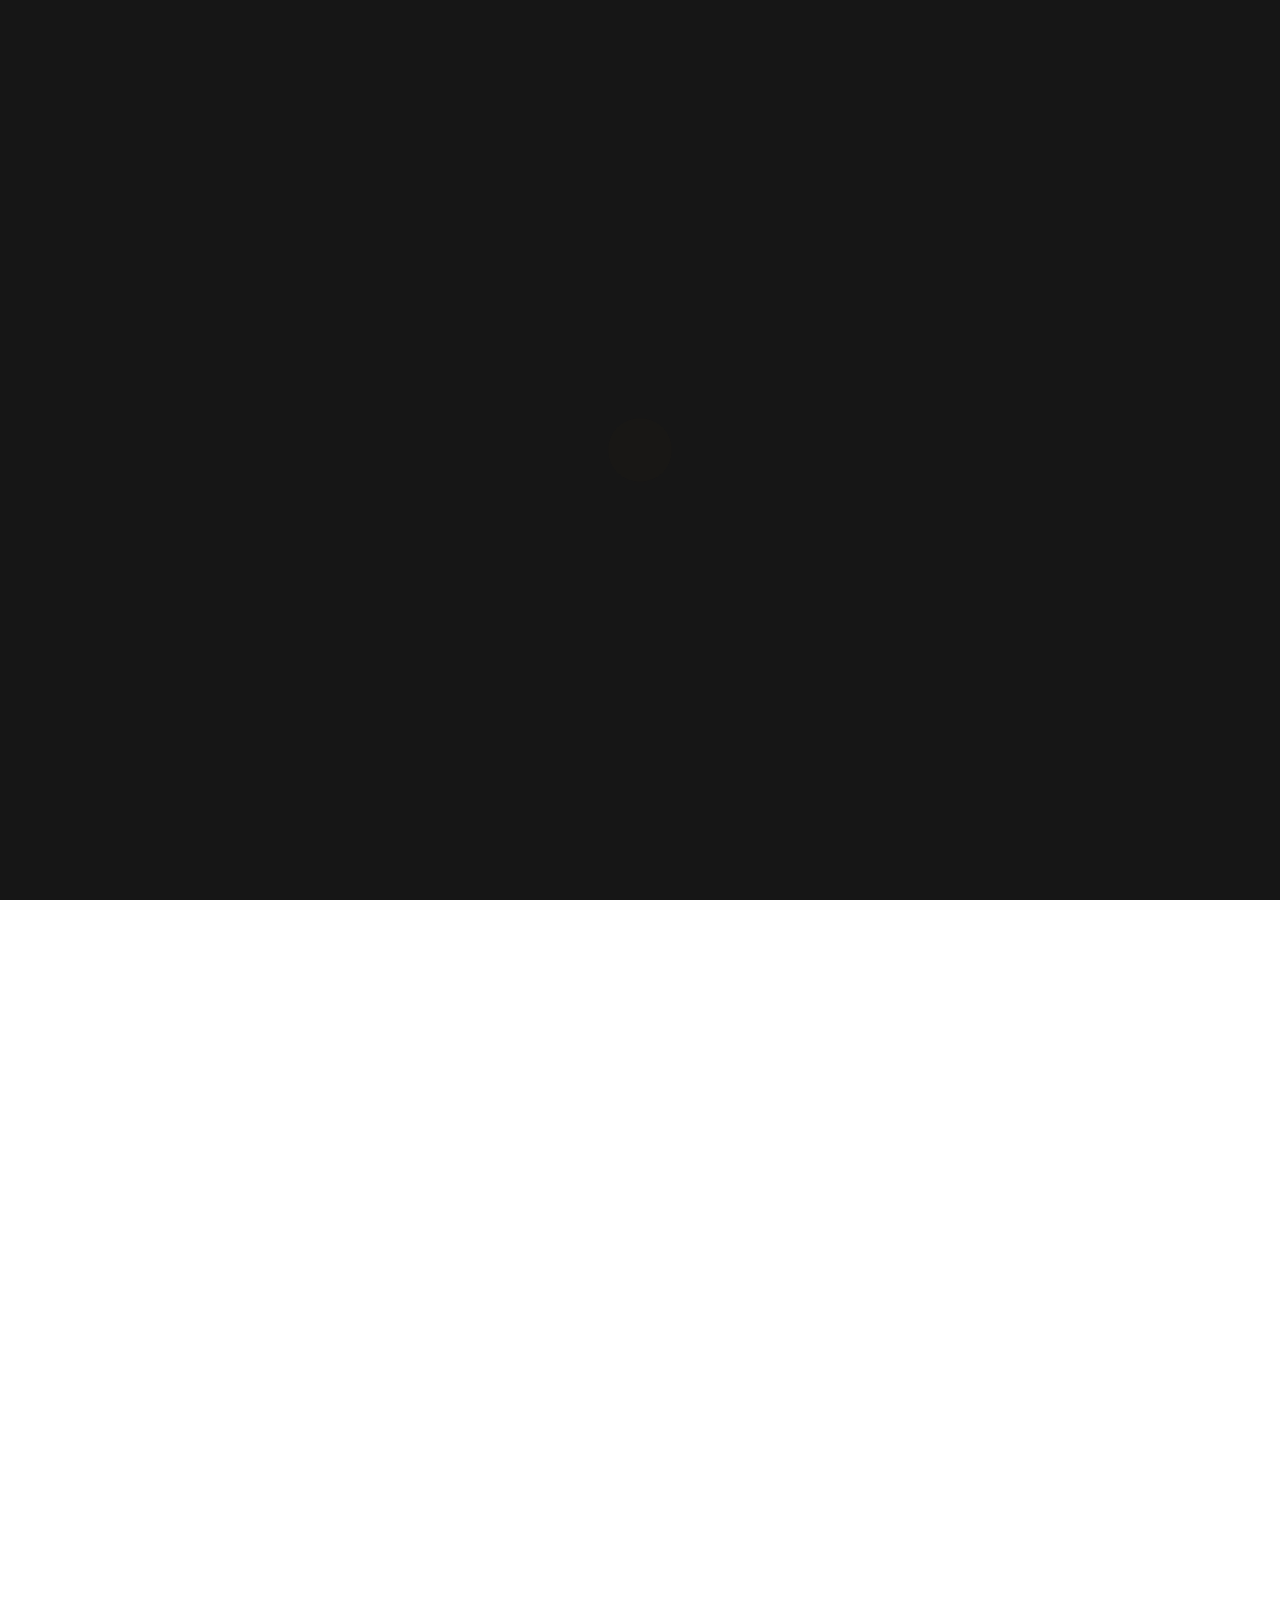
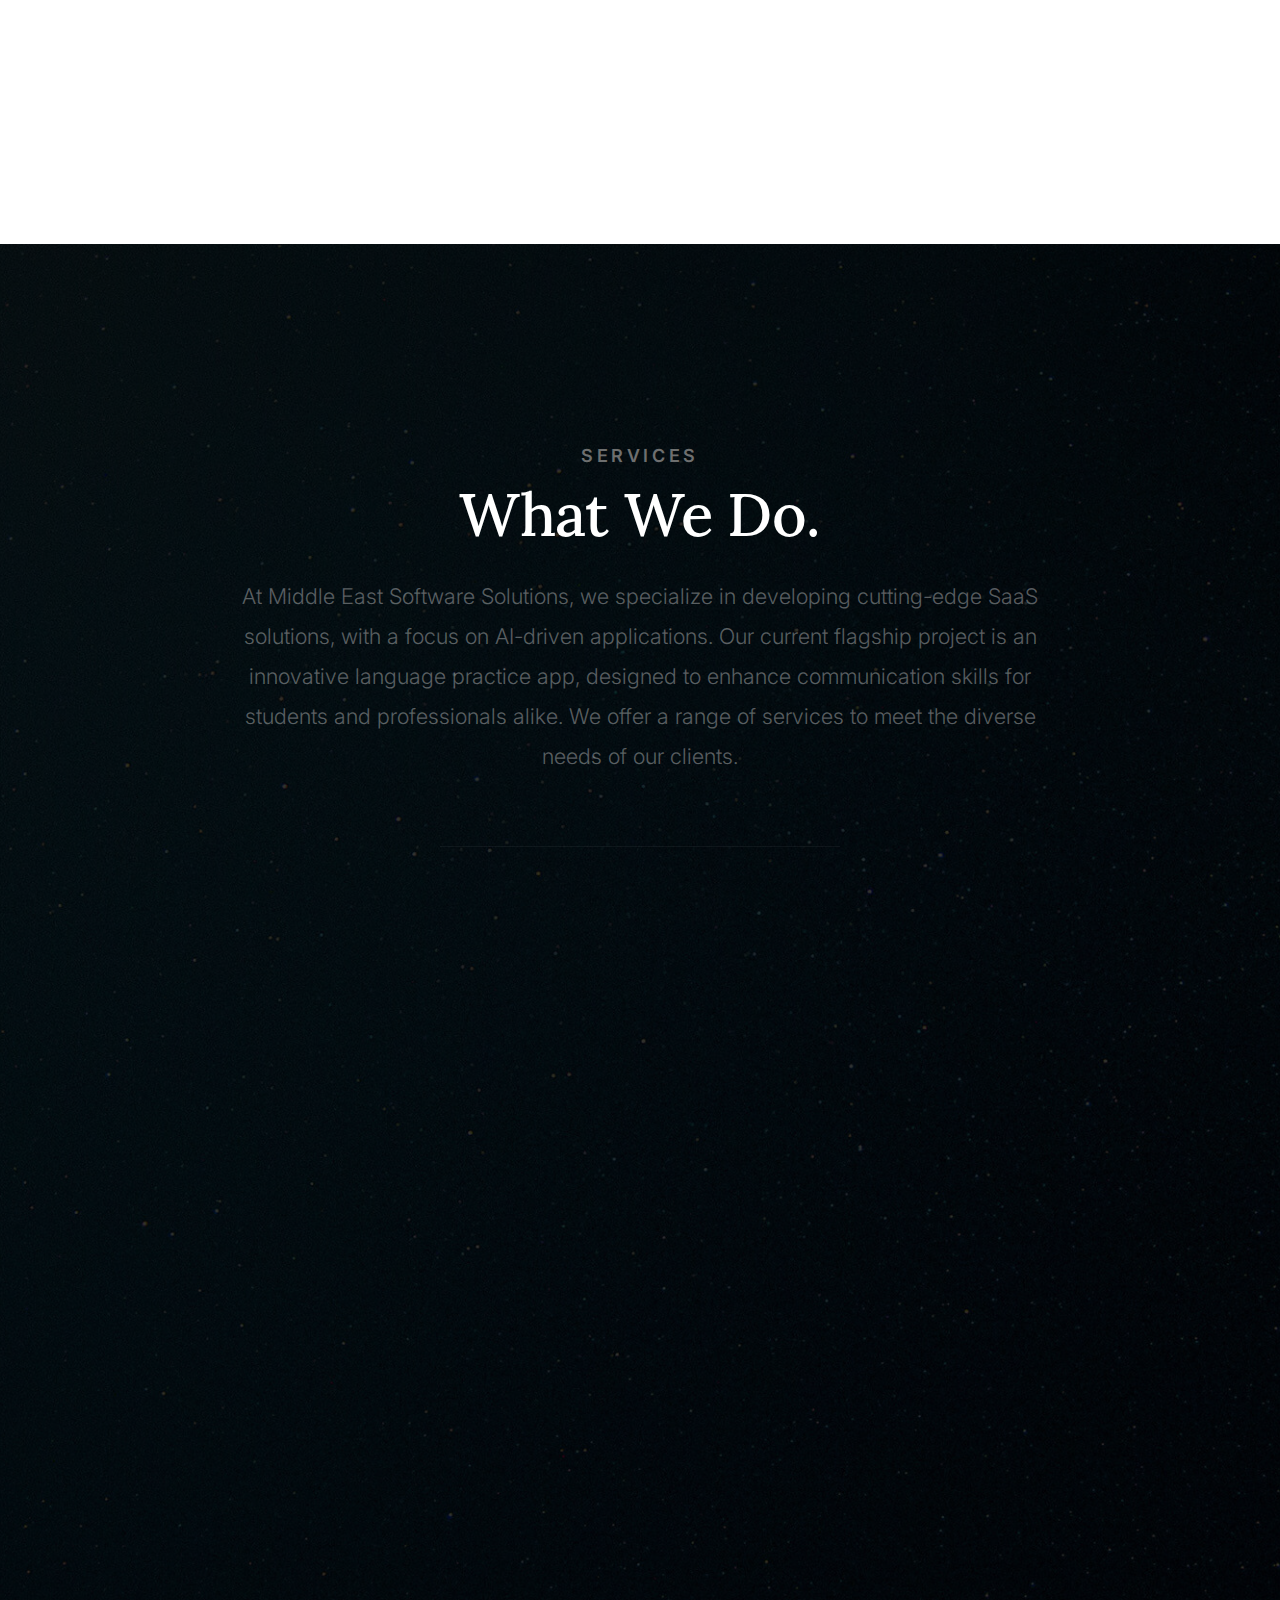
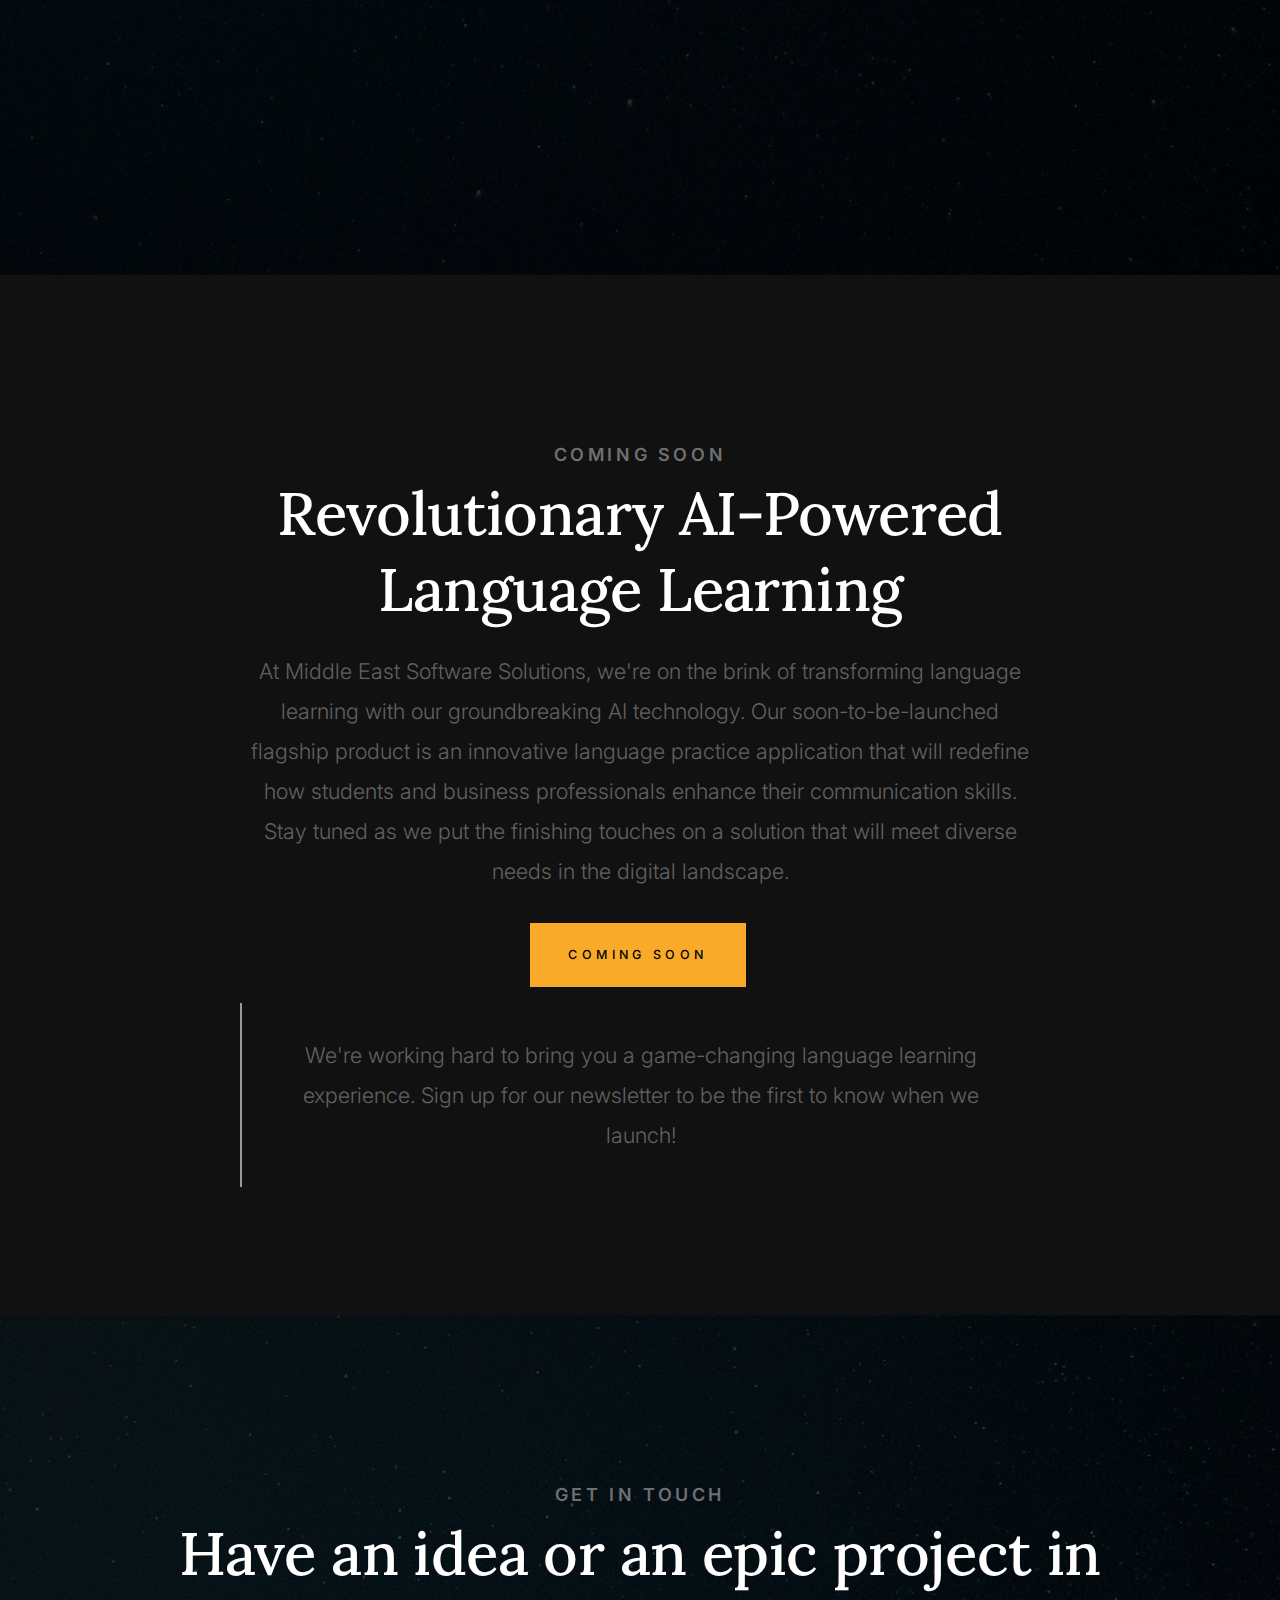
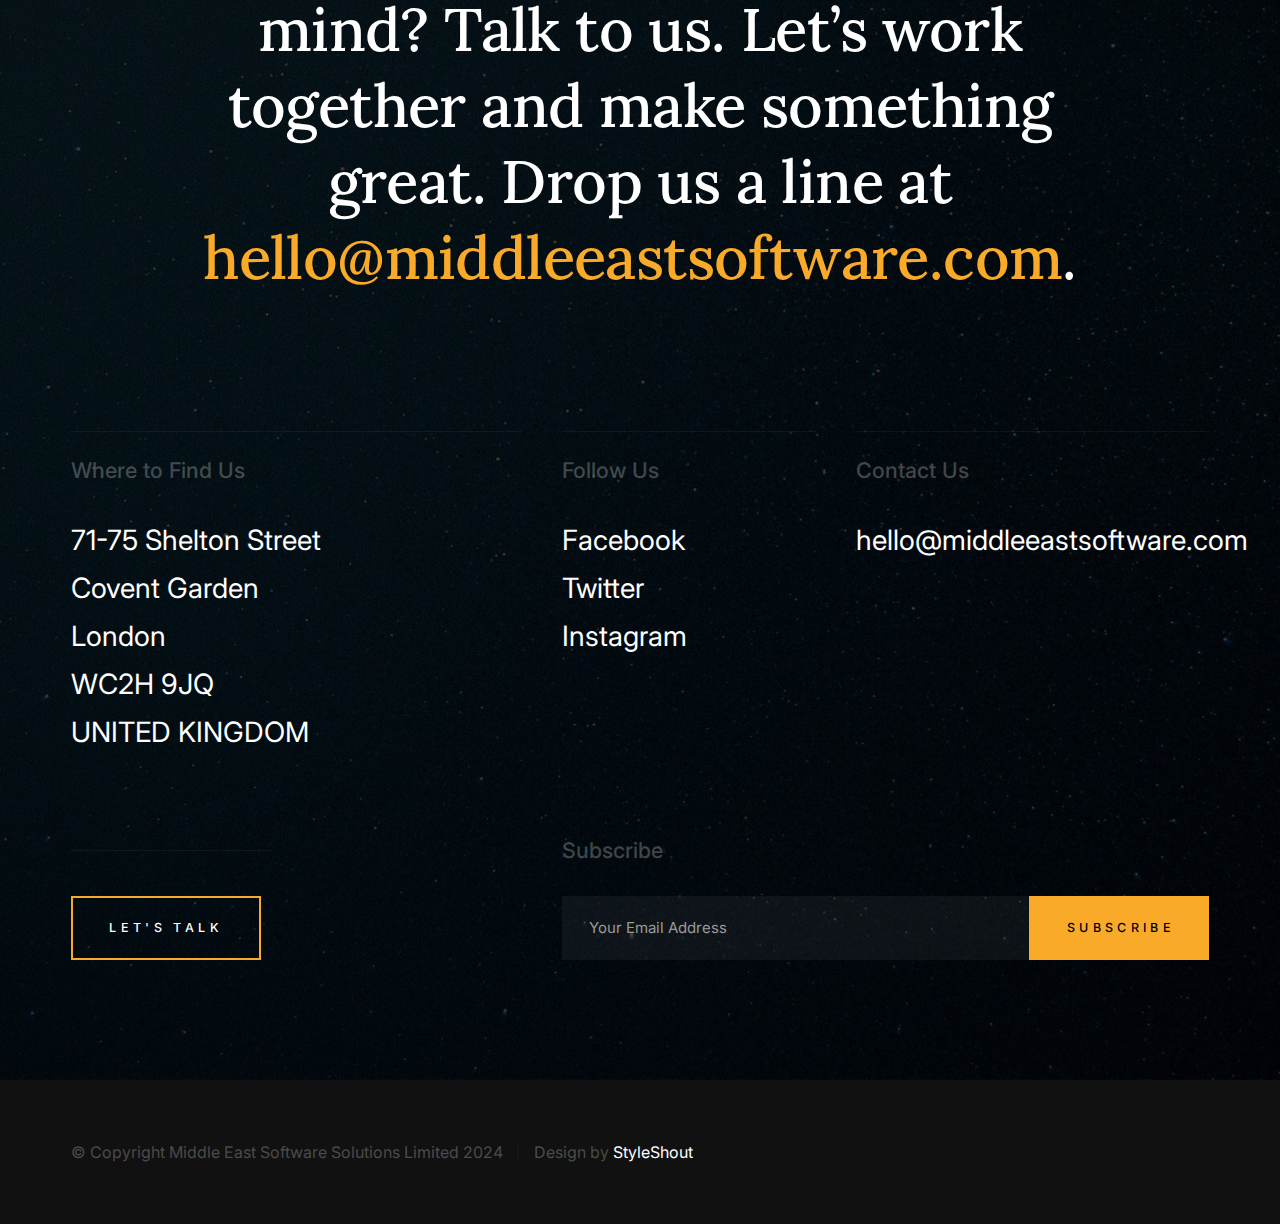
==== index.html @ d4809c3f "Services and Portolio updates.." ====
<!DOCTYPE html>
<html lang="en" class="no-js" >
<head>

    <!--- basic page needs
    ================================================== -->
    <meta charset="utf-8">
    <meta name="viewport" content="width=device-width, initial-scale=1">
    <title>Middle East Software Solutions</title>

    <script>
        document.documentElement.classList.remove('no-js');
        document.documentElement.classList.add('js');
    </script>

    <!-- CSS
    ================================================== -->
    <link rel="stylesheet" href="css/vendor.css">
    <link rel="stylesheet" href="css/styles.css">

    <!-- favicons
    ================================================== -->
    <link rel="apple-touch-icon" sizes="180x180" href="apple-touch-icon.png">
    <link rel="icon" type="image/png" sizes="32x32" href="favicon-32x32.png">
    <link rel="icon" type="image/png" sizes="16x16" href="favicon-16x16.png">
    <link rel="manifest" href="site.webmanifest">

</head>


<body id="top">


    <!-- preloader
    ================================================== -->
    <div id="preloader">
        <div id="loader">
        </div>
    </div>


    <!-- page wrap
    ================================================== -->
    <div id="page" class="s-pagewrap">


        <!-- # site header
        ================================================== -->
        <header class="s-header">

            <div class="s-header__logo">
                <a class="logo" href="index.html">
                    <img src="images/logo.svg" alt="Homepage">
                </a>
            </div>

            <a class="s-header__menu-toggle" href="#0" class="">
                <span class="s-header__menu-text">Menu</span>
                <span class="s-header__menu-icon"></span>
            </a>

            <nav class="s-header__nav">

                <a href="#0" class="s-header__nav-close-btn" title="close"><span>Close</span></a>
                <h3>Middle East Software Solutions</h3>

                <ul class="s-header__nav-list">
                    <li><a href="#intro" class="smoothscroll">Intro</a></li>
                    <li><a href="#about" class="smoothscroll">About</a></li>
                    <li><a href="#services" class="smoothscroll">Services</a></li>
                    <li><a href="#portfolio" class="smoothscroll">Works</a></li>
                    <li><a href="#contact" class="smoothscroll">Contact</a></li>
                </ul>


                <ul class="s-header__social">
                    <li>
                        <a href="#0">
                            <svg xmlns="http://www.w3.org/2000/svg" width="24" height="24" viewBox="0 0 24 24" style="fill:rgba(0, 0, 0, 1);transform:;-ms-filter:"><path d="M20,3H4C3.447,3,3,3.448,3,4v16c0,0.552,0.447,1,1,1h8.615v-6.96h-2.338v-2.725h2.338v-2c0-2.325,1.42-3.592,3.5-3.592 c0.699-0.002,1.399,0.034,2.095,0.107v2.42h-1.435c-1.128,0-1.348,0.538-1.348,1.325v1.735h2.697l-0.35,2.725h-2.348V21H20 c0.553,0,1-0.448,1-1V4C21,3.448,20.553,3,20,3z"></path></svg>
                            <span class="u-screen-reader-text">Facebook</span>
                        </a>
                    </li>
                    <li>
                        <a href="https://x.com/MidEastSoftware">
                            <svg xmlns="http://www.w3.org/2000/svg" width="24" height="24" viewBox="0 0 24 24" style="fill:rgba(0, 0, 0, 1);transform:;-ms-filter:"><path d="M19.633,7.997c0.013,0.175,0.013,0.349,0.013,0.523c0,5.325-4.053,11.461-11.46,11.461c-2.282,0-4.402-0.661-6.186-1.809 c0.324,0.037,0.636,0.05,0.973,0.05c1.883,0,3.616-0.636,5.001-1.721c-1.771-0.037-3.255-1.197-3.767-2.793 c0.249,0.037,0.499,0.062,0.761,0.062c0.361,0,0.724-0.05,1.061-0.137c-1.847-0.374-3.23-1.995-3.23-3.953v-0.05 c0.537,0.299,1.16,0.486,1.82,0.511C3.534,9.419,2.823,8.184,2.823,6.787c0-0.748,0.199-1.434,0.548-2.032 c1.983,2.443,4.964,4.04,8.306,4.215c-0.062-0.3-0.1-0.611-0.1-0.923c0-2.22,1.796-4.028,4.028-4.028 c1.16,0,2.207,0.486,2.943,1.272c0.91-0.175,1.782-0.512,2.556-0.973c-0.299,0.935-0.936,1.721-1.771,2.22 c0.811-0.088,1.597-0.312,2.319-0.624C21.104,6.712,20.419,7.423,19.633,7.997z"></path></svg>
                            <span class="u-screen-reader-text">Twitter</span>
                        </a>
                    </li>
                    <li>
                        <a href="#0">
                            <svg xmlns="http://www.w3.org/2000/svg" width="24" height="24" viewBox="0 0 24 24" style="fill:rgba(0, 0, 0, 1);transform:;-ms-filter:"><path d="M11.999,7.377c-2.554,0-4.623,2.07-4.623,4.623c0,2.554,2.069,4.624,4.623,4.624c2.552,0,4.623-2.07,4.623-4.624 C16.622,9.447,14.551,7.377,11.999,7.377L11.999,7.377z M11.999,15.004c-1.659,0-3.004-1.345-3.004-3.003 c0-1.659,1.345-3.003,3.004-3.003s3.002,1.344,3.002,3.003C15.001,13.659,13.658,15.004,11.999,15.004L11.999,15.004z"></path><circle cx="16.806" cy="7.207" r="1.078"></circle><path d="M20.533,6.111c-0.469-1.209-1.424-2.165-2.633-2.632c-0.699-0.263-1.438-0.404-2.186-0.42 c-0.963-0.042-1.268-0.054-3.71-0.054s-2.755,0-3.71,0.054C7.548,3.074,6.809,3.215,6.11,3.479C4.9,3.946,3.945,4.902,3.477,6.111 c-0.263,0.7-0.404,1.438-0.419,2.186c-0.043,0.962-0.056,1.267-0.056,3.71c0,2.442,0,2.753,0.056,3.71 c0.015,0.748,0.156,1.486,0.419,2.187c0.469,1.208,1.424,2.164,2.634,2.632c0.696,0.272,1.435,0.426,2.185,0.45 c0.963,0.042,1.268,0.055,3.71,0.055s2.755,0,3.71-0.055c0.747-0.015,1.486-0.157,2.186-0.419c1.209-0.469,2.164-1.424,2.633-2.633 c0.263-0.7,0.404-1.438,0.419-2.186c0.043-0.962,0.056-1.267,0.056-3.71s0-2.753-0.056-3.71C20.941,7.57,20.801,6.819,20.533,6.111z M19.315,15.643c-0.007,0.576-0.111,1.147-0.311,1.688c-0.305,0.787-0.926,1.409-1.712,1.711c-0.535,0.199-1.099,0.303-1.67,0.311 c-0.95,0.044-1.218,0.055-3.654,0.055c-2.438,0-2.687,0-3.655-0.055c-0.569-0.007-1.135-0.112-1.669-0.311 c-0.789-0.301-1.414-0.923-1.719-1.711c-0.196-0.534-0.302-1.099-0.311-1.669c-0.043-0.95-0.053-1.218-0.053-3.654 c0-2.437,0-2.686,0.053-3.655c0.007-0.576,0.111-1.146,0.311-1.687c0.305-0.789,0.93-1.41,1.719-1.712 c0.534-0.198,1.1-0.303,1.669-0.311c0.951-0.043,1.218-0.055,3.655-0.055c2.437,0,2.687,0,3.654,0.055 c0.571,0.007,1.135,0.112,1.67,0.311c0.786,0.303,1.407,0.925,1.712,1.712c0.196,0.534,0.302,1.099,0.311,1.669 c0.043,0.951,0.054,1.218,0.054,3.655c0,2.436,0,2.698-0.043,3.654H19.315z"></path></svg>
                            <span class="u-screen-reader-text">Instagram</span>
                        </a>
                    </li>
                    <li>

                    </li>
                </ul>

            </nav>

        </header> <!-- end s-header -->


        <!-- # site-content
        ================================================== -->
        <section id="content" class="s-content">


            <!-- intro
            ----------------------------------------------- -->
            <section id="intro" class="s-intro target-section">

                <div class="s-intro__bg rellax" data-rellax-speed="-5"></div>

                <div class="row s-intro__content">

                    <div class="column lg-12 s-intro__content-inner">
                        <h3 class="s-intro__pretitle">We are Middle East Software Solutions.</h3>
                        <h1 class="s-intro__title">
                        We Craft Innovative  <br>
                        AI-Powered Solutions.
                        </h1>

                        <div class="s-intro__more">
                            <a class="smoothscroll btn btn--stroke s-intro__more-btn" href="#about">
                                Learn More
                            </a>
                        </div>
                    </div> <!-- s-intro__content-inner -->

                </div> <!-- s-intro__content -->

                <ul class="s-intro__social">
                    <li>
                        <a href="#0">
                            <svg xmlns="http://www.w3.org/2000/svg" width="24" height="24" viewBox="0 0 24 24" style="fill:rgba(0, 0, 0, 1);transform:;-ms-filter:"><path d="M20,3H4C3.447,3,3,3.448,3,4v16c0,0.552,0.447,1,1,1h8.615v-6.96h-2.338v-2.725h2.338v-2c0-2.325,1.42-3.592,3.5-3.592 c0.699-0.002,1.399,0.034,2.095,0.107v2.42h-1.435c-1.128,0-1.348,0.538-1.348,1.325v1.735h2.697l-0.35,2.725h-2.348V21H20 c0.553,0,1-0.448,1-1V4C21,3.448,20.553,3,20,3z"></path></svg>
                            <span class="u-screen-reader-text">Facebook</span>
                        </a>
                    </li>
                    <li>
                        <a href="https://x.com/MidEastSoftware">
                            <svg xmlns="http://www.w3.org/2000/svg" width="24" height="24" viewBox="0 0 24 24" style="fill:rgba(0, 0, 0, 1);transform:;-ms-filter:"><path d="M19.633,7.997c0.013,0.175,0.013,0.349,0.013,0.523c0,5.325-4.053,11.461-11.46,11.461c-2.282,0-4.402-0.661-6.186-1.809 c0.324,0.037,0.636,0.05,0.973,0.05c1.883,0,3.616-0.636,5.001-1.721c-1.771-0.037-3.255-1.197-3.767-2.793 c0.249,0.037,0.499,0.062,0.761,0.062c0.361,0,0.724-0.05,1.061-0.137c-1.847-0.374-3.23-1.995-3.23-3.953v-0.05 c0.537,0.299,1.16,0.486,1.82,0.511C3.534,9.419,2.823,8.184,2.823,6.787c0-0.748,0.199-1.434,0.548-2.032 c1.983,2.443,4.964,4.04,8.306,4.215c-0.062-0.3-0.1-0.611-0.1-0.923c0-2.22,1.796-4.028,4.028-4.028 c1.16,0,2.207,0.486,2.943,1.272c0.91-0.175,1.782-0.512,2.556-0.973c-0.299,0.935-0.936,1.721-1.771,2.22 c0.811-0.088,1.597-0.312,2.319-0.624C21.104,6.712,20.419,7.423,19.633,7.997z"></path></svg>
                            <span class="u-screen-reader-text">Twitter</span>
                        </a>
                    </li>
                    <li>
                        <a href="#0">
                            <svg xmlns="http://www.w3.org/2000/svg" width="24" height="24" viewBox="0 0 24 24" style="fill:rgba(0, 0, 0, 1);transform:;-ms-filter:"><path d="M11.999,7.377c-2.554,0-4.623,2.07-4.623,4.623c0,2.554,2.069,4.624,4.623,4.624c2.552,0,4.623-2.07,4.623-4.624 C16.622,9.447,14.551,7.377,11.999,7.377L11.999,7.377z M11.999,15.004c-1.659,0-3.004-1.345-3.004-3.003 c0-1.659,1.345-3.003,3.004-3.003s3.002,1.344,3.002,3.003C15.001,13.659,13.658,15.004,11.999,15.004L11.999,15.004z"></path><circle cx="16.806" cy="7.207" r="1.078"></circle><path d="M20.533,6.111c-0.469-1.209-1.424-2.165-2.633-2.632c-0.699-0.263-1.438-0.404-2.186-0.42 c-0.963-0.042-1.268-0.054-3.71-0.054s-2.755,0-3.71,0.054C7.548,3.074,6.809,3.215,6.11,3.479C4.9,3.946,3.945,4.902,3.477,6.111 c-0.263,0.7-0.404,1.438-0.419,2.186c-0.043,0.962-0.056,1.267-0.056,3.71c0,2.442,0,2.753,0.056,3.71 c0.015,0.748,0.156,1.486,0.419,2.187c0.469,1.208,1.424,2.164,2.634,2.632c0.696,0.272,1.435,0.426,2.185,0.45 c0.963,0.042,1.268,0.055,3.71,0.055s2.755,0,3.71-0.055c0.747-0.015,1.486-0.157,2.186-0.419c1.209-0.469,2.164-1.424,2.633-2.633 c0.263-0.7,0.404-1.438,0.419-2.186c0.043-0.962,0.056-1.267,0.056-3.71s0-2.753-0.056-3.71C20.941,7.57,20.801,6.819,20.533,6.111z M19.315,15.643c-0.007,0.576-0.111,1.147-0.311,1.688c-0.305,0.787-0.926,1.409-1.712,1.711c-0.535,0.199-1.099,0.303-1.67,0.311 c-0.95,0.044-1.218,0.055-3.654,0.055c-2.438,0-2.687,0-3.655-0.055c-0.569-0.007-1.135-0.112-1.669-0.311 c-0.789-0.301-1.414-0.923-1.719-1.711c-0.196-0.534-0.302-1.099-0.311-1.669c-0.043-0.95-0.053-1.218-0.053-3.654 c0-2.437,0-2.686,0.053-3.655c0.007-0.576,0.111-1.146,0.311-1.687c0.305-0.789,0.93-1.41,1.719-1.712 c0.534-0.198,1.1-0.303,1.669-0.311c0.951-0.043,1.218-0.055,3.655-0.055c2.437,0,2.687,0,3.654,0.055 c0.571,0.007,1.135,0.112,1.67,0.311c0.786,0.303,1.407,0.925,1.712,1.712c0.196,0.534,0.302,1.099,0.311,1.669 c0.043,0.951,0.054,1.218,0.054,3.655c0,2.436,0,2.698-0.043,3.654H19.315z"></path></svg>
                            <span class="u-screen-reader-text">Instagram</span>
                        </a>
                    </li>
                </ul>  <!-- s-intro__social -->

                <div class="s-intro__scroll">
                    <a href="#about" class="smoothscroll">
                        <span>Scroll Down</span>
                        <svg xmlns="http://www.w3.org/2000/svg" width="24" height="24" viewBox="0 0 24 24" style="fill: rgba(0, 0, 0, 1);transform: rotate(180deg);msFilter:progid:DXImageTransform.Microsoft.BasicImage(rotation=2);"><path d="M21 11H6.414l5.293-5.293-1.414-1.414L2.586 12l7.707 7.707 1.414-1.414L6.414 13H21z"></path></svg>
                    </a>
                </div> <!-- s-intro__scroll -->

            </section> <!-- end s-intro -->


            <!-- about
            ----------------------------------------------- -->
            <section id="about" class="s-about target-section">

                <div class="row s-about__content" data-animate-block>
                    <div class="column lg-12">
                        <h2 class="text-pretitle" data-animate-el>About Us</h2>
                        <p class="s-about__desc" data-animate-el>
                            <span>Middle East Software Solutions</span> is a creative technology firm based in the United Kingdom.
                            We are composed of creative designers and experienced developers, specializing in web projects
                        </p>
                    </div> <!-- end column  -->
                </div> <!-- end s-about__content  -->

            </section> <!-- end about -->


            <!-- services
            ----------------------------------------------- -->
            <section id="services" class="s-services">

                <div class="s-services__bg"></div>

                <div class="row narrow section-header section-header--dark has-bottom-sep">
                    <div class="column lg-12">

                        <h3 class="text-pretitle">Services</h3>
                        <h1 class="text-display-title">What We Do.</h1>

                        <p class="lead">At Middle East Software Solutions, we specialize in developing cutting-edge SaaS solutions, with a focus on AI-driven applications. Our current flagship project is an innovative language practice app, designed to enhance communication skills for students and professionals alike. We offer a range of services to meet the diverse needs of our clients.</p>

                    </div> <!-- end column -->
                </div> <!-- end section header -->

                <div class="s-services__content">

                    <div class="row services-list block-lg-one-half block-tab-whole" data-animate-block>

                        <div class="column service-item" data-animate-el>

                            <span class="service-icon-block">
                                <svg xmlns="http://www.w3.org/2000/svg" width="24" height="24" viewBox="0 0 24 24"><path d="M22 4c-1.5 0-2.662 1.685-1.598 3.194.535.759.406 1.216.045 1.749-.765 1.127-1.872 2.057-3.447 2.057-2.521 0-3.854-2.083-4.131-3.848-.096-.614-.15-1.074.436-1.644.402-.39.695-.904.695-1.508 0-1.104-.896-2-2-2s-2 .896-2 2c0 .604.293 1.118.695 1.508.586.57.531 1.03.436 1.644-.277 1.765-1.61 3.848-4.131 3.848-1.575 0-2.682-.93-3.447-2.058-.362-.532-.491-.989.045-1.748 1.064-1.509-.098-3.194-1.598-3.194-1.104 0-2 .896-2 2 0 .797.464 1.495 1.144 1.808.825.38.856 1.317.856 2.171v12.021h20v-12.021c0-.854.031-1.792.856-2.172.68-.313 1.144-1.011 1.144-1.808 0-1.104-.896-2-2-2zm-10 6.297c1.977 2.96 5.58 3.354 8 1.851v3.852h-16v-3.852c2.398 1.49 6.01 1.131 8-1.851zm-8 9.703v-2h16v2h-16z"/></svg>
                            </span>

                            <div class="service-content">
                                <h3 class="h4">AI Model Development</h3>

                                <p>
                                Our team excels in developing state-of-the-art AI models, leveraging our expertise to create intelligent solutions. We focus on natural language processing, machine learning, and deep learning techniques to build robust AI systems that power our language practice app and other innovative projects.
                                </p>
                            </div>

                        </div> <!-- end service-item -->

                        <div class="column service-item" data-animate-el>

                            <span class="service-icon-block">
                                <svg xmlns="http://www.w3.org/2000/svg" width="24" height="24" viewBox="0 0 24 24"><path d="M17 8c.552 0 1 .449 1 1s-.448 1-1 1-1-.449-1-1 .448-1 1-1zm0-2c-1.657 0-3 1.343-3 3s1.343 3 3 3 3-1.343 3-3-1.343-3-3-3zm-10 6c-1.657 0-3 1.343-3 3s1.343 3 3 3 3-1.343 3-3-1.343-3-3-3zm10-8c.343 0 .677.035 1 .101v-2.101c0-.552-.447-1-1-1s-1 .448-1 1v2.101c.323-.066.657-.101 1-.101zm-10 6c.343 0 .677.035 1 .101v-8.101c0-.552-.447-1-1-1s-1 .448-1 1v8.101c.323-.066.657-.101 1-.101zm10 4c-.343 0-.677-.035-1-.101v8.101c0 .552.447 1 1 1s1-.448 1-1v-8.101c-.323.066-.657.101-1 .101z"/></svg>
                            </span>

                            <div class="service-content">
                                <h3 class="h4">Mobile App Development</h3>

                                <p>
                                We design and develop user-friendly, high-performance mobile applications for both iOS and Android platforms. Our mobile app development services focus on creating intuitive interfaces and seamless user experiences, ensuring our language practice app and other solutions are accessible on-the-go.
                                </p>
                            </div>

                        </div> <!-- end service-item -->

                        <div class="column service-item" data-animate-el>

                            <span class="service-icon-block">
                                <svg width="24" height="24" viewBox="0 0 24 24" xmlns="http://www.w3.org/2000/svg" fill-rule="evenodd" clip-rule="evenodd"><path d="M10 16v2.5c0 2.483-2.017 4.5-4.5 4.5-2.484 0-4.5-2.017-4.5-4.5 0-2.484 2.016-4.5 4.5-4.5h2.5v-4h-2.5c-2.484 0-4.5-2.016-4.5-4.5 0-2.483 2.016-4.5 4.5-4.5 2.483 0 4.5 2.017 4.5 4.5v2.5h4v-2.5c0-2.483 2.017-4.5 4.5-4.5 2.484 0 4.5 2.017 4.5 4.5 0 2.484-2.016 4.5-4.5 4.5h-2.5v4h2.5c2.484 0 4.5 2.016 4.5 4.5 0 2.483-2.016 4.5-4.5 4.5-2.483 0-4.5-2.017-4.5-4.5v-2.5h-4zm-2 0h-2.5c-1.379 0-2.5 1.122-2.5 2.5s1.121 2.5 2.5 2.5 2.5-1.122 2.5-2.5v-2.5zm10.5 0h-2.5v2.5c0 1.378 1.121 2.5 2.5 2.5s2.5-1.122 2.5-2.5-1.121-2.5-2.5-2.5zm-4.5-6h-4v4.132h4v-4.132zm-6-2v-2.5c0-1.378-1.121-2.5-2.5-2.5s-2.5 1.122-2.5 2.5 1.121 2.5 2.5 2.5h2.5zm10.5 0c1.379 0 2.5-1.122 2.5-2.5s-1.121-2.5-2.5-2.5-2.5 1.122-2.5 2.5v2.5h2.5z"/></svg>
                            </span>

                            <div class="service-content">
                                <h3 class="h4">Web Development</h3>

                                <p>
                                Our web development services cover a wide range of technologies and frameworks. We specialize in creating responsive, scalable, and secure web applications. From e-commerce platforms to complex web-based systems, we deliver tailored solutions that meet our clients' specific needs and enhance their online presence.
                                </p>
                            </div>

                        </div> <!-- end service-item -->

                        <div class="column service-item" data-animate-el>

                            <span class="service-icon-block">
                                <svg xmlns="http://www.w3.org/2000/svg" width="24" height="24" viewBox="0 0 24 24"><path d="M12 0l-11 6v12.131l11 5.869 11-5.869v-12.066l-11-6.065zm-1 21.2l-6.664-3.555 4.201-2.801c1.08-.719-.066-2.359-1.243-1.575l-4.294 2.862v-7.901l8 4.363v8.607zm-6.867-14.63l6.867-3.746v4.426c0 1.323 2 1.324 2 0v-4.415l6.91 3.811-7.905 4.218-7.872-4.294zm8.867 6.03l8-4.269v7.8l-4.263-2.842c-1.181-.785-2.323.855-1.245 1.574l4.172 2.781-6.664 3.556v-8.6z"/></svg>
                            </span>

                            <div class="service-content">
                                <h3 class="h4">IT Consultancy</h3>

                                <p>
                                Leveraging our diverse expertise, we provide comprehensive IT consultancy services to businesses and individuals. Our team offers strategic guidance on technology adoption, digital transformation, and IT infrastructure optimization. We help our clients navigate the complex tech landscape and make informed decisions to drive growth and efficiency.
                                </p>
                            </div>

                        </div> <!-- end service-item -->

                    </div> <!-- end services-list -->

                </div> <!-- end services-content -->

            </section> <!-- end services -->


            <!-- portfolio
            ----------------------------------------------- -->
            <section id="portfolio" class="s-portfolio">

                <div class="s-portfolio__header">

                    <div class="row narrow section-header section-header--dark">
                        <div class="column lg-12">

                            <h3 class="text-pretitle">Coming Soon</h3>
                            <h1 class="text-display-title">Revolutionary AI-Powered Language Learning</h1>

                            <p class="lead">
                            At Middle East Software Solutions, we're on the brink of transforming language learning with our groundbreaking AI technology. Our soon-to-be-launched flagship product is an innovative language practice application that will redefine how students and business professionals enhance their communication skills. Stay tuned as we put the finishing touches on a solution that will meet diverse needs in the digital landscape.
                            </p>

                            
                            <div class="btn-wrap">
                                <button class="btn btn--primary btn--disabled" disabled>Coming Soon</button>
                                <blockquote class="btn-subtext lead">
                                    We're working hard to bring you a game-changing language learning experience. Sign up for our newsletter to be the first to know when we launch!
                                </blockquote>
                            </div>
                        </div> <!-- end column -->
                    </div> <!-- end section header -->

                </div> <!-- end s-portfolio__header -->

            </section> <!-- end portfolio -->

            <!-- contact
            ----------------------------------------------- -->
            <section id="contact" class="s-contact target-section">

                <div class="row section-header section-header--dark">
                    <div class="column lg-12">

                        <h3 class="text-pretitle">Get In Touch</h3>
                        <h1 class="text-display-title">
                            Have an idea or an epic project in mind? Talk to us.
                            Let’s work together and make something great.
                            Drop us a line at <a href="mailto:#0">hello@middleeastsoftware.com</a>.
                        </h1>

                    </div> <!-- end column -->
                </div> <!-- end section header -->

                <div class="row s-contact__infos">

                    <div class="column lg-5 md-6 stack-on-900 s-contact__block-address">
                        <h5 class="with-top-line">Where to Find Us</h5>

                        <p>
                            71-75 Shelton Street<br>
                            Covent Garden<br>
                            London<br>
                            WC2H 9JQ<br>
                            UNITED KINGDOM
                        </p>
                    </div>

                    <div class="column lg-3 md-6 stack-on-900 s-contact__block-social">
                        <h5 class="with-top-line">Follow Us</h5>

                        <ul class="s-contact__list">
                            <li><a href="#0">Facebook</a></li>
                            <li><a href="https://x.com/MidEastSoftware">Twitter</a></li>
                            <li><a href="#0">Instagram</a></li>
                        </ul>
                    </div>

                    <div class="column lg-4 md-12 stack-on-900 s-contact__block-number">
                        <h5 class="with-top-line">Contact Us</h5>

                        <ul class="s-contact__list">
                            <li><a href="mailto:#0">hello@middleeastsoftware.com</a></li>
                            <!--<li><a href="tel:197-123-9876">+197 123 9876</a></li>-->
                        </ul>
                    </div>

                </div> <!-- end s-contact__infos -->

                <div class="row s-contact__bottom">

                    <div class="column lg-5 tab-12 s-contact__mail-block">
                        <a href="mailto:#0" class="btn btn--stroke btn--mail">
                            Let's Talk
                        </a>
                    </div>

                    <div class="column lg-7 tab-12 s-contact__subscribe">
                        <h5>Subscribe</h5>

                        <div class="subscribe-form">
                            <form id="mc-form" class="mc-form" novalidate="true">
                                <input type="email" name="EMAIL" id="mce-EMAIL" class="u-fullwidth text-center" placeholder="Your Email Address" title="The domain portion of the email address is invalid (the portion after the @)." pattern="^([^\x00-\x20\x22\x28\x29\x2c\x2e\x3a-\x3c\x3e\x40\x5b-\x5d\x7f-\xff]+|\x22([^\x0d\x22\x5c\x80-\xff]|\x5c[\x00-\x7f])*\x22)(\x2e([^\x00-\x20\x22\x28\x29\x2c\x2e\x3a-\x3c\x3e\x40\x5b-\x5d\x7f-\xff]+|\x22([^\x0d\x22\x5c\x80-\xff]|\x5c[\x00-\x7f])*\x22))*\x40([^\x00-\x20\x22\x28\x29\x2c\x2e\x3a-\x3c\x3e\x40\x5b-\x5d\x7f-\xff]+|\x5b([^\x0d\x5b-\x5d\x80-\xff]|\x5c[\x00-\x7f])*\x5d)(\x2e([^\x00-\x20\x22\x28\x29\x2c\x2e\x3a-\x3c\x3e\x40\x5b-\x5d\x7f-\xff]+|\x5b([^\x0d\x5b-\x5d\x80-\xff]|\x5c[\x00-\x7f])*\x5d))*(\.\w{2,})+$" required="">
                                <input type="submit" name="subscribe" value="Subscribe" class="btn btn--primary u-fullwidth">
                                <!-- <div style="position: absolute; left: -5000px;" aria-hidden="true"><input type="text" name="b_cdb7b577e41181934ed6a6a44_9a91cfe7b3" tabindex="-1" value=""></div> -->
                                <div class="mc-status"></div>
                            </form>
                        </div>
                    </div>

                </div> <!-- end s-contact__button -->


            </section> <!-- end contact -->

        </section>
        <!-- end s-content -->


        <!-- footer
        ================================================== -->
        <footer id="colophon" class="s-footer">
            <div class="row">
                <div class="column lg-12 ss-copyright">
                    <span>© Copyright Middle East Software Solutions Limited 2024</span>
                    <span>Design by <a href="https://www.styleshout.com/">StyleShout</a></span>
                </div>
            </div>

            <div class="ss-go-top">
                <a class="smoothscroll" title="Back to Top" href="#top">
                    <svg xmlns="http://www.w3.org/2000/svg" width="24" height="24" viewBox="0 0 24 24" style="fill: rgba(0, 0, 0, 1);transform: ;msFilter:;"><path d="M6 4h12v2H6zm5 10v6h2v-6h5l-6-6-6 6z"></path></svg>
                </a>
            </div> <!-- end ss-go-top -->
        </footer> <!-- end s-footer -->


    </div> <!-- end s-pagewrap -->


    <!-- photoswipe background
    ================================================== -->
    <div aria-hidden="true" class="pswp" role="dialog" tabindex="-1">

        <div class="pswp__bg"></div>
        <div class="pswp__scroll-wrap">

            <div class="pswp__container">
                <div class="pswp__item"></div>
                <div class="pswp__item"></div>
                <div class="pswp__item"></div>
            </div>

            <div class="pswp__ui pswp__ui--hidden">
                <div class="pswp__top-bar">
                    <div class="pswp__counter"></div><button class="pswp__button pswp__button--close" title="Close (Esc)"></button> <button class="pswp__button pswp__button--share" title=
                    "Share"></button> <button class="pswp__button pswp__button--fs" title="Toggle fullscreen"></button> <button class="pswp__button pswp__button--zoom" title=
                    "Zoom in/out"></button>
                    <div class="pswp__preloader">
                        <div class="pswp__preloader__icn">
                            <div class="pswp__preloader__cut">
                                <div class="pswp__preloader__donut"></div>
                            </div>
                        </div>
                    </div>
                </div>
                <div class="pswp__share-modal pswp__share-modal--hidden pswp__single-tap">
                    <div class="pswp__share-tooltip"></div>
                </div><button class="pswp__button pswp__button--arrow--left" title="Previous (arrow left)"></button> <button class="pswp__button pswp__button--arrow--right" title=
                "Next (arrow right)"></button>
                <div class="pswp__caption">
                    <div class="pswp__caption__center"></div>
                </div>
            </div>

        </div>

    </div> <!-- end photoSwipe background -->


    <!-- Java Script
    ================================================== -->
    <script src="js/plugins.js"></script>
    <script src="js/main.js"></script>

</body>
</html>
---- css/vendor.css ----
/* ===================================================================
 * Infinity Third-party Stylesheets
 * Template Ver. 2.0.0
 * 12-17-2021
 * -------------------------------------------------------------------
 *
 * TOC:
 * # PrismJS 
 * # Swiper
 * # PhotoSwipe main CSS
 * # PhotoSwipe Skin
 *
 * ------------------------------------------------------------------- */

/* ===================================================================
 * # PrismJS 1.20.0
 *   https://prismjs.com/download.html#themes=prism-tomorrow&languages=markup+css+clike+javascript+markup-templating+php
 *   
 *   prism.js tomorrow night eighties for JavaScript, CoffeeScript, CSS and HTML
 *   Based on https://github.com/chriskempson/tomorrow-theme
 *   @author Rose Pritchard
 * ------------------------------------------------------------------- */
code[class*="language-"],
pre[class*="language-"] {
    color           : #ccc;
    background      : none;
    font-family     : var(--font-mono);
    font-size       : calc(var(--text-size) * 0.9444);
    text-align      : left;
    white-space     : pre;
    word-spacing    : normal;
    word-break      : normal;
    word-wrap       : normal;
    line-height     : var(--vspace-1);
    -moz-tab-size   : 4;
    -o-tab-size     : 4;
    tab-size        : 4;
    -webkit-hyphens : none;
    -moz-hyphens    : none;
    -ms-hyphens     : none;
    hyphens         : none;
}

/* Code blocks */
pre[class*="language-"] {
    padding  : var(--vspace-0_5) 0 var(--vspace-1);
    margin   : 0;
    overflow : auto;
}

:not(pre)>code[class*="language-"],
pre[class*="language-"] {
    background : #2d2d2d;
}

/* Inline code */
:not(pre)>code[class*="language-"] {
    padding     : .1em;
    white-space : normal;
}

.token.comment,
.token.block-comment,
.token.prolog,
.token.doctype,
.token.cdata {
    color : #999;
}

.token.punctuation {
    color : #ccc;
}

.token.tag,
.token.attr-name,
.token.namespace,
.token.deleted {
    color : #e2777a;
}

.token.function-name {
    color : #6196cc;
}

.token.boolean,
.token.number,
.token.function {
    color : #f08d49;
}

.token.property,
.token.class-name,
.token.constant,
.token.symbol {
    color : #f8c555;
}

.token.selector,
.token.important,
.token.atrule,
.token.keyword,
.token.builtin {
    color : #cc99cd;
}

.token.string,
.token.char,
.token.attr-value,
.token.regex,
.token.variable {
    color : #7ec699;
}

.token.operator,
.token.entity,
.token.url {
    color : #67cdcc;
}

.token.important,
.token.bold {
    font-weight : bold;
}

.token.italic {
    font-style : italic;
}

.token.entity {
    cursor : help;
}

.token.inserted {
    color : green;
}


/* ===================================================================
 * # Swiper 6.4.5
 *   Most modern mobile touch slider and framework with hardware accelerated transitions
 *   https://swiperjs.com
 *
 *   Copyright 2014-2020 Vladimir Kharlampidi
 *
 *   Released under the MIT License
 *
 *   Released on: December 18, 2020
 * ------------------------------------------------------------------- */
@font-face {
    font-family : "swiper-icons";
    src         : url("data:application/font-woff;charset=utf-8;base64, [base64]//wADZ2x5ZgAAAywAAADMAAAD2MHtryVoZWFkAAABbAAAADAAAAA2E2+eoWhoZWEAAAGcAAAAHwAAACQC9gDzaG10eAAAAigAAAAZAAAArgJkABFsb2NhAAAC0AAAAFoAAABaFQAUGG1heHAAAAG8AAAAHwAAACAAcABAbmFtZQAAA/gAAAE5AAACXvFdBwlwb3N0AAAFNAAAAGIAAACE5s74hXjaY2BkYGAAYpf5Hu/j+W2+MnAzMYDAzaX6QjD6/4//Bxj5GA8AuRwMYGkAPywL13jaY2BkYGA88P8Agx4j+/8fQDYfA1AEBWgDAIB2BOoAeNpjYGRgYNBh4GdgYgABEMnIABJzYNADCQAACWgAsQB42mNgYfzCOIGBlYGB0YcxjYGBwR1Kf2WQZGhhYGBiYGVmgAFGBiQQkOaawtDAoMBQxXjg/wEGPcYDDA4wNUA2CCgwsAAAO4EL6gAAeNpj2M0gyAACqxgGNWBkZ2D4/wMA+xkDdgAAAHjaY2BgYGaAYBkGRgYQiAHyGMF8FgYHIM3DwMHABGQrMOgyWDLEM1T9/w8UBfEMgLzE////P/5//f/V/xv+r4eaAAeMbAxwIUYmIMHEgKYAYjUcsDAwsLKxc3BycfPw8jEQA/[base64]/uznmfPFBNODM2K7MTQ45YEAZqGP81AmGGcF3iPqOop0r1SPTaTbVkfUe4HXj97wYE+yNwWYxwWu4v1ugWHgo3S1XdZEVqWM7ET0cfnLGxWfkgR42o2PvWrDMBSFj/IHLaF0zKjRgdiVMwScNRAoWUoH78Y2icB/yIY09An6AH2Bdu/UB+yxopYshQiEvnvu0dURgDt8QeC8PDw7Fpji3fEA4z/PEJ6YOB5hKh4dj3EvXhxPqH/SKUY3rJ7srZ4FZnh1PMAtPhwP6fl2PMJMPDgeQ4rY8YT6Gzao0eAEA409DuggmTnFnOcSCiEiLMgxCiTI6Cq5DZUd3Qmp10vO0LaLTd2cjN4fOumlc7lUYbSQcZFkutRG7g6JKZKy0RmdLY680CDnEJ+UMkpFFe1RN7nxdVpXrC4aTtnaurOnYercZg2YVmLN/d/gczfEimrE/fs/bOuq29Zmn8tloORaXgZgGa78yO9/cnXm2BpaGvq25Dv9S4E9+5SIc9PqupJKhYFSSl47+Qcr1mYNAAAAeNptw0cKwkAAAMDZJA8Q7OUJvkLsPfZ6zFVERPy8qHh2YER+3i/BP83vIBLLySsoKimrqKqpa2hp6+jq6RsYGhmbmJqZSy0sraxtbO3sHRydnEMU4uR6yx7JJXveP7WrDycAAAAAAAH//wACeNpjYGRgYOABYhkgZgJCZgZNBkYGLQZtIJsFLMYAAAw3ALgAeNolizEKgDAQBCchRbC2sFER0YD6qVQiBCv/H9ezGI6Z5XBAw8CBK/m5iQQVauVbXLnOrMZv2oLdKFa8Pjuru2hJzGabmOSLzNMzvutpB3N42mNgZGBg4GKQYzBhYMxJLMlj4GBgAYow/P/PAJJhLM6sSoWKfWCAAwDAjgbRAAB42mNgYGBkAIIbCZo5IPrmUn0hGA0AO8EFTQAA") format("woff");
    font-weight : 400;
    font-style  : normal;
}

:root {
    --swiper-theme-color : #007aff;
}

.swiper-container {
    margin-left  : auto;
    margin-right : auto;
    position     : relative;
    overflow     : hidden;
    list-style   : none;
    padding      : 0;
    /* Fix of Webkit flickering */
    z-index      : 1;
}

.swiper-container-vertical>.swiper-wrapper {
    flex-direction : column;
}

.swiper-wrapper {
    position            : relative;
    width               : 100%;
    height              : 100%;
    z-index             : 1;
    display             : flex;
    transition-property : transform;
    box-sizing          : content-box;
}

.swiper-container-android .swiper-slide,
.swiper-wrapper {
    transform : translate3d(0px, 0, 0);
}

.swiper-container-multirow>.swiper-wrapper {
    flex-wrap : wrap;
}

.swiper-container-multirow-column>.swiper-wrapper {
    flex-wrap      : wrap;
    flex-direction : column;
}

.swiper-container-free-mode>.swiper-wrapper {
    transition-timing-function : ease-out;
    margin                     : 0 auto;
}

.swiper-slide {
    flex-shrink         : 0;
    width               : 100%;
    height              : 100%;
    position            : relative;
    transition-property : transform;
}

.swiper-slide-invisible-blank {
    visibility : hidden;
}

/* Auto Height */
.swiper-container-autoheight,
.swiper-container-autoheight .swiper-slide {
    height : auto;
}

.swiper-container-autoheight .swiper-wrapper {
    align-items         : flex-start;
    transition-property : transform, height;
}

/* 3D Effects */
.swiper-container-3d {
    perspective : 1200px;
}

.swiper-container-3d .swiper-wrapper,
.swiper-container-3d .swiper-slide,
.swiper-container-3d .swiper-slide-shadow-left,
.swiper-container-3d .swiper-slide-shadow-right,
.swiper-container-3d .swiper-slide-shadow-top,
.swiper-container-3d .swiper-slide-shadow-bottom,
.swiper-container-3d .swiper-cube-shadow {
    transform-style : preserve-3d;
}

.swiper-container-3d .swiper-slide-shadow-left,
.swiper-container-3d .swiper-slide-shadow-right,
.swiper-container-3d .swiper-slide-shadow-top,
.swiper-container-3d .swiper-slide-shadow-bottom {
    position       : absolute;
    left           : 0;
    top            : 0;
    width          : 100%;
    height         : 100%;
    pointer-events : none;
    z-index        : 10;
}

.swiper-container-3d .swiper-slide-shadow-left {
    background-image : linear-gradient(to left, rgba(0, 0, 0, 0.5), rgba(0, 0, 0, 0));
}

.swiper-container-3d .swiper-slide-shadow-right {
    background-image : linear-gradient(to right, rgba(0, 0, 0, 0.5), rgba(0, 0, 0, 0));
}

.swiper-container-3d .swiper-slide-shadow-top {
    background-image : linear-gradient(to top, rgba(0, 0, 0, 0.5), rgba(0, 0, 0, 0));
}

.swiper-container-3d .swiper-slide-shadow-bottom {
    background-image : linear-gradient(to bottom, rgba(0, 0, 0, 0.5), rgba(0, 0, 0, 0));
}

/* CSS Mode */
.swiper-container-css-mode>.swiper-wrapper {
    overflow           : auto;
    scrollbar-width    : none;
    /* For Firefox */
    -ms-overflow-style : none;
    /* For Internet Explorer and Edge */
}

.swiper-container-css-mode>.swiper-wrapper::-webkit-scrollbar {
    display : none;
}

.swiper-container-css-mode>.swiper-wrapper>.swiper-slide {
    scroll-snap-align : start start;
}

.swiper-container-horizontal.swiper-container-css-mode>.swiper-wrapper {
    scroll-snap-type : x mandatory;
}

.swiper-container-vertical.swiper-container-css-mode>.swiper-wrapper {
    scroll-snap-type : y mandatory;
}

:root {
    --swiper-navigation-size  : 44px;
    /*
    --swiper-navigation-color : var(--swiper-theme-color);
    */
}

.swiper-button-prev,
.swiper-button-next {
    position        : absolute;
    top             : 50%;
    width           : calc(var(--swiper-navigation-size) / 44 * 27);
    height          : var(--swiper-navigation-size);
    margin-top      : calc(-1 * var(--swiper-navigation-size) / 2);
    z-index         : 10;
    cursor          : pointer;
    display         : flex;
    align-items     : center;
    justify-content : center;
    color           : var(--swiper-navigation-color, var(--swiper-theme-color));
}

.swiper-button-prev.swiper-button-disabled,
.swiper-button-next.swiper-button-disabled {
    opacity        : 0.35;
    cursor         : auto;
    pointer-events : none;
}

.swiper-button-prev:after,
.swiper-button-next:after {
    font-family    : swiper-icons;
    font-size      : var(--swiper-navigation-size);
    text-transform : none !important;
    letter-spacing : 0;
    text-transform : none;
    font-variant   : initial;
    line-height    : 1;
}

.swiper-button-prev,
.swiper-container-rtl .swiper-button-next {
    left  : 10px;
    right : auto;
}

.swiper-button-prev:after,
.swiper-container-rtl .swiper-button-next:after {
    content : "prev";
}

.swiper-button-next,
.swiper-container-rtl .swiper-button-prev {
    right : 10px;
    left  : auto;
}

.swiper-button-next:after,
.swiper-container-rtl .swiper-button-prev:after {
    content : "next";
}

.swiper-button-prev.swiper-button-white,
.swiper-button-next.swiper-button-white {
    --swiper-navigation-color : #ffffff;
}

.swiper-button-prev.swiper-button-black,
.swiper-button-next.swiper-button-black {
    --swiper-navigation-color : #000000;
}

.swiper-button-lock {
    display : none;
}

:root {
    /*
    --swiper-pagination-color: var(--swiper-theme-color);
    */
}

.swiper-pagination {
    position   : absolute;
    text-align : center;
    transition : 300ms opacity;
    transform  : translate3d(0, 0, 0);
    z-index    : 10;
}

.swiper-pagination.swiper-pagination-hidden {
    opacity : 0;
}

/* Common Styles */
.swiper-pagination-fraction,
.swiper-pagination-custom,
.swiper-container-horizontal>.swiper-pagination-bullets {
    bottom : 10px;
    left   : 0;
    width  : 100%;
}

/* Bullets */
.swiper-pagination-bullets-dynamic {
    overflow  : hidden;
    font-size : 0;
}

.swiper-pagination-bullets-dynamic .swiper-pagination-bullet {
    transform : scale(0.33);
    position  : relative;
}

.swiper-pagination-bullets-dynamic .swiper-pagination-bullet-active {
    transform : scale(1);
}

.swiper-pagination-bullets-dynamic .swiper-pagination-bullet-active-main {
    transform : scale(1);
}

.swiper-pagination-bullets-dynamic .swiper-pagination-bullet-active-prev {
    transform : scale(0.66);
}

.swiper-pagination-bullets-dynamic .swiper-pagination-bullet-active-prev-prev {
    transform : scale(0.33);
}

.swiper-pagination-bullets-dynamic .swiper-pagination-bullet-active-next {
    transform : scale(0.66);
}

.swiper-pagination-bullets-dynamic .swiper-pagination-bullet-active-next-next {
    transform : scale(0.33);
}

.swiper-pagination-bullet {
    width         : 8px;
    height        : 8px;
    display       : inline-block;
    border-radius : 100%;
    background    : #000;
    opacity       : 0.2;
}

button.swiper-pagination-bullet {
    border             : none;
    margin             : 0;
    padding            : 0;
    box-shadow         : none;
    -webkit-appearance : none;
    -moz-appearance    : none;
    appearance         : none;
}

.swiper-pagination-clickable .swiper-pagination-bullet {
    cursor : pointer;
}

.swiper-pagination-bullet-active {
    opacity    : 1;
    background : var(--swiper-pagination-color, var(--swiper-theme-color));
}

.swiper-container-vertical>.swiper-pagination-bullets {
    right     : 10px;
    top       : 50%;
    transform : translate3d(0px, -50%, 0);
}

.swiper-container-vertical>.swiper-pagination-bullets .swiper-pagination-bullet {
    margin  : 6px 0;
    display : block;
}

.swiper-container-vertical>.swiper-pagination-bullets.swiper-pagination-bullets-dynamic {
    top       : 50%;
    transform : translateY(-50%);
    width     : 8px;
}

.swiper-container-vertical>.swiper-pagination-bullets.swiper-pagination-bullets-dynamic .swiper-pagination-bullet {
    display    : inline-block;
    transition : 200ms transform, 200ms top;
}

.swiper-container-horizontal>.swiper-pagination-bullets .swiper-pagination-bullet {
    margin : 0 4px;
}

.swiper-container-horizontal>.swiper-pagination-bullets.swiper-pagination-bullets-dynamic {
    left        : 50%;
    transform   : translateX(-50%);
    white-space : nowrap;
}

.swiper-container-horizontal>.swiper-pagination-bullets.swiper-pagination-bullets-dynamic .swiper-pagination-bullet {
    transition : 200ms transform, 200ms left;
}

.swiper-container-horizontal.swiper-container-rtl>.swiper-pagination-bullets-dynamic .swiper-pagination-bullet {
    transition : 200ms transform, 200ms right;
}

/* Progress */
.swiper-pagination-progressbar {
    background : rgba(0, 0, 0, 0.25);
    position   : absolute;
}

.swiper-pagination-progressbar .swiper-pagination-progressbar-fill {
    background       : var(--swiper-pagination-color, var(--swiper-theme-color));
    position         : absolute;
    left             : 0;
    top              : 0;
    width            : 100%;
    height           : 100%;
    transform        : scale(0);
    transform-origin : left top;
}

.swiper-container-rtl .swiper-pagination-progressbar .swiper-pagination-progressbar-fill {
    transform-origin : right top;
}

.swiper-container-horizontal>.swiper-pagination-progressbar,
.swiper-container-vertical>.swiper-pagination-progressbar.swiper-pagination-progressbar-opposite {
    width  : 100%;
    height : 4px;
    left   : 0;
    top    : 0;
}

.swiper-container-vertical>.swiper-pagination-progressbar,
.swiper-container-horizontal>.swiper-pagination-progressbar.swiper-pagination-progressbar-opposite {
    width  : 4px;
    height : 100%;
    left   : 0;
    top    : 0;
}

.swiper-pagination-white {
    --swiper-pagination-color : #ffffff;
}

.swiper-pagination-black {
    --swiper-pagination-color : #000000;
}

.swiper-pagination-lock {
    display : none;
}

/* Scrollbar */
.swiper-scrollbar {
    border-radius    : 10px;
    position         : relative;
    -ms-touch-action : none;
    background       : rgba(0, 0, 0, 0.1);
}

.swiper-container-horizontal>.swiper-scrollbar {
    position : absolute;
    left     : 1%;
    bottom   : 3px;
    z-index  : 50;
    height   : 5px;
    width    : 98%;
}

.swiper-container-vertical>.swiper-scrollbar {
    position : absolute;
    right    : 3px;
    top      : 1%;
    z-index  : 50;
    width    : 5px;
    height   : 98%;
}

.swiper-scrollbar-drag {
    height        : 100%;
    width         : 100%;
    position      : relative;
    background    : rgba(0, 0, 0, 0.5);
    border-radius : 10px;
    left          : 0;
    top           : 0;
}

.swiper-scrollbar-cursor-drag {
    cursor : move;
}

.swiper-scrollbar-lock {
    display : none;
}

.swiper-zoom-container {
    width           : 100%;
    height          : 100%;
    display         : flex;
    justify-content : center;
    align-items     : center;
    text-align      : center;
}

.swiper-zoom-container>img,
.swiper-zoom-container>svg,
.swiper-zoom-container>canvas {
    max-width  : 100%;
    max-height : 100%;
    object-fit : contain;
}

.swiper-slide-zoomed {
    cursor : move;
}

/* Preloader */
:root {
    /*
    --swiper-preloader-color: var(--swiper-theme-color);
    */
}

.swiper-lazy-preloader {
    width            : 42px;
    height           : 42px;
    position         : absolute;
    left             : 50%;
    top              : 50%;
    margin-left      : -21px;
    margin-top       : -21px;
    z-index          : 10;
    transform-origin : 50%;
    animation        : swiper-preloader-spin 1s infinite linear;
    box-sizing       : border-box;
    border           : 4px solid var(--swiper-preloader-color, var(--swiper-theme-color));
    border-radius    : 50%;
    border-top-color : transparent;
}

.swiper-lazy-preloader-white {
    --swiper-preloader-color : #fff;
}

.swiper-lazy-preloader-black {
    --swiper-preloader-color : #000;
}

@keyframes swiper-preloader-spin {
    100% {
        transform : rotate(360deg);
    }
}

/* a11y */
.swiper-container .swiper-notification {
    position       : absolute;
    left           : 0;
    top            : 0;
    pointer-events : none;
    opacity        : 0;
    z-index        : -1000;
}

.swiper-container-fade.swiper-container-free-mode .swiper-slide {
    transition-timing-function : ease-out;
}

.swiper-container-fade .swiper-slide {
    pointer-events      : none;
    transition-property : opacity;
}

.swiper-container-fade .swiper-slide .swiper-slide {
    pointer-events : none;
}

.swiper-container-fade .swiper-slide-active,
.swiper-container-fade .swiper-slide-active .swiper-slide-active {
    pointer-events : auto;
}

.swiper-container-cube {
    overflow : visible;
}

.swiper-container-cube .swiper-slide {
    pointer-events              : none;
    -webkit-backface-visibility : hidden;
    backface-visibility         : hidden;
    z-index                     : 1;
    visibility                  : hidden;
    transform-origin            : 0 0;
    width                       : 100%;
    height                      : 100%;
}

.swiper-container-cube .swiper-slide .swiper-slide {
    pointer-events : none;
}

.swiper-container-cube.swiper-container-rtl .swiper-slide {
    transform-origin : 100% 0;
}

.swiper-container-cube .swiper-slide-active,
.swiper-container-cube .swiper-slide-active .swiper-slide-active {
    pointer-events : auto;
}

.swiper-container-cube .swiper-slide-active,
.swiper-container-cube .swiper-slide-next,
.swiper-container-cube .swiper-slide-prev,
.swiper-container-cube .swiper-slide-next+.swiper-slide {
    pointer-events : auto;
    visibility     : visible;
}

.swiper-container-cube .swiper-slide-shadow-top,
.swiper-container-cube .swiper-slide-shadow-bottom,
.swiper-container-cube .swiper-slide-shadow-left,
.swiper-container-cube .swiper-slide-shadow-right {
    z-index                     : 0;
    -webkit-backface-visibility : hidden;
    backface-visibility         : hidden;
}

.swiper-container-cube .swiper-cube-shadow {
    position       : absolute;
    left           : 0;
    bottom         : 0px;
    width          : 100%;
    height         : 100%;
    background     : #000;
    opacity        : 0.6;
    -webkit-filter : blur(50px);
    filter         : blur(50px);
    z-index        : 0;
}

.swiper-container-flip {
    overflow : visible;
}

.swiper-container-flip .swiper-slide {
    pointer-events              : none;
    -webkit-backface-visibility : hidden;
    backface-visibility         : hidden;
    z-index                     : 1;
}

.swiper-container-flip .swiper-slide .swiper-slide {
    pointer-events : none;
}

.swiper-container-flip .swiper-slide-active,
.swiper-container-flip .swiper-slide-active .swiper-slide-active {
    pointer-events : auto;
}

.swiper-container-flip .swiper-slide-shadow-top,
.swiper-container-flip .swiper-slide-shadow-bottom,
.swiper-container-flip .swiper-slide-shadow-left,
.swiper-container-flip .swiper-slide-shadow-right {
    z-index                     : 0;
    -webkit-backface-visibility : hidden;
    backface-visibility         : hidden;
}


/* ===================================================================
 * # PhotoSwipe main CSS by Dmitry Semenov
 *   photoswipe.com | MIT license 
 *
 * ------------------------------------------------------------------- */
/*
    Styles for basic PhotoSwipe functionality (sliding area, open/close transitions)
*/
/* pswp = photoswipe */
.pswp {
    display                     : none;
    position                    : absolute;
    width                       : 100%;
    height                      : 100%;
    left                        : 0;
    top                         : 0;
    overflow                    : hidden;
    -ms-touch-action            : none;
    touch-action                : none;
    z-index                     : 1500;
    -webkit-text-size-adjust    : 100%;
    /* create separate layer, to avoid paint on window.onscroll in webkit/blink */
    -webkit-backface-visibility : hidden;
    outline                     : none;
}

.pswp * {
    -webkit-box-sizing : border-box;
    box-sizing         : border-box;
}

.pswp img {
    max-width : none;
}

/* style is added when JS option showHideOpacity is set to true */
.pswp--animate_opacity {
    /* 0.001, because opacity:0 doesn't trigger Paint action, which causes lag at start of transition */
    opacity            : 0.001;
    will-change        : opacity;
    /* for open/close transition */
    -webkit-transition : opacity 333ms cubic-bezier(0.4, 0, 0.22, 1);
    transition         : opacity 333ms cubic-bezier(0.4, 0, 0.22, 1);
}

.pswp--open {
    display : block;
}

.pswp--zoom-allowed .pswp__img {
    /* autoprefixer: off */
    cursor : -webkit-zoom-in;
    cursor : -moz-zoom-in;
    cursor : zoom-in;
}

.pswp--zoomed-in .pswp__img {
    /* autoprefixer: off */
    cursor : -webkit-grab;
    cursor : -moz-grab;
    cursor : grab;
}

.pswp--dragging .pswp__img {
    /* autoprefixer: off */
    cursor : -webkit-grabbing;
    cursor : -moz-grabbing;
    cursor : grabbing;
}

/*
	Background is added as a separate element.
	As animating opacity is much faster than animating rgba() background-color.
*/
.pswp__bg {
    position                    : absolute;
    left                        : 0;
    top                         : 0;
    width                       : 100%;
    height                      : 100%;
    background                  : #000;
    opacity                     : 0;
    -webkit-transform           : translateZ(0);
    transform                   : translateZ(0);
    -webkit-backface-visibility : hidden;
    will-change                 : opacity;
}

.pswp__scroll-wrap {
    position : absolute;
    left     : 0;
    top      : 0;
    width    : 100%;
    height   : 100%;
    overflow : hidden;
}

.pswp__container,
.pswp__zoom-wrap {
    -ms-touch-action : none;
    touch-action     : none;
    position         : absolute;
    left             : 0;
    right            : 0;
    top              : 0;
    bottom           : 0;
}

/* Prevent selection and tap highlights */
.pswp__container,
.pswp__img {
    -webkit-user-select         : none;
    -moz-user-select            : none;
    -ms-user-select             : none;
    user-select                 : none;
    -webkit-tap-highlight-color : transparent;
    -webkit-touch-callout       : none;
}

.pswp__zoom-wrap {
    position                 : absolute;
    width                    : 100%;
    -webkit-transform-origin : left top;
    -ms-transform-origin     : left top;
    transform-origin         : left top;
    /* for open/close transition */
    -webkit-transition       : -webkit-transform 333ms cubic-bezier(0.4, 0, 0.22, 1);
    transition               : transform 333ms cubic-bezier(0.4, 0, 0.22, 1);
}

.pswp__bg {
    will-change        : opacity;
    /* for open/close transition */
    -webkit-transition : opacity 333ms cubic-bezier(0.4, 0, 0.22, 1);
    transition         : opacity 333ms cubic-bezier(0.4, 0, 0.22, 1);
}

.pswp--animated-in .pswp__bg,
.pswp--animated-in .pswp__zoom-wrap {
    -webkit-transition : none;
    transition         : none;
}

.pswp__container,
.pswp__zoom-wrap {
    -webkit-backface-visibility : hidden;
}

.pswp__item {
    position : absolute;
    left     : 0;
    right    : 0;
    top      : 0;
    bottom   : 0;
    overflow : hidden;
}

.pswp__img {
    position : absolute;
    width    : auto;
    height   : auto;
    top      : 0;
    left     : 0;
}

/*
	stretched thumbnail or div placeholder element (see below)
	style is added to avoid flickering in webkit/blink when layers overlap
*/
.pswp__img--placeholder {
    -webkit-backface-visibility : hidden;
}

/*
	div element that matches size of large image
	large image loads on top of it
*/
.pswp__img--placeholder--blank {
    background : #222;
}

.pswp--ie .pswp__img {
    width  : 100% !important;
    height : auto !important;
    left   : 0;
    top    : 0;
}

/*
	Error message appears when image is not loaded
	(JS option errorMsg controls markup)
*/
.pswp__error-msg {
    position    : absolute;
    left        : 0;
    top         : 50%;
    width       : 100%;
    text-align  : center;
    font-size   : 14px;
    line-height : 16px;
    margin-top  : -8px;
    color       : #CCC;
}

.pswp__error-msg a {
    color           : #CCC;
    text-decoration : underline;
}


/* ===================================================================
 * # PhotoSwipe Skin
 *
 *
 * ------------------------------------------------------------------- */
/*
    Contents:

    1. Buttons
    2. Share modal and links
    3. Index indicator ("1 of X" counter)
    4. Caption
    5. Loading indicator
    6. Additional styles (root element, top bar, idle state, hidden state, etc.)
*/
/* -------------------------------------------------------------------
 * ## 1. buttons
 * ------------------------------------------------------------------- */
/* <button> css reset */
.pswp__button {
    width              : 44px;
    height             : 44px;
    line-height        : 1;
    position           : relative;
    background         : none;
    cursor             : pointer;
    overflow           : visible;
    -webkit-appearance : none;
    display            : block;
    border             : 0;
    padding            : 0;
    margin             : 0;
    float              : right;
    opacity            : 0.6;
    -webkit-transition : opacity 0.2s;
    transition         : opacity 0.2s;
    -webkit-box-shadow : none;
    box-shadow         : none;
}

.pswp__button:focus,
.pswp__button:hover {
    opacity          : 1;
    background-color : transparent;
}

.pswp__button:active {
    outline : none;
    opacity : 0.9;
}

.pswp__button::-moz-focus-inner {
    padding : 0;
    border  : 0;
}

/* 
pswp__ui--over-close class it added when mouse is 
over element that should close gallery 
*/
.pswp__ui--over-close .pswp__button--close {
    opacity : 1;
}

.pswp__button,
.pswp__button--arrow--left:before,
.pswp__button--arrow--right:before {
    background      : url(../images/photoswipe/default-skin.png) 0 0 no-repeat;
    background-size : 264px 88px;
    width           : 44px;
    height          : 44px;
}

@media (-webkit-min-device-pixel-ratio: 1.1),
(-webkit-min-device-pixel-ratio: 1.09375),
(min-resolution: 105dpi),
(min-resolution: 1.1dppx) {

    /* Serve SVG sprite if browser supports SVG and resolution is more than 105dpi */
    .pswp--svg .pswp__button,
    .pswp--svg .pswp__button--arrow--left:before,
    .pswp--svg .pswp__button--arrow--right:before {
        background-image : url(images/photoswipe/default-skin.svg);
    }

    .pswp--svg .pswp__button--arrow--left,
    .pswp--svg .pswp__button--arrow--right {
        background : none;
    }
}

.pswp__button--close {
    background-position : 0 -44px;
}

.pswp__button--share {
    background-position : -44px -44px;
}

.pswp__button--fs {
    display : none;
}

.pswp--supports-fs .pswp__button--fs {
    display : block;
}

.pswp--fs .pswp__button--fs {
    background-position : -44px 0;
}

.pswp__button--zoom {
    display             : none;
    background-position : -88px 0;
}

.pswp--zoom-allowed .pswp__button--zoom {
    display : block;
}

.pswp--zoomed-in .pswp__button--zoom {
    background-position : -132px 0;
}

/* no arrows on touch screens */
.pswp--touch .pswp__button--arrow--left,
.pswp--touch .pswp__button--arrow--right {
    visibility : hidden;
}

/*
Arrow buttons hit area
(icon is added to :before pseudo-element)
*/
.pswp__button--arrow--left,
.pswp__button--arrow--right {
    background : none;
    top        : 50%;
    margin-top : -22px;
    width      : 30px;
    height     : 32px;
    position   : absolute;
}

.pswp__button--arrow--left {
    left : 12px;
}

.pswp__button--arrow--right {
    right : 12px;
}

.pswp__button--arrow--left:before,
.pswp__button--arrow--right:before {
    content          : '';
    top              : 0;
    background-color : rgba(0, 0, 0, 0.3);
    height           : 30px;
    width            : 32px;
    position         : absolute;
    border-radius    : 3px;
}

.pswp__button--arrow--left:before {
    left                : 6px;
    background-position : -138px -44px;
}

.pswp__button--arrow--right:before {
    right               : 6px;
    background-position : -94px -44px;
}

/* -------------------------------------------------------------------
 * ## 2. Share modal/popup and links
 * ------------------------------------------------------------------- */
.pswp__counter,
.pswp__share-modal {
    -webkit-user-select : none;
    -moz-user-select    : none;
    -ms-user-select     : none;
    user-select         : none;
}

.pswp__share-modal {
    display                     : block;
    background                  : rgba(0, 0, 0, 0.5);
    width                       : 100%;
    height                      : 100%;
    top                         : 0;
    left                        : 0;
    padding                     : 10px;
    position                    : absolute;
    z-index                     : 1600;
    opacity                     : 0;
    -webkit-transition          : opacity 0.25s ease-out;
    transition                  : opacity 0.25s ease-out;
    -webkit-backface-visibility : hidden;
    will-change                 : opacity;
}

.pswp__share-modal--hidden {
    display : none;
}

.pswp__share-tooltip {
    z-index                     : 1620;
    position                    : absolute;
    background                  : #FFF;
    top                         : 56px;
    border-radius               : 3px;
    display                     : block;
    width                       : auto;
    right                       : 44px;
    -webkit-box-shadow          : 0 2px 5px rgba(0, 0, 0, 0.25);
    box-shadow                  : 0 2px 5px rgba(0, 0, 0, 0.25);
    -webkit-transform           : translateY(6px);
    -ms-transform               : translateY(6px);
    transform                   : translateY(6px);
    -webkit-transition          : -webkit-transform 0.25s;
    transition                  : transform 0.25s;
    -webkit-backface-visibility : hidden;
    will-change                 : transform;
}

.pswp__share-tooltip a {
    display         : block;
    padding         : 9px 15px;
    color           : #000;
    text-decoration : none;
    font-size       : 13px;
    line-height     : 18px;
}

.pswp__share-tooltip a:hover {
    text-decoration : none;
    color           : #000;
}

.pswp__share-tooltip a:first-child {
    /* round corners on the first/last list item */
    border-radius : 3px 3px 0 0;
}

.pswp__share-tooltip a:last-child {
    border-radius : 0 0 3px 3px;
}

.pswp__share-modal--fade-in {
    opacity : 1;
}

.pswp__share-modal--fade-in .pswp__share-tooltip {
    -webkit-transform : translateY(0);
    -ms-transform     : translateY(0);
    transform         : translateY(0);
}

/* increase size of share links on touch devices */
.pswp--touch .pswp__share-tooltip a {
    padding : 16px 12px;
}

a.pswp__share--facebook:before {
    content                : '';
    display                : block;
    width                  : 0;
    height                 : 0;
    position               : absolute;
    top                    : -12px;
    right                  : 15px;
    border                 : 6px solid transparent;
    border-bottom-color    : #FFF;
    -webkit-pointer-events : none;
    -moz-pointer-events    : none;
    pointer-events         : none;
}

a.pswp__share--facebook:hover {
    background : #3E5C9A;
    color      : #FFF;
}

a.pswp__share--facebook:hover:before {
    border-bottom-color : #3E5C9A;
}

a.pswp__share--twitter:hover {
    background : #55ACEE;
    color      : #FFF;
}

a.pswp__share--pinterest:hover {
    background : #CCC;
    color      : #CE272D;
}

a.pswp__share--download:hover {
    background : #DDD;
}

/* -------------------------------------------------------------------
 * ## 3. Index indicator ("1 of X" counter)
 * ------------------------------------------------------------------- */
.pswp__counter {
    position    : absolute;
    left        : 6px;
    top         : 0;
    height      : 44px;
    font-size   : 13px;
    line-height : 44px;
    color       : #FFF;
    opacity     : 0.75;
    padding     : 0 10px;
}

/* -------------------------------------------------------------------
 * ## 4. Caption
 * ------------------------------------------------------------------- */
.pswp__caption {
    position   : absolute;
    left       : 0;
    bottom     : 0;
    width      : 100%;
    min-height : 45px;
}

.pswp__caption h4 {
    font-size   : 1.6rem;
    line-height : 1.5;
    margin      : 0 0 .6rem;
    color       : white;
}

.pswp__caption small {
    font-size : 12px;
    color     : rgba(255, 255, 255, 0.5);
}

.pswp__caption__center {
    text-align  : center;
    max-width   : 900px;
    margin      : 0 auto;
    font-size   : 14px;
    padding     : 10px;
    line-height : 20px;
    color       : rgba(255, 255, 255, 0.5);
}

.pswp__caption--empty {
    display : none;
}

/* Fake caption element, used to calculate height of next/prev image */
.pswp__caption--fake {
    visibility : hidden;
}

/* -------------------------------------------------------------------
 * ## 5. Loading indicator (preloader)
 * You can play with it here - http://codepen.io/dimsemenov/pen/yyBWoR
 * ------------------------------------------------------------------- */
.pswp__preloader {
    width              : 44px;
    height             : 44px;
    position           : absolute;
    top                : 0;
    left               : 50%;
    margin-left        : -22px;
    opacity            : 0;
    -webkit-transition : opacity 0.25s ease-out;
    transition         : opacity 0.25s ease-out;
    will-change        : opacity;
    direction          : ltr;
}

.pswp__preloader__icn {
    width  : 20px;
    height : 20px;
    margin : 12px;
}

.pswp__preloader--active {
    opacity : 1;
}

.pswp__preloader--active .pswp__preloader__icn {
    /* We use .gif in browsers that don't support CSS animation */
    background : url(..images/photoswipe/preloader.gif) 0 0 no-repeat;
}

.pswp--css_animation .pswp__preloader--active {
    opacity : 1;
}

.pswp--css_animation .pswp__preloader--active .pswp__preloader__icn {
    -webkit-animation : clockwise 500ms linear infinite;
    animation         : clockwise 500ms linear infinite;
}

.pswp--css_animation .pswp__preloader--active .pswp__preloader__donut {
    -webkit-animation : donut-rotate 1000ms cubic-bezier(0.4, 0, 0.22, 1) infinite;
    animation         : donut-rotate 1000ms cubic-bezier(0.4, 0, 0.22, 1) infinite;
}

.pswp--css_animation .pswp__preloader__icn {
    background : none;
    opacity    : 0.75;
    width      : 14px;
    height     : 14px;
    position   : absolute;
    left       : 15px;
    top        : 15px;
    margin     : 0;
}

.pswp--css_animation .pswp__preloader__cut {
    /* 
			The idea of animating inner circle is based on Polymer ("material") loading indicator 
			 by Keanu Lee https://blog.keanulee.com/2014/10/20/the-tale-of-three-spinners.html
		*/
    position : relative;
    width    : 7px;
    height   : 14px;
    overflow : hidden;
}

.pswp--css_animation .pswp__preloader__donut {
    -webkit-box-sizing  : border-box;
    box-sizing          : border-box;
    width               : 14px;
    height              : 14px;
    border              : 2px solid #FFF;
    border-radius       : 50%;
    border-left-color   : transparent;
    border-bottom-color : transparent;
    position            : absolute;
    top                 : 0;
    left                : 0;
    background          : none;
    margin              : 0;
}

@media screen and (max-width: 1024px) {
    .pswp__preloader {
        position : relative;
        left     : auto;
        top      : auto;
        margin   : 0;
        float    : right;
    }
}

@-webkit-keyframes clockwise {
    0% {
        -webkit-transform : rotate(0deg);
        transform         : rotate(0deg);
    }

    100% {
        -webkit-transform : rotate(360deg);
        transform         : rotate(360deg);
    }
}

@keyframes clockwise {
    0% {
        -webkit-transform : rotate(0deg);
        transform         : rotate(0deg);
    }

    100% {
        -webkit-transform : rotate(360deg);
        transform         : rotate(360deg);
    }
}

@-webkit-keyframes donut-rotate {
    0% {
        -webkit-transform : rotate(0);
        transform         : rotate(0);
    }

    50% {
        -webkit-transform : rotate(-140deg);
        transform         : rotate(-140deg);
    }

    100% {
        -webkit-transform : rotate(0);
        transform         : rotate(0);
    }
}

@keyframes donut-rotate {
    0% {
        -webkit-transform : rotate(0);
        transform         : rotate(0);
    }

    50% {
        -webkit-transform : rotate(-140deg);
        transform         : rotate(-140deg);
    }

    100% {
        -webkit-transform : rotate(0);
        transform         : rotate(0);
    }
}

/* -------------------------------------------------------------------
 * ## 6. additional styles
 * ------------------------------------------------------------------- */
/* root element of UI */
.pswp {
    font-family : var(--font-2);
}

.pswp__ui {
    -webkit-font-smoothing : auto;
    visibility             : visible;
    opacity                : 1;
    z-index                : 1550;
}

/* top black bar with buttons and "1 of X" indicator */
.pswp__top-bar {
    position : absolute;
    left     : 0;
    top      : 0;
    height   : 44px;
    width    : 100%;
    padding  : 0 6px;
}

.pswp__caption,
.pswp__top-bar,
.pswp--has_mouse .pswp__button--arrow--left,
.pswp--has_mouse .pswp__button--arrow--right {
    -webkit-backface-visibility : hidden;
    will-change                 : opacity;
    -webkit-transition          : opacity 333ms cubic-bezier(0.4, 0, 0.22, 1);
    transition                  : opacity 333ms cubic-bezier(0.4, 0, 0.22, 1);
}

/* pswp--has_mouse class is added only when two subsequent mousemove events occur */
.pswp--has_mouse .pswp__button--arrow--left,
.pswp--has_mouse .pswp__button--arrow--right {
    visibility : visible;
}

.pswp__top-bar,
.pswp__caption {
    background-color : rgba(0, 0, 0, 0.5);
}

/* pswp__ui--fit class is added when main image "fits" between top bar and bottom bar (caption) */
.pswp__ui--fit .pswp__top-bar,
.pswp__ui--fit .pswp__caption {
    background-color : rgba(0, 0, 0, 0.3);
}

/* pswp__ui--idle class is added when mouse isn't moving for several seconds (JS option timeToIdle) */
.pswp__ui--idle .pswp__top-bar {
    opacity : 0;
}

.pswp__ui--idle .pswp__button--arrow--left,
.pswp__ui--idle .pswp__button--arrow--right {
    opacity : 0;
}

/*
	pswp__ui--hidden class is added when controls are hidden
	e.g. when user taps to toggle visibility of controls
*/
.pswp__ui--hidden .pswp__top-bar,
.pswp__ui--hidden .pswp__caption,
.pswp__ui--hidden .pswp__button--arrow--left,
.pswp__ui--hidden .pswp__button--arrow--right {
    /* Force paint & create composition layer for controls. */
    opacity : 0.001;
}

/* pswp__ui--one-slide class is added when there is just one item in gallery */
.pswp__ui--one-slide .pswp__button--arrow--left,
.pswp__ui--one-slide .pswp__button--arrow--right,
.pswp__ui--one-slide .pswp__counter {
    display : none;
}

.pswp__element--disabled {
    display : none !important;
}

.pswp--minimal--dark .pswp__top-bar {
    background : none;
}
---- css/styles.css ----
/* =================================================================== 
 * Infinity Main Stylesheet
 * Template Ver. 2.0.0
 * 12-17-2021
 * ------------------------------------------------------------------
 *
 * TOC:
 * # SETTINGS
 *      ## fonts 
 *      ## colors
 *      ## spacing and typescale
 *      ## grid variables
 * # NORMALIZE
 * # BASE SETUP
 * # GRID
 *      ## large screen devices 
 *      ## medium screen devices 
 *      ## tablet devices 
 *      ## mobile devices 
 *      ## small screen devices 
 *      ## additional column stackpoints 
 * # UTILITY CLASSES
 * # TYPOGRAPHY 
 *      ## base type styles
 *      ## additional typography & helper classes
 *      ## lists
 *      ## spacing
 * # PRELOADER
 * # FORM
 *      ## style placeholder text
 *      ## change autocomplete styles in Chrome
 * # BUTTONS
 * # TABLE
 * # COMPONENTS
 *      ## pagination
 *      ## alert box 
 *      ## skillbars
 *      ## stats tabs
 * # PROJECT-WIDE SHARED STYLES
 *      ## media classes
 *      ## swiper overrides
 *      ## section header
 *      ## theme-specific typography classes
 * # PAGE WRAP
 * # SITE HEADER
 *      ## logo
 *      ## menu toggle
 *      ## off-canvas menu
 *      ## header social
 * # INTRO
 *      ## intro background
 *      ## intro content
 *      ## intro social
 *      ## intro scroll
 * # ABOUT
 * # SERVICES
 *      ## services background
 *      ## services list
 * # PORTFOLIO
 *      ## portfolio list
 *      ## testimonials
 *      ## clients
 * # CONTACT
 *      ## contact infos
 *      ## contact bottom
 * # FOOTER
 *      ## copyright
 *      ## go top
 *
 * ------------------------------------------------------------------ */


/* ===================================================================
 * # SETTINGS
 *
 *
 * ------------------------------------------------------------------- */

/* ------------------------------------------------------------------- 
 * ## fonts 
 * ------------------------------------------------------------------- */
@import url("https://fonts.googleapis.com/css2?family=Lora:ital,wght@0,300;0,400;0,500;0,600;0,700;1,300;1,400;1,500;1,600;1,700&family=Inter:ital,wght@0,300;0,400;0,500;0,600;0,700;1,300;1,400;1,500;1,600;1,700&display=swap");

:root {
    --font-1 : "Lora", serif;
    --font-2 : "Inter", sans-serif;

    /* monospace
    */
    --font-mono : Consolas, "Andale Mono", Courier, "Courier New", monospace;
}

/* ------------------------------------------------------------------- 
 * ## colors
 * ------------------------------------------------------------------- */
:root {

    /* color-1(#F9A828)
     * color-2(#07617D)
     */
    --color-1 : hsla(37, 95%, 57%, 1);
    --color-2 : hsla(194, 89%, 26%, 1);

    /* theme color variations
     */
    --color-1-lighter : hsla(37, 95%, 77%, 1);
    --color-1-light   : hsla(37, 95%, 67%, 1);
    --color-1-dark    : hsla(37, 95%, 47%, 1);
    --color-1-darker  : hsla(37, 95%, 37%, 1);
    --color-2-lighter : hsla(194, 89%, 46%, 1);
    --color-2-light   : hsla(194, 89%, 36%, 1);
    --color-2-dark    : hsla(194, 89%, 16%, 1);
    --color-2-darker  : hsla(194, 89%, 10%, 1);

    /* feedback colors
     * color-error(#ffd1d2), color-success(#c8e675), 
     * color-info(#d7ecfb), color-notice(#fff099)
     */
    --color-error                  : hsla(359, 100%, 91%, 1);
    --color-success                : hsla(76, 69%, 68%, 1);
    --color-info                   : hsla(205, 82%, 91%, 1);
    --color-notice                 : hsla(51, 100%, 80%, 1);
    --color-error-content          : hsla(359, 50%, 50%, 1);
    --color-success-content        : hsla(76, 29%, 28%, 1);
    --color-info-content           : hsla(205, 32%, 31%, 1);
    --color-notice-content         : hsla(51, 30%, 30%, 1);

    /* shades 
     * generated using 
     * Tint & Shade Generator 
     * (https://maketintsandshades.com/)
     */
    --color-black                  : #000000;
    --color-gray-19                : #161616;
    --color-gray-18                : #2c2c2c;
    --color-gray-17                : #424342;
    --color-gray-16                : #585958;
    --color-gray-15                : #6e6f6f;
    --color-gray-14                : #838585;
    --color-gray-13                : #999b9b;
    --color-gray-12                : #afb2b1;
    --color-gray-11                : #c5c8c7;
    --color-gray-10                : #dbdedd;
    --color-gray-9                 : #dfe1e0;
    --color-gray-8                 : #e2e5e4;
    --color-gray-7                 : #e6e8e7;
    --color-gray-6                 : #e9ebeb;
    --color-gray-5                 : #edefee;
    --color-gray-4                 : #f1f2f1;
    --color-gray-3                 : #f4f5f5;
    --color-gray-2                 : #f8f8f8;
    --color-gray-1                 : #fbfcfc;
    --color-white                  : #ffffff;

    /* text
     */
    --color-text                   : var(--color-gray-19);
    --color-text-dark              : var(--color-black);
    --color-text-light             : var(--color-gray-13);
    --color-placeholder            : var(--color-gray-13);

    /* buttons
     */
    --color-btn                    : var(--color-gray-9);
    --color-btn-text               : var(--color-black);
    --color-btn-hover              : var(--color-gray-11);
    --color-btn-hover-text         : var(--color-black);
    --color-btn-primary            : var(--color-1);
    --color-btn-primary-text       : var(--color-black);
    --color-btn-primary-hover      : var(--color-1-dark);
    --color-btn-primary-hover-text : var(--color-black);
    --color-btn-stroke             : var(--color-black);
    --color-btn-stroke-text        : var(--color-black);
    --color-btn-stroke-hover       : var(--color-black);
    --color-btn-stroke-hover-text  : var(--color-white);

    /* preloader
     */
    --color-preloader-bg           : var(--color-gray-19);
    --color-loader                 : var(--color-1);
    --color-loader-light           : rgba(255, 255, 255, 0.1);

    /* others
     */
    --color-body                   : white;
    --color-border                 : rgba(0, 0, 0, .08);
    --border-radius                : 3px;
}

/* ------------------------------------------------------------------- 
 * ## spacing and typescale
 * ------------------------------------------------------------------- */
:root {

    /* spacing
     * base font size: 18px 
     * vertical space unit : 32px
     */
    --base-size        : 62.5%;
    --multiplier       : 1;
    --base-font-size   : calc(1.8rem * var(--multiplier));
    --space            : calc(3.2rem * var(--multiplier));

    /* vertical spacing 
     */
    --vspace-0_125     : calc(0.125 * var(--space));
    --vspace-0_25      : calc(0.25 * var(--space));
    --vspace-0_375     : calc(0.375 * var(--space));
    --vspace-0_5       : calc(0.5 * var(--space));
    --vspace-0_625     : calc(0.625 * var(--space));
    --vspace-0_75      : calc(0.75 * var(--space));
    --vspace-0_875     : calc(0.875 * var(--space));
    --vspace-1         : calc(var(--space));
    --vspace-1_25      : calc(1.25 * var(--space));
    --vspace-1_5       : calc(1.5 * var(--space));
    --vspace-1_75      : calc(1.75 * var(--space));
    --vspace-2         : calc(2 * var(--space));
    --vspace-2_5       : calc(2.5 * var(--space));
    --vspace-3         : calc(3 * var(--space));
    --vspace-3_5       : calc(3.5 * var(--space));
    --vspace-4         : calc(4 * var(--space));
    --vspace-4_5       : calc(4.5 * var(--space));
    --vspace-5         : calc(5 * var(--space));
    --vspace-5_5       : calc(5.5 * var(--space));
    --vspace-6         : calc(6 * var(--space));

    /* type scale
     * ratio 1         :2 | base: 18px
     * -------------------------------------------------------
     *
     * --text-display-3 = (77.40px)
     * --text-display-2 = (64.50px)
     * --text-display-1 = (53.75px)
     * --text-xxxl      = (44.79px)
     * --text-xxl       = (37.32px)
     * --text-xl        = (31.10px)
     * --text-lg        = (25.92px)
     * --text-md        = (21.60px)
     * --text-size      = (18.00px) BASE
     * --text-sm        = (15.00px)
     * --text-xs        = (12.50px)
     *
     * ---------------------------------------------------------
     */
    --text-scale-ratio : 1.2;
    --text-size        : var(--base-font-size);
    --text-xs          : calc((var(--text-size) / var(--text-scale-ratio)) / var(--text-scale-ratio));
    --text-sm          : calc(var(--text-xs) * var(--text-scale-ratio));
    --text-md          : calc(var(--text-sm) * var(--text-scale-ratio) * var(--text-scale-ratio));
    --text-lg          : calc(var(--text-md) * var(--text-scale-ratio));
    --text-xl          : calc(var(--text-lg) * var(--text-scale-ratio));
    --text-xxl         : calc(var(--text-xl) * var(--text-scale-ratio));
    --text-xxxl        : calc(var(--text-xxl) * var(--text-scale-ratio));
    --text-display-1   : calc(var(--text-xxxl) * var(--text-scale-ratio));
    --text-display-2   : calc(var(--text-display-1) * var(--text-scale-ratio));
    --text-display-3   : calc(var(--text-display-2) * var(--text-scale-ratio));

    /* default button height
     */
    --vspace-btn       : var(--vspace-2);
}

/* on mobile devices below 600px, change the value of '--multiplier' 
 * to adjust the values of base font size and vertical space unit.
 */
@media screen and (max-width: 600px) {
    :root {
        --multiplier : .875;
    }
}

/* ------------------------------------------------------------------- 
 * ## grid variables
 * ------------------------------------------------------------------- */
:root {
    /* widths for rows and containers
     */
    --width-full     : 100%;
    --width-max      : 1200px;
    --width-wide     : 1400px;
    --width-wider    : 1600px;
    --width-widest   : 1800px;
    --width-narrow   : 1000px;
    --width-narrower : 800px;
    --width-grid-max : var(--width-max);

    /* gutter
     */
    --gutter         : 2rem;
}

/* on medium screen devices
 */
@media screen and (max-width: 1200px) {
    :root {
        --gutter : 1.8rem;
    }
}

/* on mobile devices
 */
@media screen and (max-width: 600px) {
    :root {
        --gutter : 1rem;
    }
}


/* ====================================================================
 * # NORMALIZE
 *
 *
 * --------------------------------------------------------------------
 * normalize.css v8.0.1 | MIT License |
 * github.com/necolas/normalize.css
 * -------------------------------------------------------------------- */
html {
    line-height              : 1.15;
    -webkit-text-size-adjust : 100%;
}

body {
    margin : 0;
}

main {
    display : block;
}

h1 {
    font-size : 2em;
    margin    : 0.67em 0;
}

hr {
    box-sizing : content-box;
    height     : 0;
    overflow   : visible;
}

pre {
    font-family : monospace, monospace;
    font-size   : 1em;
}

a {
    background-color : transparent;
}

abbr[title] {
    border-bottom   : none;
    text-decoration : underline;
    text-decoration : underline dotted;
}

b,
strong {
    font-weight : bolder;
}

code,
kbd,
samp {
    font-family : monospace, monospace;
    font-size   : 1em;
}

small {
    font-size : 80%;
}

sub,
sup {
    font-size      : 75%;
    line-height    : 0;
    position       : relative;
    vertical-align : baseline;
}

sub {
    bottom : -0.25em;
}

sup {
    top : -0.5em;
}

img {
    border-style : none;
}

button,
input,
optgroup,
select,
textarea {
    font-family : inherit;
    font-size   : 100%;
    line-height : 1.15;
    margin      : 0;
}

button,
input {
    overflow : visible;
}

button,
select {
    text-transform : none;
}

button,
[type="button"],
[type="reset"],
[type="submit"] {
    -webkit-appearance : button;
}

button::-moz-focus-inner,
[type="button"]::-moz-focus-inner,
[type="reset"]::-moz-focus-inner,
[type="submit"]::-moz-focus-inner {
    border-style : none;
    padding      : 0;
}

button:-moz-focusring,
[type="button"]:-moz-focusring,
[type="reset"]:-moz-focusring,
[type="submit"]:-moz-focusring {
    outline : 1px dotted ButtonText;
}

fieldset {
    padding : 0.35em 0.75em 0.625em;
}

legend {
    box-sizing  : border-box;
    color       : inherit;
    display     : table;
    max-width   : 100%;
    padding     : 0;
    white-space : normal;
}

progress {
    vertical-align : baseline;
}

textarea {
    overflow : auto;
}

[type="checkbox"],
[type="radio"] {
    box-sizing : border-box;
    padding    : 0;
}

[type="number"]::-webkit-inner-spin-button,
[type="number"]::-webkit-outer-spin-button {
    height : auto;
}

[type="search"] {
    -webkit-appearance : textfield;
    outline-offset     : -2px;
}

[type="search"]::-webkit-search-decoration {
    -webkit-appearance : none;
}

::-webkit-file-upload-button {
    -webkit-appearance : button;
    font               : inherit;
}

details {
    display : block;
}

summary {
    display : list-item;
}

template {
    display : none;
}

[hidden] {
    display : none;
}


/* ===================================================================
 * # BASE SETUP
 *
 *
 * ------------------------------------------------------------------- */
html {
    font-size  : var(--base-size);
    box-sizing : border-box;
}

*,
*::before,
*::after {
    box-sizing : inherit;
}

html,
body {
    height : 100%;
}

body {
    background-color            : var(--color-body);
    -webkit-overflow-scrolling  : touch;
    -webkit-text-size-adjust    : 100%;
    -webkit-tap-highlight-color : rgba(0, 0, 0, 0);
    -webkit-font-smoothing      : antialiased;
    -moz-osx-font-smoothing     : grayscale;
}

p {
    font-size      : inherit;
    text-rendering : optimizeLegibility;
}

a {
    text-decoration : none;
}

svg,
img,
video {
    max-width : 100%;
    height    : auto;
}

pre {
    overflow : auto;
}

div,
dl,
dt,
dd,
ul,
ol,
li,
h1,
h2,
h3,
h4,
h5,
h6,
pre,
form,
p,
blockquote,
th,
td {
    margin  : 0;
    padding : 0;
}

input[type="email"],
input[type="number"],
input[type="search"],
input[type="text"],
input[type="tel"],
input[type="url"],
input[type="password"],
textarea {
    -webkit-appearance : none;
    -moz-appearance    : none;
    appearance         : none;
}


/* ===================================================================
 * # GRID v4.0.0
 *
 *
 *   -----------------------------------------------------------------
 * - Grid breakpoints are based on MAXIMUM WIDTH media queries, 
 *   meaning they apply to that one breakpoint and ALL THOSE BELOW IT.
 * - Grid columns without a specified width will automatically layout 
 *   as equal width columns.
 *
 * - BLOCK GRID columns(columns inside BLOCK GRID containers) are 
 *   equally-sized columns define at parent/row level. 
 *   A BLOCK GRID container's class attribute value begins with "block-".
 *
 * ------------------------------------------------------------------- */

/* row 
 */
.row {
    width     : 92%;
    max-width : var(--width-grid-max);
    margin    : 0 auto;
    display   : flex;
    flex-flow : row wrap;
}

.row .row {
    width        : auto;
    max-width    : none;
    margin-left  : calc(var(--gutter) * -1);
    margin-right : calc(var(--gutter) * -1);
}

/* column
 */
.column {
    display : block;
    flex    : 1 1 0%;
    padding : 0 var(--gutter);
}

.collapse>.column,
.column.collapse {
    padding : 0;
}

/* row utility classes
 */
.row.row-wrap {
    flex-wrap : wrap;
}

.row.row-nowrap {
    flex-wrap : nowrap;
}

.row.row-y-top {
    align-items : flex-start;
}

.row.row-y-bottom {
    align-items : flex-end;
}

.row.row-y-center {
    align-items : center;
}

.row.row-stretch {
    align-items : stretch;
}

.row.row-baseline {
    align-items : baseline;
}

.row.row-x-left {
    justify-content : flex-start;
}

.row.row-x-right {
    justify-content : flex-end;
}

.row.row-x-center {
    justify-content : center;
}

/* --------------------------------------------------------------------
 * ## large screen devices 
 * -------------------------------------------------------------------- */
.lg-1 {
    flex  : none;
    width : 8.33333%;
}

.lg-2 {
    flex  : none;
    width : 16.66667%;
}

.lg-3 {
    flex  : none;
    width : 25%;
}

.lg-4 {
    flex  : none;
    width : 33.33333%;
}

.lg-5 {
    flex  : none;
    width : 41.66667%;
}

.lg-6 {
    flex  : none;
    width : 50%;
}

.lg-7 {
    flex  : none;
    width : 58.33333%;
}

.lg-8 {
    flex  : none;
    width : 66.66667%;
}

.lg-9 {
    flex  : none;
    width : 75%;
}

.lg-10 {
    flex  : none;
    width : 83.33333%;
}

.lg-11 {
    flex  : none;
    width : 91.66667%;
}

.lg-12 {
    flex  : none;
    width : 100%;
}

.block-lg-one-eight>.column {
    flex  : none;
    width : 12.5%;
}

.block-lg-one-sixth>.column {
    flex  : none;
    width : 16.66667%;
}

.block-lg-one-fifth>.column {
    flex  : none;
    width : 20%;
}

.block-lg-one-fourth>.column {
    flex  : none;
    width : 25%;
}

.block-lg-one-third>.column {
    flex  : none;
    width : 33.33333%;
}

.block-lg-one-half>.column {
    flex  : none;
    width : 50%;
}

.block-lg-whole>.column {
    flex  : none;
    width : 100%;
}

/* --------------------------------------------------------------------
 * ## medium screen devices 
 * -------------------------------------------------------------------- */
@media screen and (max-width: 1200px) {
    .md-1 {
        flex  : none;
        width : 8.33333%;
    }

    .md-2 {
        flex  : none;
        width : 16.66667%;
    }

    .md-3 {
        flex  : none;
        width : 25%;
    }

    .md-4 {
        flex  : none;
        width : 33.33333%;
    }

    .md-5 {
        flex  : none;
        width : 41.66667%;
    }

    .md-6 {
        flex  : none;
        width : 50%;
    }

    .md-7 {
        flex  : none;
        width : 58.33333%;
    }

    .md-8 {
        flex  : none;
        width : 66.66667%;
    }

    .md-9 {
        flex  : none;
        width : 75%;
    }

    .md-10 {
        flex  : none;
        width : 83.33333%;
    }

    .md-11 {
        flex  : none;
        width : 91.66667%;
    }

    .md-12 {
        flex  : none;
        width : 100%;
    }

    .block-md-one-eight>.column {
        flex  : none;
        width : 12.5%;
    }

    .block-md-one-sixth>.column {
        flex  : none;
        width : 16.66667%;
    }

    .block-md-one-fifth>.column {
        flex  : none;
        width : 20%;
    }

    .block-md-one-fourth>.column {
        flex  : none;
        width : 25%;
    }

    .block-md-one-third>.column {
        flex  : none;
        width : 33.33333%;
    }

    .block-md-one-half>.column {
        flex  : none;
        width : 50%;
    }

    .block-md-whole>.column {
        flex  : none;
        width : 100%;
    }

    .hide-on-md {
        display : none;
    }
}

/* --------------------------------------------------------------------
 * ## tablet devices 
 * -------------------------------------------------------------------- */
@media screen and (max-width: 800px) {
    .tab-1 {
        flex  : none;
        width : 8.33333%;
    }

    .tab-2 {
        flex  : none;
        width : 16.66667%;
    }

    .tab-3 {
        flex  : none;
        width : 25%;
    }

    .tab-4 {
        flex  : none;
        width : 33.33333%;
    }

    .tab-5 {
        flex  : none;
        width : 41.66667%;
    }

    .tab-6 {
        flex  : none;
        width : 50%;
    }

    .tab-7 {
        flex  : none;
        width : 58.33333%;
    }

    .tab-8 {
        flex  : none;
        width : 66.66667%;
    }

    .tab-9 {
        flex  : none;
        width : 75%;
    }

    .tab-10 {
        flex  : none;
        width : 83.33333%;
    }

    .tab-11 {
        flex  : none;
        width : 91.66667%;
    }

    .tab-12 {
        flex  : none;
        width : 100%;
    }

    .block-tab-one-eight>.column {
        flex  : none;
        width : 12.5%;
    }

    .block-tab-one-sixth>.column {
        flex  : none;
        width : 16.66667%;
    }

    .block-tab-one-fifth>.column {
        flex  : none;
        width : 20%;
    }

    .block-tab-one-fourth>.column {
        flex  : none;
        width : 25%;
    }

    .block-tab-one-third>.column {
        flex  : none;
        width : 33.33333%;
    }

    .block-tab-one-half>.column {
        flex  : none;
        width : 50%;
    }

    .block-tab-whole>.column {
        flex  : none;
        width : 100%;
    }

    .hide-on-tab {
        display : none;
    }
}

/* --------------------------------------------------------------------
 * ## mobile devices 
 * -------------------------------------------------------------------- */
@media screen and (max-width: 600px) {
    .row {
        width         : 100%;
        padding-left  : 6vw;
        padding-right : 6vw;
    }

    .row .row {
        padding-left  : 0;
        padding-right : 0;
    }

    .mob-1 {
        flex  : none;
        width : 8.33333%;
    }

    .mob-2 {
        flex  : none;
        width : 16.66667%;
    }

    .mob-3 {
        flex  : none;
        width : 25%;
    }

    .mob-4 {
        flex  : none;
        width : 33.33333%;
    }

    .mob-5 {
        flex  : none;
        width : 41.66667%;
    }

    .mob-6 {
        flex  : none;
        width : 50%;
    }

    .mob-7 {
        flex  : none;
        width : 58.33333%;
    }

    .mob-8 {
        flex  : none;
        width : 66.66667%;
    }

    .mob-9 {
        flex  : none;
        width : 75%;
    }

    .mob-10 {
        flex  : none;
        width : 83.33333%;
    }

    .mob-11 {
        flex  : none;
        width : 91.66667%;
    }

    .mob-12 {
        flex  : none;
        width : 100%;
    }

    .block-mob-one-eight>.column {
        flex  : none;
        width : 12.5%;
    }

    .block-mob-one-sixth>.column {
        flex  : none;
        width : 16.66667%;
    }

    .block-mob-one-fifth>.column {
        flex  : none;
        width : 20%;
    }

    .block-mob-one-fourth>.column {
        flex  : none;
        width : 25%;
    }

    .block-mob-one-third>.column {
        flex  : none;
        width : 33.33333%;
    }

    .block-mob-one-half>.column {
        flex  : none;
        width : 50%;
    }

    .block-mob-whole>.column {
        flex  : none;
        width : 100%;
    }

    .hide-on-mob {
        display : none;
    }
}

/* --------------------------------------------------------------------
 * ## small screen devices 
 * --------------------------------------------------------------------*/

/* stack columns on small screen devices
 */
@media screen and (max-width: 400px) {
    .row .row {
        margin-left  : 0;
        margin-right : 0;
    }

    .block-stack>.column,
    .column {
        flex         : none;
        width        : 100%;
        margin-left  : 0;
        margin-right : 0;
        padding      : 0;
    }

    .hide-on-sm {
        display : none;
    }
}

/* --------------------------------------------------------------------
 * ## additional column stackpoints 
 * -------------------------------------------------------------------- */
@media screen and (max-width: 1000px) {

    .stack-on-1000,
    .block-stack-on-1000>.column {
        flex         : none;
        width        : 100%;
        margin-left  : 0;
        margin-right : 0;
    }
}

@media screen and (max-width: 900px) {

    .stack-on-900,
    .block-stack-on-900>.column {
        flex         : none;
        width        : 100%;
        margin-left  : 0;
        margin-right : 0;
    }
}

@media screen and (max-width: 700px) {

    .stack-on-700,
    .block-stack-on-700>.column {
        flex         : none;
        width        : 100%;
        margin-left  : 0;
        margin-right : 0;
    }
}

@media screen and (max-width: 550px) {

    .stack-on-550,
    .block-stack-on-550>.column {
        flex         : none;
        width        : 100%;
        margin-left  : 0;
        margin-right : 0;
    }
}


/* ===================================================================
 * # UTILITY CLASSES
 *
 *
 * ------------------------------------------------------------------- */

/* flex item alignment classes
 */
.u-flexitem-center {
    margin     : auto;
    align-self : center;
}

.u-flexitem-left {
    margin-right : auto;
    align-self   : center;
}

.u-flexitem-right {
    margin-left : auto;
    align-self  : center;
}

.u-flexitem-x-center {
    margin-right : auto;
    margin-left  : auto;
}

.u-flexitem-x-left {
    margin-right : auto;
}

.u-flexitem-x-right {
    margin-left : auto;
}

.u-flexitem-y-center {
    align-self : center;
}

.u-flexitem-y-top {
    align-self : flex-start;
}

.u-flexitem-y-bottom {
    align-self : flex-end;
}

/* misc helper classes
 */
.u-screen-reader-text {
    clip      : rect(1px, 1px, 1px, 1px);
    clip-path : inset(50%);
    height    : 1px;
    width     : 1px;
    margin    : -1px;
    overflow  : hidden;
    padding   : 0;
    border    : 0;
    position  : absolute;
    word-wrap : normal !important;
}

.u-clearfix:after {
    content : "";
    display : table;
    clear   : both;
}

.u-hidden {
    display : none;
}

.u-invisible {
    visibility : hidden;
}

.u-antialiased {
    -webkit-font-smoothing  : antialiased;
    -moz-osx-font-smoothing : grayscale;
}

.u-overflow-hidden {
    overflow : hidden;
}

.u-remove-top {
    margin-top : 0;
}

.u-remove-bottom {
    margin-bottom : 0;
}

.u-add-half-bottom {
    margin-bottom : var(--vspace-0_5);
}

.u-add-bottom {
    margin-bottom : var(--vspace-1);
}

.u-no-border {
    border : none;
}

.u-fullwidth {
    width : 100%;
}

.u-pull-left {
    float : left;
}

.u-pull-right {
    float : right;
}

/* ===================================================================
 * # TYPOGRAPHY 
 *
 *
 * ------------------------------------------------------------------- 
 * type scale - ratio 1:2 | base: 18px
 * -------------------------------------------------------------------
 *
 * --text-display-3 = (77.40px)
 * --text-display-2 = (64.50px)
 * --text-display-1 = (53.75px)
 * --text-xxxl      = (44.79px)
 * --text-xxl       = (37.32px)
 * --text-xl        = (31.10px)
 * --text-lg        = (25.92px)
 * --text-md        = (21.60px)
 * --text-size      = (18.00px) BASE
 * --text-sm        = (15.00px)
 * --text-xs        = (12.50px)
 *
 * -------------------------------------------------------------------- */

/* --------------------------------------------------------------------
 * ## base type styles
 * -------------------------------------------------------------------- */
body {
    font-family : var(--font-1);
    font-size   : var(--base-font-size);
    font-weight : 400;
    line-height : var(--vspace-1);
    color       : var(--color-text);
}

/* links
 */
a {
    color      : var(--color-2);
    transition : all 0.3s ease-in-out;
}

a:focus,
a:hover,
a:active {
    color : var(--color-1-dark);
}

a:hover,
a:active {
    outline : 0;
}

/* headings
 */
h1,
h2,
h3,
h4,
h5,
h6,
.h1,
.h2,
.h3,
.h4,
.h5,
.h6 {
    font-family            : var(--font-2);
    font-weight            : 500;
    color                  : var(--color-text-dark);
    font-variant-ligatures : common-ligatures;
    text-rendering         : optimizeLegibility;
}

h1,
.h1 {
    margin-top    : var(--vspace-2_5);
    margin-bottom : var(--vspace-0_75);
}

h2,
.h2,
h3,
.h3,
h4,
.h4 {
    margin-top    : var(--vspace-2);
    margin-bottom : var(--vspace-0_5);
}

h5,
.h5,
h6,
.h6 {
    margin-top    : var(--vspace-1_5);
    margin-bottom : var(--vspace-0_5);
}

h1,
.h1 {
    font-size      : var(--text-display-1);
    line-height    : var(--vspace-2);
    letter-spacing : -.01em;
}

@media screen and (max-width: 500px) {

    h1,
    .h1 {
        font-size   : var(--text-xxxl);
        line-height : calc(1.625 * var(--space));
    }
}

h2,
.h2 {
    font-size   : var(--text-xxl);
    line-height : var(--vspace-1_5);
}

h3,
.h3 {
    font-size   : var(--text-xl);
    line-height : var(--vspace-1_25);
}

h4,
.h4 {
    font-size   : var(--text-lg);
    line-height : var(--vspace-1);
}

h5,
.h5 {
    font-size   : var(--text-md);
    line-height : var(--vspace-0_875);
}

h6,
.h6 {
    font-weight    : 600;
    font-size      : var(--text-sm);
    line-height    : var(--vspace-0_75);
    text-transform : uppercase;
    letter-spacing : .3rem;
}

/* emphasis, italic,
 * strong, bold and small text
 */
em,
i,
strong,
b {
    font-size   : inherit;
    line-height : inherit;
}

em,
i {
    font-style : italic;
}

strong,
b {
    font-weight : 600;
}

small {
    font-size   : 75%;
    font-weight : 400;
    line-height : var(--vspace-0_5);
}

/* blockquotes
 */
blockquote {
    margin      : 0 0 var(--vspace-1) 0;
    padding     : var(--vspace-1) var(--vspace-1_5);
    border-left : 2px solid var(--color-text-light);
    position    : relative;
}

@media screen and (max-width: 400px) {
    blockquote {
        padding : var(--vspace-0_75) var(--vspace-0_75);
    }
}

blockquote p {
    font-family : var(--font-1);
    font-weight : 400;
    font-size   : var(--text-lg);
    font-style  : normal;
    line-height : var(--vspace-1_25);
    color       : var(--color-text-dark);
    padding     : 0;
}

blockquote cite {
    display     : block;
    font-family : var(--font-2);
    font-weight : 400;
    font-size   : var(--text-sm);
    line-height : var(--vspace-0_75);
    font-style  : normal;
}

blockquote cite:before {
    content : "\2014 \0020";
}

blockquote cite,
blockquote cite a,
blockquote cite a:visited {
    color  : var(--color-text-light);
    border : none;
}

/* figures
 */
figure img,
p img {
    margin         : 0;
    vertical-align : bottom;
}

figure {
    display      : block;
    margin-left  : 0;
    margin-right : 0;
}

figure img+figcaption {
    margin-top : var(--vspace-1);
}

figcaption {
    font-style    : italic;
    font-size     : var(--text-sm);
    text-align    : center;
    margin-bottom : 0;
}

/* preformatted, code
 */
var,
kbd,
samp,
code,
pre {
    font-family : var(--font-mono);
}

pre {
    padding    : var(--vspace-0_75) var(--vspace-1) var(--vspace-1);
    background : var(--color-gray-9);
    overflow-x : auto;
}

code {
    font-size     : var(--text-sm);
    line-height   : 1.6rem;
    margin        : 0 .2rem;
    padding       : calc(((var(--vspace-1) - 1.6rem) / 2) - .1rem) calc(.8rem - .1rem);
    white-space   : nowrap;
    background    : var(--color-gray-6);
    border        : 1px solid var(--color-gray-8);
    color         : var(--color-text-dark);
    border-radius : 3px;
}

pre>code {
    display     : block;
    white-space : pre;
    line-height : var(--vspace-1);
    padding     : 0;
    margin      : 0;
    border      : none;
}

/* deleted text, abbreviation,
 * & mark text
 */
del {
    text-decoration : line-through;
}

abbr {
    font-family    : var(--font-1);
    font-weight    : 600;
    font-variant   : small-caps;
    text-transform : lowercase;
    letter-spacing : .1em;
}

abbr[title],
dfn[title] {
    border-bottom   : 1px dotted;
    cursor          : help;
    text-decoration : none;
}

mark {
    background : var(--color-1-lighter);
    color      : var(--color-black);
}

/* horizontal rule
 */
hr {
    border       : solid var(--color-border);
    border-width : .1rem 0 0;
    clear        : both;
    margin       : var(--vspace-2) 0 calc(var(--vspace-2) - 1px);
    height       : 0;
}

hr.fancy {
    border     : none;
    margin     : var(--vspace-2) 0;
    height     : var(--vspace-1);
    text-align : center;
}

hr.fancy::before {
    content        : "*****";
    letter-spacing : .3em;
}

/* --------------------------------------------------------------------
 * ## additional typography & helper classes
 * -------------------------------------------------------------------- */
.lead,
.attention-getter {
    font-family : var(--font-2);
    font-weight : 300;
    font-size   : var(--text-md);
    line-height : var(--vspace-1_25);
    color       : var(--color-text-light);
}

@media screen and (max-width: 500px) {

    .lead,
    .attention-getter {
        font-size   : calc(var(--text-size) * 1.0556);
        line-height : calc(1.125 * var(--space));
    }
}

.pull-quote {
    position   : relative;
    padding    : 0;
    margin-top : 0;
    text-align : center;
}

.pull-quote blockquote {
    border      : none;
    margin      : 0 auto;
    max-width   : 62rem;
    padding-top : var(--vspace-2_5);
    position    : relative;
}

.pull-quote blockquote p {
    font-weight : 400;
    color       : var(--color-text-dark);
}

.pull-quote blockquote:before {
    content           : "";
    display           : block;
    height            : var(--vspace-1);
    width             : var(--vspace-1);
    background-repeat : no-repeat;
    background        : center center;
    background-size   : contain;
    background-image  : url(../images/icons/icon-quote.svg);
    transform         : translate(-50%, 0, 0);
    position          : absolute;
    top               : var(--vspace-1);
    left              : 50%;
}

.drop-cap:first-letter {
    float          : left;
    font-family    : var(--font-2);
    font-weight    : 600;
    font-size      : calc(3 * var(--space));
    line-height    : 1;
    padding        : 0 0.125em 0 0;
    text-transform : uppercase;
    background     : transparent;
    color          : var(--color-text-dark);
}

.text-center {
    text-align : center;
}

.text-left {
    text-align : left;
}

.text-right {
    text-align : right;
}

/* --------------------------------------------------------------------
 * ## lists
 * -------------------------------------------------------------------- */
ol {
    list-style : decimal;
}

ul {
    list-style : disc;
}

li {
    display : list-item;
}

ol,
ul {
    margin-left : 1.6rem;
}

ul li {
    padding-left : .4rem;
}

ul ul,
ul ol,
ol ol,
ol ul {
    margin : 1.6rem 0 1.6rem 1.6rem;
}

ul.disc li {
    display    : list-item;
    list-style : none;
    padding    : 0 0 0 .8rem;
    position   : relative;
}

ul.disc li::before {
    content        : "";
    display        : inline-block;
    width          : 8px;
    height         : 8px;
    border-radius  : 50%;
    background     : var(--color-2);
    position       : absolute;
    left           : -.9em;
    top            : 11px;
    vertical-align : middle;
}

dt {
    margin : 0;
    color  : var(--color-2);
}

dd {
    margin : 0 0 0 2rem;
}

/* definition list line style 
 */
.lining dt,
.lining dd {
    display : inline;
    margin  : 0;
}

.lining dt+dt:before,
.lining dd+dt:before {
    content     : "\A";
    white-space : pre;
}

.lining dd+dd:before {
    content : ", ";
}

.lining dd+dd:before {
    content : ", ";
}

.lining dd:before {
    content     : ": ";
    margin-left : -0.2em;
}

/* definition list dictionary style 
 */
.dictionary-style dt {
    display       : inline;
    counter-reset : definitions;
}

.dictionary-style dt+dt:before {
    content     : ", ";
    margin-left : -0.2em;
}

.dictionary-style dd {
    display           : block;
    counter-increment : definitions;
}

.dictionary-style dd:before {
    content : counter(definitions, decimal) ". ";
}

/* --------------------------------------------------------------------
 * ## spacing
 * -------------------------------------------------------------------- */
fieldset,
button,
.btn {
    margin-bottom : var(--vspace-0_5);
}

input,
textarea,
select,
pre,
blockquote,
figure,
figcaption,
table,
p,
ul,
ol,
dl,
form,
img,
.video-container,
.ss-custom-select {
    margin-bottom : var(--vspace-1);
}


/* ===================================================================
 * # PRELOADER
 * 
 * 
 * -------------------------------------------------------------------
 * - markup:
 *
 * <div id="preloader">
 *    <div id="loader"></div>
 * </div>
 *
 * ------------------------------------------------------------------- */
#preloader {
    position        : fixed;
    display         : flex;
    flex-flow       : row wrap;
    justify-content : center;
    align-items     : center;
    background      : var(--color-preloader-bg);
    z-index         : 500;
    height          : 100vh;
    width           : 100%;
    opacity         : 1;
}

.no-js #preloader {
    display : none;
}

#loader {
    width             : var(--vspace-2);
    height            : var(--vspace-2);
    padding           : 0;
    background-color  : var(--color-loader);
    border-radius     : 100%;
    -webkit-animation : sk-scaleout 1.0s infinite ease-in-out;
    animation         : sk-scaleout 1.0s infinite ease-in-out;
}

@-webkit-keyframes sk-scaleout {
    0% {
        -webkit-transform : scale(0);
        transform         : scale(0);
    }

    100% {
        -webkit-transform : scale(1);
        transform         : scale(1);
        opacity           : 0;
    }
}

@keyframes sk-scaleout {
    0% {
        transform : scale(0);
    }

    100% {
        transform : scale(1);
        opacity   : 0;
    }
}


/* ===================================================================
 * # FORM
 *
 *
 * ------------------------------------------------------------------- */
fieldset {
    border : none;
}

input[type="email"],
input[type="number"],
input[type="search"],
input[type="text"],
input[type="tel"],
input[type="url"],
input[type="password"],
textarea,
select {
    --input-height      : var(--vspace-2);
    --input-line-height : var(--vspace-1);
    --input-vpadding    : calc((var(--input-height) - var(--input-line-height)) / 2);
    display             : block;
    height              : var(--input-height);
    padding             : var(--input-vpadding) 0 calc(var(--input-vpadding) - 1px);
    border              : 0;
    outline             : 0;
    color               : var(--color-text-light);
    font-family         : var(--font-2);
    font-size           : var(--text-sm);
    line-height         : var(--input-line-height);
    max-width           : 100%;
    background          : transparent;
    border-bottom       : 1px solid var(--color-border);
    transition          : all .3s ease-in-out;
}

.ss-custom-select {
    position : relative;
    padding  : 0;
}

.ss-custom-select select {
    -webkit-appearance : none;
    -moz-appearance    : none;
    appearance         : none;
    text-indent        : 0.01px;
    text-overflow      : '';
    margin             : 0;
    vertical-align     : middle;
    line-height        : var(--vspace-1);
}

.ss-custom-select select option {
    padding-left     : 2rem;
    padding-right    : 2rem;
    background-color : var(--color-body);
}

.ss-custom-select select::-ms-expand {
    display : none;
}

.ss-custom-select::after {
    border-bottom    : 1px solid white;
    border-right     : 1px solid white;
    content          : '';
    display          : block;
    height           : 8px;
    width            : 8px;
    margin-top       : -7px;
    pointer-events   : none;
    position         : absolute;
    right            : 2.4rem;
    top              : 50%;
    transition       : all 0.15s ease-in-out;
    transform-origin : 66% 66%;
    transform        : rotate(45deg);
}

textarea {
    min-height : calc(8 * var(--space));
}

input[type="email"]:focus,
input[type="number"]:focus,
input[type="search"]:focus,
input[type="text"]:focus,
input[type="tel"]:focus,
input[type="url"]:focus,
input[type="password"]:focus,
textarea:focus,
select:focus {
    color         : var(--color-text);
    border-bottom : 1px solid var(--color-2);
}

label,
legend {
    font-family   : var(--font-2);
    font-weight   : 700;
    font-size     : var(--text-sm);
    line-height   : var(--vspace-0_5);
    margin-bottom : var(--vspace-0_5);
    color         : var(--color-text-dark);
    display       : block;
}

input[type="checkbox"],
input[type="radio"] {
    display : inline;
}

label>.label-text {
    display     : inline-block;
    margin-left : 1rem;
    font-family : var(--font-2);
    line-height : inherit;
}

label>input[type="checkbox"],
label>input[type="radio"] {
    margin   : 0;
    position : relative;
    top      : 2px;
}

/* ------------------------------------------------------------------- 
 * ## style placeholder text
 * ------------------------------------------------------------------- */
::-webkit-input-placeholder {
    /* WebKit, Blink, Edge */
    color : var(--color-placeholder);
}

:-moz-placeholder {
    /* Mozilla Firefox 4 to 18 */
    color   : var(--color-placeholder);
    opacity : 1;
}

::-moz-placeholder {
    /* Mozilla Firefox 19+ */
    color   : var(--color-placeholder);
    opacity : 1;
}

:-ms-input-placeholder {
    /* Internet Explorer 10-11 */
    color : var(--color-placeholder);
}

::-ms-input-placeholder {
    /* Microsoft Edge */
    color : var(--color-placeholder);
}

::placeholder {
    /* Most modern browsers support this now. */
    color : var(--color-placeholder);
}

/* ------------------------------------------------------------------- 
 * ## change autocomplete styles in Chrome
 * ------------------------------------------------------------------- */
input:-webkit-autofill,
input:-webkit-autofill:hover,
input:-webkit-autofill:focus,
textarea:-webkit-autofill,
textarea:-webkit-autofill:hover,
textarea:-webkit-autofill:focus,
select:-webkit-autofill,
select:-webkit-autofill:hover,
select:-webkit-autofill:focus {
    -webkit-text-fill-color : var(--color-1);
    transition              : background-color 5000s ease-in-out 0s;
}


/* ===================================================================
 * # BUTTONS
 *
 *
 * ------------------------------------------------------------------- */
.btn,
button,
input[type="submit"],
input[type="reset"],
input[type="button"] {
    --btn-height            : var(--vspace-btn);
    display                 : inline-block;
    font-family             : var(--font-2);
    font-weight             : 500;
    font-size               : var(--text-xs);
    text-transform          : uppercase;
    letter-spacing          : .35em;
    height                  : var(--btn-height);
    line-height             : calc(var(--btn-height) - 4px);
    padding                 : 0 3.6rem;
    margin                  : 0 0.4rem var(--vspace-0_5) 0;
    color                   : var(--color-btn-text);
    text-decoration         : none;
    text-align              : center;
    white-space             : nowrap;
    cursor                  : pointer;
    transition              : all .3s;
    background-color        : var(--color-btn);
    border                  : 2px solid var(--color-btn);
    -webkit-font-smoothing  : antialiased;
    -moz-osx-font-smoothing : grayscale;
}

.btn:focus,
button:focus,
input[type="submit"]:focus,
input[type="reset"]:focus,
input[type="button"]:focus,
.btn:hover,
button:hover,
input[type="submit"]:hover,
input[type="reset"]:hover,
input[type="button"]:hover {
    background-color : var(--color-btn-hover);
    border-color     : var(--color-btn-hover);
    color            : var(--color-btn-hover-text);
    outline          : 0;
}

/* button primary
 */
.btn.btn--primary,
button.btn--primary,
input[type="submit"].btn--primary,
input[type="reset"].btn--primary,
input[type="button"].btn--primary {
    background   : var(--color-btn-primary);
    border-color : var(--color-btn-primary);
    color        : var(--color-btn-primary-text);
}

.btn.btn--primary:focus,
button.btn--primary:focus,
input[type="submit"].btn--primary:focus,
input[type="reset"].btn--primary:focus,
input[type="button"].btn--primary:focus,
.btn.btn--primary:hover,
button.btn--primary:hover,
input[type="submit"].btn--primary:hover,
input[type="reset"].btn--primary:hover,
input[type="button"].btn--primary:hover {
    background   : var(--color-btn-primary-hover);
    border-color : var(--color-btn-primary-hover);
    color        : var(--color-btn-primary-hover-text);
}

/* button modifiers
 */
.btn.u-fullwidth,
button.u-fullwidth {
    width        : 100%;
    margin-right : 0;
}

.btn--small,
button.btn--small {
    --btn-height : calc(var(--vspace-btn) - 1.6rem);
}

.btn--medium,
button.btn--medium {
    --btn-height : calc(var(--vspace-btn) + .8rem);
}

.btn--large,
button.btn--large {
    --btn-height : calc(var(--vspace-btn) + 1.6rem);
}

.btn--stroke,
button.btn--stroke {
    background : transparent !important;
    border     : 2px solid var(--color-btn-stroke);
    color      : var(--color-btn-stroke-text);
}

.btn--stroke:focus,
button.btn--stroke:focus,
.btn--stroke:hover,
button.btn--stroke:hover {
    background : var(--color-btn-stroke-hover) !important;
    border     : 2px solid var(--color-btn-stroke-hover);
    color      : var(--color-btn-stroke-hover-text);
}

.btn--pill,
button.btn--pill {
    padding-left  : 3.2rem !important;
    padding-right : 3.2rem !important;
    border-radius : 1000px !important;
}


/* ===================================================================
 * # TABLE
 *
 *
 * ------------------------------------------------------------------- */
table {
    border-width    : 0;
    width           : 100%;
    max-width       : 100%;
    font-family     : var(--font-1);
    border-collapse : collapse;
}

th,
td {
    padding       : var(--vspace-0_5) 3.2rem calc(var(--vspace-0_5) - 1px);
    text-align    : left;
    border-bottom : 1px solid var(--color-border);
}

th {
    padding     : var(--vspace-0_5) 3.2rem;
    color       : var(--color-text-dark);
    font-family : var(--font-2);
    font-weight : 600;
}

th:first-child,
td:first-child {
    padding-left : 0;
}

th:last-child,
td:last-child {
    padding-right : 0;
}

.table-responsive {
    overflow-x                 : auto;
    -webkit-overflow-scrolling : touch;
}


/* ===================================================================
 * # COMPONENTS
 *
 *
 * ------------------------------------------------------------------- */

/* -------------------------------------------------------------------
 * ## pagination
 * ------------------------------------------------------------------- */
.pgn {
    --pgn-num-height : calc(var(--vspace-1) + .4rem);
    margin           : var(--vspace-1) auto;
    text-align       : center;
}

.pgn ul {
    display         : inline-flex;
    flex-flow       : row wrap;
    justify-content : center;
    list-style      : none;
    margin-left     : 0;
    position        : relative;
    padding         : 0 6rem;
}

.pgn ul li {
    margin  : 0;
    padding : 0;
}

.pgn__num {
    font-family   : var(--font-2);
    font-weight   : 600;
    font-size     : var(--text-size);
    line-height   : var(--vspace-1);
    display       : block;
    padding       : .2rem 1.2rem;
    height        : var(--pgn-num-height);
    margin        : .2rem .2rem;
    color         : var(--color-text-dark);
    border-radius : 4px;
    transition    : all, .3s, ease-in-out;
}

.pgn__num:focus,
.pgn__num:hover {
    background : var(--color-black);
    color      : var(--color-white);
}

.pgn .current,
.pgn .current:focus,
.pgn .current:hover {
    background-color : var(--color-black);
    color            : var(--color-white);
}

.pgn .inactive,
.pgn .inactive:focus,
.pgn .inactive:hover {
    opacity : 0.4;
    cursor  : default;
}

.pgn__prev,
.pgn__next {
    display         : inline-flex;
    flex-flow       : row wrap;
    justify-content : center;
    align-items     : center;
    height          : var(--pgn-num-height);
    width           : 4.8rem;
    line-height     : var(--vspace-1);
    border-radius   : 4px;
    padding         : 0;
    margin          : 0;
    opacity         : 1;
    font            : 0/0 a;
    text-shadow     : none;
    color           : transparent;
    transition      : all, .3s, ease-in-out;
    position        : absolute;
    top             : 50%;
    transform       : translate(0, -50%);
}

.pgn__prev:focus,
.pgn__prev:hover,
.pgn__next:focus,
.pgn__next:hover {
    background-color : var(--color-black);
}

.pgn__prev svg,
.pgn__next svg {
    height     : 2.4rem;
    width      : 2.4rem;
    transition : all, .3s, ease-in-out;
}

.pgn__prev svg path,
.pgn__next svg path {
    stroke : var(--color-text-dark);
}

.pgn__prev:focus svg path,
.pgn__prev:hover svg path,
.pgn__next:focus svg path,
.pgn__next:hover svg path {
    stroke : var(--color-white);
}

.pgn__prev {
    left : 0;
}

.pgn__next {
    right : 0;
}

.pgn__prev.inactive,
.pgn__next.inactive {
    opacity : 0.4;
    cursor  : default;
}

.pgn__prev.inactive:focus,
.pgn__prev.inactive:hover,
.pgn__next.inactive:focus,
.pgn__next.inactive:hover {
    background-color : transparent;
}

/* ------------------------------------------------------------------- 
 * responsive:
 * pagination
 * ------------------------------------------------------------------- */
@media screen and (max-width: 600px) {
    .pgn ul {
        padding : 0 5.2rem;
    }
}

/* ------------------------------------------------------------------- 
 * ## alert box 
 * ------------------------------------------------------------------- */
.alert-box {
    padding       : var(--vspace-0_75) 4rem var(--vspace-0_75) 3.2rem;
    margin-bottom : var(--vspace-1);
    border-radius : var(--border-radius);
    font-family   : var(--font-2);
    font-weight   : 500;
    font-size     : var(--text-sm);
    line-height   : var(--vspace-0_75);
    opacity       : 1;
    visibility    : visible;
    position      : relative;
}

.alert-box__close {
    position : absolute;
    display  : block;
    right    : 1.6rem;
    top      : 1.6rem;
    cursor   : pointer;
    width    : 12px;
    height   : 12px;
}

.alert-box__close::before,
.alert-box__close::after {
    content  : '';
    display  : inline-block;
    width    : 1px;
    height   : 12px;
    position : absolute;
    top      : 0;
    left     : 5px;
}

.alert-box__close::before {
    transform : rotate(45deg);
}

.alert-box__close::after {
    transform : rotate(-45deg);
}

.alert-box--error {
    background-color : var(--color-error);
    color            : var(--color-error-content);
}

.alert-box--error .alert-box__close::before,
.alert-box--error .alert-box__close::after {
    background-color : var(--color-error-content);
}

.alert-box--success {
    background-color : var(--color-success);
    color            : var(--color-success-content);
}

.alert-box--success .alert-box__close::before,
.alert-box--success .alert-box__close::after {
    background-color : var(--color-success-content);
}

.alert-box--info {
    background-color : var(--color-info);
    color            : var(--color-info-content);
}

.alert-box--info .alert-box__close::before,
.alert-box--info .alert-box__close::after {
    background-color : var(--color-info-content);
}

.alert-box--notice {
    background-color : var(--color-notice);
    color            : var(--color-notice-content);
}

.alert-box--notice .alert-box__close::before,
.alert-box--notice .alert-box__close::after {
    background-color : var(--color-notice-content);
}

.alert-box.hideit {
    opacity    : 0;
    visibility : hidden;
    transition : all .5s;
}

/* ------------------------------------------------------------------- 
 * ## skillbars
 * ------------------------------------------------------------------- */
.skill-bars {
    list-style : none;
    margin     : var(--vspace-2) 0 var(--vspace-1);
}

.skill-bars li {
    height        : .4rem;
    background    : var(--color-gray-9);
    width         : 100%;
    margin-bottom : calc(var(--vspace-2) - .4rem);
    padding       : 0;
    position      : relative;
}

.skill-bars li strong {
    position       : absolute;
    left           : 0;
    top            : calc((var(--vspace-1) * 1.25) * -1);
    font-family    : var(--font-2);
    font-weight    : 600;
    color          : var(--color-text-dark);
    text-transform : uppercase;
    letter-spacing : .2em;
    font-size      : var(--text-xs);
    line-height    : var(--vspace-0_75);
}

.skill-bars li .progress {
    background : var(--color-2);
    position   : relative;
    height     : 100%;
}

.skill-bars li .progress span {
    display       : block;
    font-family   : var(--font-1);
    color         : white;
    font-size     : 1rem;
    line-height   : 1;
    background    : var(--color-black);
    padding       : var(--vspace-0_25);
    border-radius : 4px;
    position      : absolute;
    right         : 0;
    top           : calc((var(--vspace-1) + .8rem) * -1);
}

.skill-bars li .progress span::after {
    position         : absolute;
    left             : 50%;
    bottom           : -10px;
    margin-left      : -5px;
    width            : 0;
    height           : 0;
    border           : 5px solid transparent;
    border-top-color : var(--color-black, var(--color-black));
    content          : "";
}

.skill-bars li .percent5 {
    width : 5%;
}

.skill-bars li .percent10 {
    width : 10%;
}

.skill-bars li .percent15 {
    width : 15%;
}

.skill-bars li .percent20 {
    width : 20%;
}

.skill-bars li .percent25 {
    width : 25%;
}

.skill-bars li .percent30 {
    width : 30%;
}

.skill-bars li .percent35 {
    width : 35%;
}

.skill-bars li .percent40 {
    width : 40%;
}

.skill-bars li .percent45 {
    width : 45%;
}

.skill-bars li .percent50 {
    width : 50%;
}

.skill-bars li .percent55 {
    width : 55%;
}

.skill-bars li .percent60 {
    width : 60%;
}

.skill-bars li .percent65 {
    width : 65%;
}

.skill-bars li .percent70 {
    width : 70%;
}

.skill-bars li .percent75 {
    width : 75%;
}

.skill-bars li .percent80 {
    width : 80%;
}

.skill-bars li .percent85 {
    width : 85%;
}

.skill-bars li .percent90 {
    width : 90%;
}

.skill-bars li .percent95 {
    width : 95%;
}

.skill-bars li .percent100 {
    width : 100%;
}

/* --------------------------------------------------------------------
 * ## stats tabs
 * -------------------------------------------------------------------- */
.stats-tabs {
    padding : 0;
    margin  : var(--vspace-1) 0;
}

.stats-tabs li {
    display      : inline-block;
    margin       : 0 1.6rem var(--vspace-0_5) 0;
    padding      : 0 1.5rem 0 0;
    border-right : 1px solid var(--color-border);
}

.stats-tabs li:last-child {
    margin  : 0;
    padding : 0;
    border  : none;
}

.stats-tabs li a {
    display     : block;
    font-family : var(--font-2);
    font-size   : var(--text-lg);
    font-weight : 600;
    line-height : var(--vspace-1_5);
    border      : none;
    color       : var(--color-text-dark);
}

.stats-tabs li a:hover {
    color : var(--color-2);
}

.stats-tabs li a em {
    display     : block;
    margin      : 0;
    font-family : var(--font-2);
    font-size   : var(--text-sm);
    line-height : var(--vspace-0_5);
    font-weight : 400;
    font-style  : normal;
    color       : var(--color-text-light);
}


/* ===================================================================
 * # PROJECT-WIDE SHARED STYLES
 *
 *
 * ------------------------------------------------------------------- */
.wide {
    max-width : var(--width-wide);
}

.wider {
    max-width : var(--width-wider);
}

.narrow {
    max-width : var(--width-narrow);
}

.body-text-sm {
    font-size   : calc(var(--text-size) * 0.8889);
    line-height : calc(0.9375 * var(--space));
}

.screen-reader-text {
    clip      : rect(1px, 1px, 1px, 1px);
    clip-path : inset(50%);
    height    : 1px;
    width     : 1px;
    margin    : -1px;
    overflow  : hidden;
    padding   : 0;
    border    : 0;
    position  : absolute;
    word-wrap : normal !important;
}

[data-animate-el] {
    opacity : 0;
}

.basicLightbox iframe {
    width        : 880px;
    aspect-ratio : 16/9;
}

/* ------------------------------------------------------------------- 
 * ## media classes
 * ------------------------------------------------------------------- */

/* floated image
 */
img.u-pull-right {
    margin : var(--vspace-0_5) 0 var(--vspace-0_5) var(--vspace-0_875);
}

img.u-pull-left {
    margin : var(--vspace-0_5) var(--vspace-0_875) var(--vspace-0_5) 0;
}

/* responsive video container
 */
.video-container {
    --aspect-ratio : 16/9;
    position       : relative;
    height         : 0;
    overflow       : hidden;
    padding-bottom : calc(100%/(var(--aspect-ratio)));
}

.video-container iframe,
.video-container object,
.video-container embed,
.video-container video {
    position : absolute;
    top      : 0;
    left     : 0;
    width    : 100%;
    height   : 100%;
}

/* ------------------------------------------------------------------- 
 * ## swiper overrides
 * ------------------------------------------------------------------- */
.swiper-container .swiper-pagination-bullets .swiper-pagination-bullet {
    margin : 0 1.2rem;
}

.swiper-container .swiper-pagination-bullet {
    width      : 8px;
    height     : 8px;
    background : rgba(0, 0, 0, 0.3);
    opacity    : 1;
}

.swiper-container .swiper-pagination-bullet-active {
    background : black;
    opacity    : 1;
}

/* ------------------------------------------------------------------- 
 * ## section header
 * ------------------------------------------------------------------- */
.section-header {
    max-width     : 840px;
    margin-bottom : var(--vspace-1_5);
    text-align    : center;
    position      : relative;
}

.section-header .text-display-title {
    margin-bottom : var(--vspace-0_75);
}

.section-header.has-bottom-sep {
    padding-bottom : calc(var(--vspace-1_25) - 1px);
    position       : relative;
}

.section-header.has-bottom-sep::before {
    content          : "";
    display          : inline-block;
    height           : 1px;
    width            : 400px;
    background-color : var(--color-border);
    transform        : translateX(-50%);
    position         : absolute;
    bottom           : 0;
    left             : 50%;
}

.section-header--dark .text-pretitle {
    color : var(--color-gray-15);
}

.section-header--dark .lead {
    color : rgba(255, 255, 255, 0.35);
}

.section-header--dark.has-bottom-sep::before {
    background-color : rgba(255, 255, 255, 0.05);
}

/* ------------------------------------------------------------------- 
 * ## theme-specific typography classes
 * ------------------------------------------------------------------- */
.text-pretitle {
    font-family    : var(--font-2);
    font-size      : var(--text-size);
    font-weight    : 600;
    color          : var(--color-black);
    text-transform : uppercase;
    letter-spacing : .2em;
    margin-top     : 0;
    margin-bottom  : 0;
    position       : relative;
}

.text-display-title {
    --text-display-title-size : 6rem;
    --text-multiplier         : 1;
    font-family               : var(--font-1);
    font-size                 : calc(var(--text-display-title-size) * var(--text-multiplier));
    font-weight               : 500;
    line-height               : 1.2667;
    color                     : white;
    margin-top                : 0;
}

/* ------------------------------------------------------------------- 
 * responsive:
 * project-wide shared styles
 * ------------------------------------------------------------------- */
@media screen and (max-width: 1000px) {
    .text-pretitle {
        font-size : calc(var(--text-size) * 0.8889);
    }
}

@media screen and (max-width: 700px) {
    .text-display-title {
        --text-multiplier : .9;
    }
}

@media screen and (max-width: 600px) {
    .text-display-title {
        --text-multiplier : .8;
    }
}

@media screen and (max-width: 500px) {
    .text-display-title {
        --text-multiplier : .7;
    }
}

@media screen and (max-width: 400px) {
    .section-header.has-bottom-sep::before {
        width : 240px;
    }

    .text-display-title {
        font-size : 4rem;
    }
}


/* ===================================================================
 * # PAGE WRAP
 *
 *
 * ------------------------------------------------------------------- */
.s-pagewrap {
    --header-height : 7.2rem;

    display         : flex;
    flex-direction  : column;
    min-height      : 100%;
    overflow        : hidden;
    position        : relative;
}


/* ===================================================================
 * # SITE HEADER
 *
 *
 * ------------------------------------------------------------------- */

/* --------------------------------------------------------------------
 * ## logo
 * -------------------------------------------------------------------- */
.s-header__logo {
    z-index  : 102;
    position : absolute;
    top      : 3.2rem;
    left     : 2.8rem;
}

.s-header__logo a {
    display : block;
    margin  : 0;
    padding : 0;
    outline : 0;
    border  : none;
}

.s-header__logo img {
    width          : 40px;
    margin         : 0;
    vertical-align : bottom;
}

/* ------------------------------------------------------------------- 
 * ## menu toggle
 * ------------------------------------------------------------------- */
.s-header__menu-toggle {
    --menu-toggle-height : 4.2rem;

    z-index              : 102;
    padding-right        : calc(var(--menu-toggle-height) + .2rem);
    padding-left         : 1.2rem;
    transition           : all 0.3s ease-in-out;
    position             : fixed;
    top                  : 2.8rem;
    right                : 2.8rem;
}

.s-header__menu-toggle.opaque {
    background-color : black;
}

.s-header__menu-text {
    display        : block;
    font-family    : var(--font-2);
    font-weight    : 400;
    font-size      : 1.3rem;
    line-height    : var(--menu-toggle-height);
    text-transform : uppercase;
    letter-spacing : 0.3em;
    color          : white;
}

.s-header__menu-icon {
    display          : block;
    height           : 2px;
    width            : 2.4rem;
    background-color : white;
    position         : absolute;
    top              : 50%;
    right            : .9rem;
    margin-top       : -1px;
}

.s-header__menu-icon::before,
.s-header__menu-icon::after {
    content          : '';
    width            : 100%;
    height           : 100%;
    background-color : inherit;
    position         : absolute;
    left             : 0;
}

.s-header__menu-icon::before {
    top : -0.8rem;
}

.s-header__menu-icon::after {
    bottom : -0.8rem;
}

/* --------------------------------------------------------------------
 * ## off-canvas menu
 * -------------------------------------------------------------------- */
.s-header__nav {
    z-index                    : 200;
    background                 : #0C0C0C;
    color                      : rgba(255, 255, 255, 0.25);
    font-family                : var(--font-2);
    font-size                  : 1.5rem;
    line-height                : 2.8rem;
    padding                    : var(--vspace-1_25) var(--vspace-1);
    height                     : 100%;
    width                      : 300px;
    transform                  : translateX(100%);
    overflow-y                 : auto;
    transition-property        : transform;
    transition-duration        : 0.4s;
    transition-timing-function : cubic-bezier(0.215, 0.61, 0.355, 1);
    position                   : fixed;
    right                      : 0;
    top                        : 0;
}

.s-header__nav a,
.s-header__nav .text-highlight {
    color : rgba(255, 255, 255, 0.5);
}

.s-header__nav a:focus,
.s-header__nav a:hover {
    color : white;
}

.s-header__nav h3 {
    margin-top    : 0;
    font-weight   : 600;
    font-size     : var(--text-md);
    line-height   : 3rem;
    color         : white;
    margin-bottom : var(--vspace-1_5);
}

.s-header__nav-list {
    list-style    : none;
    margin-left   : 0;
    margin-bottom : var(--vspace-1_5);
    font-family   : var(--font-2);
    font-size     : 1.5rem;
    line-height   : 1;
}

.s-header__nav-list li {
    padding-left : 0;
    border-top   : 1px solid rgba(255, 255, 255, 0.025);
}

.s-header__nav-list li:last-child {
    border-bottom : 1px solid rgba(255, 255, 255, 0.025);
}

.s-header__nav-list li a {
    display : block;
    padding : var(--vspace-0_5) 0;
}

.s-header__nav-close-btn {
    display          : block;
    height           : 3rem;
    width            : 3rem;
    border-radius    : 3px;
    background-color : rgba(255, 255, 255, 0.05);
    border-radius    : 50%;
    font             : 0/0 a;
    text-shadow      : none;
    color            : transparent;
    position         : absolute;
    top              : var(--vspace-1_25);
    right            : var(--vspace-1);
}

.s-header__nav-close-btn span::before,
.s-header__nav-close-btn span::after {
    content          : "";
    display          : block;
    height           : 2px;
    width            : 12px;
    background-color : white;
    margin-top       : -1px;
    position         : absolute;
    top              : 50%;
    left             : 9px;
}

.s-header__nav-close-btn span::before {
    transform : rotate(-45deg);
}

.s-header__nav-close-btn span::after {
    transform : rotate(45deg);
}

/* menu is open 
 */
.menu-is-open .s-header__nav {
    transform                  : translateX(0);
    visibility                 : visible;
    -webkit-overflow-scrolling : touch;
}

/* --------------------------------------------------------------------
 * ## header social
 * -------------------------------------------------------------------- */
.s-header__social {
    list-style : none;
    display    : flex;
    margin     : 0;
}

.s-header__social li {
    padding-left : 0;
    margin-right : 1rem;
    line-height  : 1;
}

.s-header__social li:last-child {
    margin-right : 0;
}

.s-header__social svg {
    height : 2.4rem;
    width  : 2.4rem;
}

.s-header__social svg path {
    fill       : rgba(255, 255, 255, 0.15);
    transition : all 0.3s ease-in-out;
}

.s-header__social a:focus svg path,
.s-header__social a:hover svg path {
    fill : white;
}

/* ------------------------------------------------------------------- 
 * responsive:
 * site-header
 * ------------------------------------------------------------------- */
@media screen and (max-width: 600px) {
    .s-header__menu-toggle {
        right : 2.4rem;
    }
}

@media screen and (max-width: 400px) {
    .s-header__logo {
        left : 2.4rem;
    }

    .s-header__nav {
        width : 90vw;
    }
}


/* ===================================================================
 * # INTRO
 *
 *
 * ------------------------------------------------------------------- */
.s-intro {
    background-color : var(--color-preloader-bg);
    width            : 100%;
    height           : 100vh;
    min-height       : calc(25.5 * var(--space));
    overflow         : hidden;
    position         : relative;
}

/* --------------------------------------------------------------------
 * ## intro background
 * -------------------------------------------------------------------- */
.s-intro__bg {
    display             : block;
    position            : absolute;
    top                 : 0;
    left                : 0;
    right               : 0;
    bottom              : 0;
    width               : 100%;
    height              : 100%;
    background-image    : url(../images/hero-bg.jpg);
    background-repeat   : no-repeat;
    background-position : center 30%;
    background-size     : cover;
}

.s-intro__bg::before {
    display        : block;
    content        : "";
    position       : absolute;
    top            : 0;
    left           : 0;
    right          : 0;
    bottom         : 0;
    width          : 100%;
    height         : 100%;
    background     : var(--color-gray-15);
    pointer-events : none;
    opacity        : .1;
}

.s-intro__bg::after {
    display        : block;
    content        : "";
    position       : absolute;
    top            : 0;
    left           : 0;
    right          : 0;
    bottom         : 0;
    width          : 100%;
    height         : 100%;
    background     : linear-gradient(0deg, black 15%, rgba(0, 0, 0, 0) 100%);
    pointer-events : none;
    opacity        : .1;
}

/* --------------------------------------------------------------------
 * ## intro content
 * -------------------------------------------------------------------- */
.s-intro__content {
    z-index         : 1;
    height          : 100%;
    align-items     : center;
    justify-content : center;
    color           : white;
    padding-top     : 18vh;
    padding-bottom  : 12rem;
    text-align      : center;
    position        : relative;
}

.s-intro__pretitle {
    font-weight    : 500;
    font-size      : var(--text-md);
    text-transform : uppercase;
    letter-spacing : .2em;
    color          : white;
    margin-top     : 0;
}

.s-intro__title {
    --text-title-size : 10.4rem;
    --text-multiplier : 1;
    font-weight       : 700;
    font-size         : calc(var(--text-title-size) * var(--text-multiplier));
    line-height       : 1.1154;
    color             : white;
    margin-top        : 0;
    margin-bottom     : var(--vspace-2_5);
}

.s-intro__more {
    --vspace-btn : var(--vspace-1_5);
}

.s-intro__more-btn {
    border : 2px solid white;
    color  : white;
    margin : 0;
}

.s-intro__more-btn:focus,
.s-intro__more-btn:hover {
    background-color : white !important;
    border           : 2px solid white;
    color            : black;
}

/* --------------------------------------------------------------------
 * ## intro social
 * -------------------------------------------------------------------- */
.s-intro__social {
    z-index     : 2;
    list-style  : none;
    display     : block;
    margin      : 0;
    padding-top : var(--vspace-1_25);
    position    : absolute;
    left        : 4.4rem;
    bottom      : var(--vspace-1_25);
}

.s-intro__social::before {
    content          : "";
    display          : block;
    height           : var(--vspace-0_875);
    width            : 1px;
    background-color : rgba(255, 255, 255, 0.5);
    position         : absolute;
    top              : 0;
    left             : 50%;
}

.s-intro__social li {
    padding-left  : 0;
    line-height   : 1;
    margin-bottom : 1rem;
}

.s-intro__social svg {
    height : var(--vspace-0_625);
    width  : var(--vspace-0_625);
}

.s-intro__social svg path {
    fill : white;
}

/* --------------------------------------------------------------------
 * ## intro scroll
 * -------------------------------------------------------------------- */
.s-intro__scroll {
    z-index          : 2;
    transform        : rotate(90deg);
    transform-origin : right bottom;
    position         : absolute;
    right            : 6.2rem;
    bottom           : var(--vspace-1_5);
}

.s-intro__scroll a {
    display     : flex;
    align-items : center;
}

.s-intro__scroll span {
    font-family    : var(--font-2);
    font-weight    : 400;
    font-size      : calc(var(--text-size) * 0.6667);
    line-height    : 1;
    text-transform : uppercase;
    letter-spacing : .3em;
    color          : white;
    margin-right   : 1.6rem;
}

.s-intro__scroll svg {
    height : var(--vspace-0_625);
    width  : var(--vspace-0_625);
}

.s-intro__scroll svg path {
    fill : white;
}

/* ------------------------------------------------------------------- 
 * responsive:
 * intro
 * ------------------------------------------------------------------- */
@media screen and (max-width: 1400px) {
    .s-intro__title {
        --text-multiplier : .9;
    }
}

@media screen and (max-width: 1200px) {
    .s-intro__title {
        --text-multiplier : .8;
    }
}

@media screen and (max-width: 1080px) {
    .s-intro__pretitle {
        font-size : var(--text-size);
    }

    .s-intro__title {
        --text-multiplier : .7;
    }
}

@media screen and (max-width: 900px) {
    .s-intro__title {
        --text-multiplier : .6;
    }
}

@media screen and (max-width: 800px) {
    .s-intro__title br {
        display : none;
    }
}

@media screen and (max-width: 700px) {
    .s-intro__title {
        --text-multiplier : .55;
    }
}

@media screen and (max-width: 600px) {
    .s-intro__title {
        --text-multiplier : .5;
    }

    .s-intro__social {
        left : 3.6rem;
    }

    .s-intro__scroll {
        right : 5.4rem;
    }
}

@media screen and (max-width: 500px) {
    .s-intro__pretitle {
        font-size : calc(var(--text-size) * 0.8889);
    }

    .s-intro__title {
        --text-multiplier : .45;
    }
}

@media screen and (max-width: 400px) {
    .s-intro__title {
        --text-multiplier : .38;
    }

    .s-intro__social {
        left : 2.8rem;
    }

    .s-intro__scroll {
        right : 4.6rem;
    }
}


/* ===================================================================
 * # ABOUT
 *
 *
 * ------------------------------------------------------------------- */
.s-about {
    --text-desc-size  : 5.2rem;
    --text-multiplier : 1;

    background-color  : white;
    padding-top       : var(--vspace-2);
    padding-bottom    : var(--vspace-6);
}

.s-about .text-pretitle::before {
    content          : "";
    display          : block;
    background-color : var(--color-text-light);
    width            : 2px;
    height           : var(--vspace-3_5);
    margin           : 0 auto var(--vspace-0_5);
}

.s-about__content {
    max-width  : 1000px;
    text-align : center;
}

.s-about__desc {
    font-weight : 500;
    font-size   : calc(var(--text-desc-size) * var(--text-multiplier));
    line-height : 1.5385;
    margin-top  : var(--vspace-1_5);
}

.s-about__desc span {
    color : var(--color-2);
}

/* ------------------------------------------------------------------- 
 * responsive:
 * about
 * ------------------------------------------------------------------- */
@media screen and (max-width: 1400px) {
    .s-about {
        --text-multiplier : 0.9;
    }

    .s-about__content {
        max-width : 900px;
    }
}

@media screen and (max-width: 1000px) {
    .s-about {
        --text-multiplier : 0.8;
    }

    .s-about__content {
        max-width : 800px;
    }
}

@media screen and (max-width: 800px) {
    .s-about {
        --text-multiplier : 0.7;
    }
}

@media screen and (max-width: 700px) {
    .s-about {
        --text-multiplier : 0.65;
    }
}

@media screen and (max-width: 600px) {
    .s-about {
        --text-multiplier : 0.6;
    }
}

@media screen and (max-width: 400px) {
    .s-about {
        --text-multiplier : 0.55;
    }
}

@media screen and (max-width: 360px) {
    .s-about__desc {
        font-size : var(--text-xl);
    }
}


/* ===================================================================
 * # SERVICES
 *
 *
 * ------------------------------------------------------------------- */
.s-services {
    background-color : black;
    padding-top      : var(--vspace-6);
    padding-bottom   : var(--vspace-5);
    color            : rgba(255, 255, 255, 0.35);
    position         : relative;
}

/* --------------------------------------------------------------------
 * ## services background
 * -------------------------------------------------------------------- */
.s-services__bg {
    display             : block;
    position            : absolute;
    top                 : 0;
    left                : 0;
    right               : 0;
    bottom              : 0;
    width               : 100%;
    height              : 100%;
    background-image    : url(../images/contact-bg.jpg);
    background-repeat   : no-repeat;
    background-position : center;
    background-size     : cover;
}

.s-services__bg::before {
    display        : block;
    content        : "";
    position       : absolute;
    top            : 0;
    left           : 0;
    right          : 0;
    bottom         : 0;
    width          : 100%;
    height         : 100%;
    background     : black;
    pointer-events : none;
    opacity        : .8;
}

/* --------------------------------------------------------------------
 * ## services list
 * -------------------------------------------------------------------- */
.services-list {
    max-width  : 1020px;
    margin-top : var(--vspace-3);
    position   : relative;
}

.services-list .column:nth-child(2n + 1) {
    padding-right : 3.2rem;
}

.services-list .column:nth-child(2n + 2) {
    padding-left : 3.2rem;
}

.service-item {
    margin-bottom : var(--vspace-0_5);
}

.service-item h3 {
    margin-top    : 0;
    margin-bottom : var(--vspace-0_5);
    color         : white;
}

.service-icon-block {
    display       : block;
    margin-bottom : var(--vspace-0_25);
}

.service-icon-block svg {
    height : var(--vspace-1_5);
    width  : var(--vspace-1_5);
}

.service-icon-block svg path {
    fill : var(--color-1);
}

/* ------------------------------------------------------------------- 
 * responsive:
 * services
 * ------------------------------------------------------------------- */
@media screen and (max-width: 1200px) {
    .services-list .column:nth-child(2n + 1) {
        padding-right : var(--gutter);
    }

    .services-list .column:nth-child(2n + 2) {
        padding-left : var(--gutter);
    }
}

@media screen and (max-width: 600px) {
    .service-item {
        display : block;
    }

    .service-icon-block {
        margin-bottom : var(--vspace-0_5);
    }
}

@media screen and (max-width: 400px) {
    .services-list .column:nth-child(2n + 1) {
        padding-right : 0;
    }

    .services-list .column:nth-child(2n + 2) {
        padding-left : 0;
    }
}


/* ===================================================================
 * # PORTFOLIO
 *
 *
 * ------------------------------------------------------------------- */
.s-portfolio {
    background : white;
    min-height : 800px;
    padding    : 0;
    position   : relative;
}

.s-portfolio__header {
    background-color : #111111;
    padding-top      : var(--vspace-5);
    padding-bottom   : calc(1.5 * var(--space));
}

/* ------------------------------------------------------------------- 
 * ## portfolio list
 * ------------------------------------------------------------------- */
.folio-list {
    margin-top : calc(var(--vspace-1) * -5.5);
}

.folio-list .brick {
    float   : left;
    width   : 50%;
    padding : 0;
    margin  : 0;
}

.folio-item {
    overflow : hidden;
    position : relative;
}

.folio-item__caption {
    display : none;
}

/* thumbnail
 */
.folio-item__thumb a {
    display : block;
}

.folio-item__thumb a::before {
    z-index          : 1;
    content          : "";
    display          : block;
    background-color : rgba(0, 0, 0, 0.8);
    opacity          : 0;
    visibility       : hidden;
    position         : absolute;
    top              : 0;
    left             : 0;
    right            : 0;
    bottom           : 0;
    width            : 100%;
    height           : 100%;
    transition       : all, .5s;
}

.folio-item__thumb a::after {
    z-index     : 1;
    content     : "...";
    text-align  : center;
    font-family : var(--font-2);
    font-weight : 300;
    font-size   : 2.8rem;
    color       : white;
    display     : block;
    height      : 3.2rem;
    width       : 3.2rem;
    line-height : 3.2rem;
    margin-left : -1.6rem;
    margin-top  : -3rem;
    text-align  : center;
    opacity     : 0;
    visibility  : hidden;
    transform   : scale(0.5);
    transition  : all, 0.5s cubic-bezier(0.215, 0.61, 0.355, 1);
    position    : absolute;
    left        : 50%;
    top         : 50%;
}

.folio-item__thumb img {
    vertical-align : bottom;
    margin-bottom  : 0;
    transition     : all, 0.5s cubic-bezier(0.215, 0.61, 0.355, 1);
}

/* portfolio info
 */
.folio-item__info {
    z-index    : 2;
    padding    : 0 8rem 0 var(--vspace-1);
    transform  : translateY(100%);
    opacity    : 0;
    visibility : hidden;
    transition : all 0.5s cubic-bezier(0.215, 0.61, 0.355, 1);
    position   : absolute;
    left       : 0;
    top        : var(--vspace-1_25);
}

.folio-item__title {
    font-size   : var(--text-size);
    line-height : 1.25;
    margin      : 0;
    color       : white;
}

.folio-item__cat {
    font-family   : var(--font-2);
    font-size     : var(--text-sm);
    line-height   : 1.5;
    margin-bottom : 0.2rem;
    color         : rgba(255, 255, 255, 0.5);
}

.folio-item__project-link {
    z-index          : 2;
    display          : flex;
    align-items      : center;
    justify-content  : center;
    height           : var(--vspace-1_25);
    width            : var(--vspace-1_25);
    background-color : transparent;
    border           : 1px solid rgba(255, 255, 255, 0.3);
    border-radius    : 5px;
    opacity          : 0;
    visibility       : hidden;
    transform        : translateY(100%);
    transition       : all 0.5s cubic-bezier(0.215, 0.61, 0.355, 1);
    position         : absolute;
    top              : var(--vspace-1_25);
    right            : var(--vspace-1_25);
}

.folio-item__project-link svg {
    height : var(--vspace-0_625);
    width  : var(--vspace-0_625);
}

.folio-item__project-link svg path {
    fill       : white;
    transition : all 0.5s cubic-bezier(0.215, 0.61, 0.355, 1);
}

.folio-item__project-link:focus,
.folio-item__project-link:hover {
    background-color : white;
    border           : 1px solid white;
}

.folio-item__project-link:focus svg path,
.folio-item__project-link:hover svg path {
    fill : black;
}

/* on hover
 */
.folio-item:hover .folio-item__thumb img {
    transform : scale(1.05);
}

.folio-item:hover .folio-item__thumb a::before {
    opacity    : 1;
    visibility : visible;
}

.folio-item:hover .folio-item__thumb a::after {
    opacity    : 1;
    visibility : visible;
    transform  : scale(1);
}

.folio-item:hover .folio-item__info {
    opacity    : 1;
    visibility : visible;
    transform  : translateY(0);
}

.folio-item:hover .folio-item__project-link {
    opacity    : 1;
    visibility : visible;
    transform  : translateX(0);
}

/* ------------------------------------------------------------------- 
 * ## testimonials
 * ------------------------------------------------------------------- */
.testimonials {
    --text-slide-size : 3.6rem;
    --text-multiplier : 1;
    margin-top        : var(--vspace-3_5);
    margin-bottom     : var(--vspace-3);
    max-width         : 960px;
    text-align        : center;
}

.testimonials .text-pretitle {
    color : var(--color-2);
}

.testimonials .swiper-container {
    margin-top     : var(--vspace-1);
    padding-bottom : var(--vspace-1_5);
}

/* testimonial slider 
 */
.testimonial-slider__slide {
    position : relative;
}

.testimonial-slider__slide p {
    font-size   : calc(var(--text-slide-size) * var(--text-multiplier));
    line-height : 1.5556;
}

.testimonial-slider__author {
    display       : inline-block;
    min-height    : var(--vspace-2);
    margin-bottom : var(--vspace-0_625);
    position      : relative;
}

.testimonial-slider__avatar {
    width          : var(--vspace-2);
    height         : var(--vspace-2);
    border-radius  : 100%;
    margin-bottom  : var(--vspace-0_125);
    vertical-align : bottom;
    outline        : none;
}

.testimonial-slider__cite {
    display : block;
}

.testimonial-slider__cite strong,
.testimonial-slider__cite span {
    font-style : normal;
    transition : all 0.3s ease-in-out;
}

.testimonial-slider__cite strong {
    line-height : var(--vspace-0_75);
    color       : black;
}

.testimonial-slider__cite span {
    display     : block;
    font-family : var(--font-2);
    font-size   : var(--text-sm);
    font-weight : 400;
    line-height : var(--vspace-0_5);
    color       : var(--color-text-light);
}

/* ------------------------------------------------------------------- 
 * ## clients
 * ------------------------------------------------------------------- */
.clients-block {
    padding-top      : var(--vspace-1_25);
    padding-bottom   : calc(2.25 * var(--space));
    background-color : var(--color-gray-4);
}

.clients {
    margin-top     : var(--vspace-1_5);
    padding-bottom : var(--vspace-1_75);
}

.clients__slide img {
    margin     : 0;
    opacity    : .4;
    transform  : scale(0.85);
    transition : all 0.5s cubic-bezier(0.215, 0.61, 0.355, 1);
}

.clients__slide:focus img,
.clients__slide:hover img {
    transform : scale(1);
    opacity   : 1;
}

/* ------------------------------------------------------------------- 
 * responsive:
 * works
 * ------------------------------------------------------------------- */
@media screen and (max-width: 800px) {
    .folio-item__title {
        font-size : calc(var(--text-size) * 0.8889);
    }

    .folio-item__cat {
        font-size : calc(var(--text-size) * 0.7778);
    }

    .testimonials {
        max-width : 600px;
    }
}

@media screen and (max-width: 700px) {
    .folio-list .brick {
        float : none;
        width : auto;
    }

    .folio-item__title {
        font-size : var(--text-size);
    }

    .folio-item__cat {
        font-size : 1.2rem;
    }

    .testimonials {
        --text-multiplier : .9;
    }
}

@media screen and (max-width: 600px) {
    .testimonials {
        --text-multiplier : .8;
    }
}

@media screen and (max-width: 500px) {
    .testimonials {
        --text-multiplier : .65;
    }
}

@media screen and (max-width: 400px) {
    .testimonial-slider__slide p {
        font-size : 2.1rem;
    }
}


/* ===================================================================
 * # CONTACT
 *
 *
 * ------------------------------------------------------------------- */
.s-contact {
    --color-border      : rgba(255, 255, 255, .05);

    background-color    : var(--color-gray-19);
    background-image    : url(../images/contact-bg.jpg);
    background-repeat   : no-repeat;
    background-position : center;
    background-size     : cover;
    padding-top         : var(--vspace-5);
    padding-bottom      : var(--vspace-3);
    position            : relative;
}

.s-contact h5 {
    margin-top    : 0;
    margin-bottom : var(--vspace-1);
    color         : rgba(255, 255, 255, 0.25);
}

.s-contact h5.with-top-line {
    padding-top : var(--vspace-0_75);
    border-top  : 1px solid var(--color-border);
}

.s-contact::before {
    content        : "";
    display        : block;
    background     : black;
    position       : absolute;
    top            : 0;
    left           : 0;
    right          : 0;
    bottom         : 0;
    width          : 100%;
    height         : 100%;
    pointer-events : none;
    opacity        : .75;
}

.s-contact .section-header {
    max-width : 1020px;
}

.s-contact .section-header a {
    color : var(--color-1);
}

/* ------------------------------------------------------------------- 
 * ## contact infos
 * ------------------------------------------------------------------- */
.s-contact__infos {
    margin-top  : var(--vspace-3_5);
    font-family : var(--font-2);
    font-weight : 400;
    font-size   : calc(var(--text-size) * 1.556);
    line-height : var(--vspace-1_5);
    color       : white;
    position    : relative;
}

.s-contact__infos [class*="s-contact__block"] {
    padding-bottom : var(--vspace-1);
}

.s-contact__list {
    list-style  : none;
    margin-left : 0;
}

.s-contact__list a {
    color : white;
}

.s-contact__list a:focus,
.s-contact__list a:hover {
    color : var(--color-1);
}

.s-contact__list li {
    padding-left : 0;
}

/* ------------------------------------------------------------------- 
 * ## contact bottom
 * ------------------------------------------------------------------- */
.s-contact__bottom {
    --btn-input-height : var(--vspace-2);
    margin-top         : var(--vspace-0_5);
    position           : relative;
}

/* mail button block
 */
.s-contact__mail-block {
    padding-top : calc(var(--vspace-0_875) + var(--vspace-1));
    position    : relative;
}

.s-contact__mail-block::before {
    content          : "";
    display          : block;
    width            : 200px;
    height           : 1px;
    background-color : var(--color-border);
    position         : absolute;
    top              : calc(var(--vspace-0_875) / 2);
    left             : var(--gutter);
}

.btn--mail {
    --btn-height : var(--btn-input-height);
    border       : 2px solid var(--color-1);
    color        : white;
    margin       : 0;
}

.btn--mail:focus,
.btn--mail:hover {
    background-color : var(--color-1) !important;
    color            : black;
}

/* subscription form
 */
.s-contact__subscribe {
    --input-height : var(--btn-input-height);
    --btn-width    : 180px;
}

.s-contact__subscribe form {
    display       : flex;
    flex-flow     : row wrap;
    margin-bottom : 0;
}

.s-contact__subscribe input[type="email"],
.s-contact__subscribe input[type="submit"],
.s-contact__subscribe .ms-status {
    flex : none;
}

.s-contact__subscribe input[type="email"] {
    width            : calc(100% - var(--btn-width));
    background-color : rgba(255, 255, 255, 0.05);
    font-size        : var(--text-sm);
    color            : white;
    border           : none;
    padding          : var(--input-vpadding) calc(2.8rem - 1px);
    text-align       : left;
    margin           : 0;
}

.s-contact__subscribe input[type="submit"] {
    --btn-height     : var(--btn-input-height);
    background-color : var(--color-1);
    border           : 2px solid var(--color-1);
    color            : black;
    width            : var(--btn-width);
    margin           : 0;
}

.s-contact__subscribe .mc-status {
    width       : 100%;
    margin-top  : var(--vspace-0_75);
    font-family : var(--font-2);
    font-size   : var(--text-sm);
    color       : var(--color-1);
}

/* ------------------------------------------------------------------- 
 * responsive:
 * contact
 * ------------------------------------------------------------------- */
@media screen and (max-width: 800px) {
    .s-contact__mail-block {
        padding-top : 0;
    }

    .s-contact__mail-block::before {
        display : none;
    }

    .btn--mail {
        width         : 100%;
        margin-bottom : var(--vspace-2_5);
    }
}

@media screen and (max-width: 600px) {
    .s-contact .text-display-title {
        --text-multiplier : .6;
    }

    .s-contact__subscribe form {
        display : block;
    }

    .s-contact__subscribe input[type="email"],
    .s-contact__subscribe input[type="submit"],
    .s-contact__subscribe .mc-status {
        width : 100%;
    }

    .s-contact__subscribe input[type="email"] {
        text-align    : center;
        margin-bottom : var(--vspace-0_5);
    }

    .s-contact__subscribe .mc-status {
        text-align : center;
    }
}

@media screen and (max-width: 500px) {
    .s-contact .text-display-title {
        --text-multiplier : .55;
    }

    .s-contact h5 {
        font-size     : calc(var(--text-size) * 1.1111);
        margin-bottom : var(--vspace-0_375);
    }

    .s-contact__infos {
        font-size   : var(--text-lg);
        line-height : calc(1.375 * var(--space));
    }
}

@media screen and (max-width: 400px) {
    .s-contact .text-display-title {
        font-size : var(--text-xl);
    }
}


/* ===================================================================
 * # FOOTER
 *
 *
 * ------------------------------------------------------------------- */
.s-footer {
    background-color : #111111;
    padding-top      : var(--vspace-1_75);
    padding-bottom   : var(--vspace-1_75);
    font-family      : var(--font-2);
    font-size        : calc(var(--text-size) * 0.8889);
    line-height      : var(--vspace-1);
    color            : rgba(255, 255, 255, 0.25);
    position         : relative;
}

.s-footer a {
    color : white;
}

.s-footer a:focus,
.s-footer a:hover {
    color : var(--color-1);
}

/* ------------------------------------------------------------------- 
 * ## copyright
 * ------------------------------------------------------------------- */
.ss-copyright {
    padding-right : var(--vspace-2);
}

.ss-copyright span {
    display : inline-block;
}

.ss-copyright span::after {
    content : "|";
    display : inline-block;
    padding : 0 1rem 0 1.2rem;
    color   : rgba(255, 255, 255, 0.05);
}

.ss-copyright span:last-child::after {
    display : none;
}

/* ------------------------------------------------------------------- 
 * ## go top
 * ------------------------------------------------------------------- */
.ss-go-top {
    z-index    : 2;
    opacity    : 0;
    visibility : hidden;
    transform  : translate(0, 200%);
    transition : all 0.5s cubic-bezier(0.215, 0.61, 0.355, 1);
    position   : fixed;
    bottom     : 4.4rem;
    right      : 4rem;
}

.ss-go-top a {
    display          : flex;
    align-items      : center;
    justify-content  : center;
    text-decoration  : none;
    border           : none;
    height           : calc(1.875 * var(--space));
    width            : calc(1.875 * var(--space));
    border-radius    : 50%;
    background-color : black;
    transition       : all .3s;
    position         : relative;
}

.ss-go-top a:focus svg path,
.ss-go-top a:hover svg path {
    fill : white;
}

.ss-go-top svg {
    height : var(--vspace-0_75);
    width  : var(--vspace-0_75);
}

.ss-go-top svg path {
    fill : white;
}

.ss-go-top.link-is-visible {
    opacity    : 1;
    visibility : visible;
    transform  : translate(0, 0);
}

/* ------------------------------------------------------------------- 
 * responsive:
 * footer
 * ------------------------------------------------------------------- */
@media screen and (max-width: 800px) {
    .ss-go-top {
        right  : var(--vspace-1);
        bottom : var(--vspace-1_5);
    }

    .ss-go-top a {
        height : var(--vspace-1_75);
        width  : var(--vspace-1_75);
    }

    .ss-go-top svg {
        height : var(--vspace-0_625);
        width  : var(--vspace-0_625);
    }
}

@media screen and (max-width: 500px) {
    .ss-copyright span {
        display : block;
    }

    .ss-copyright span::after {
        display : none;
    }
}
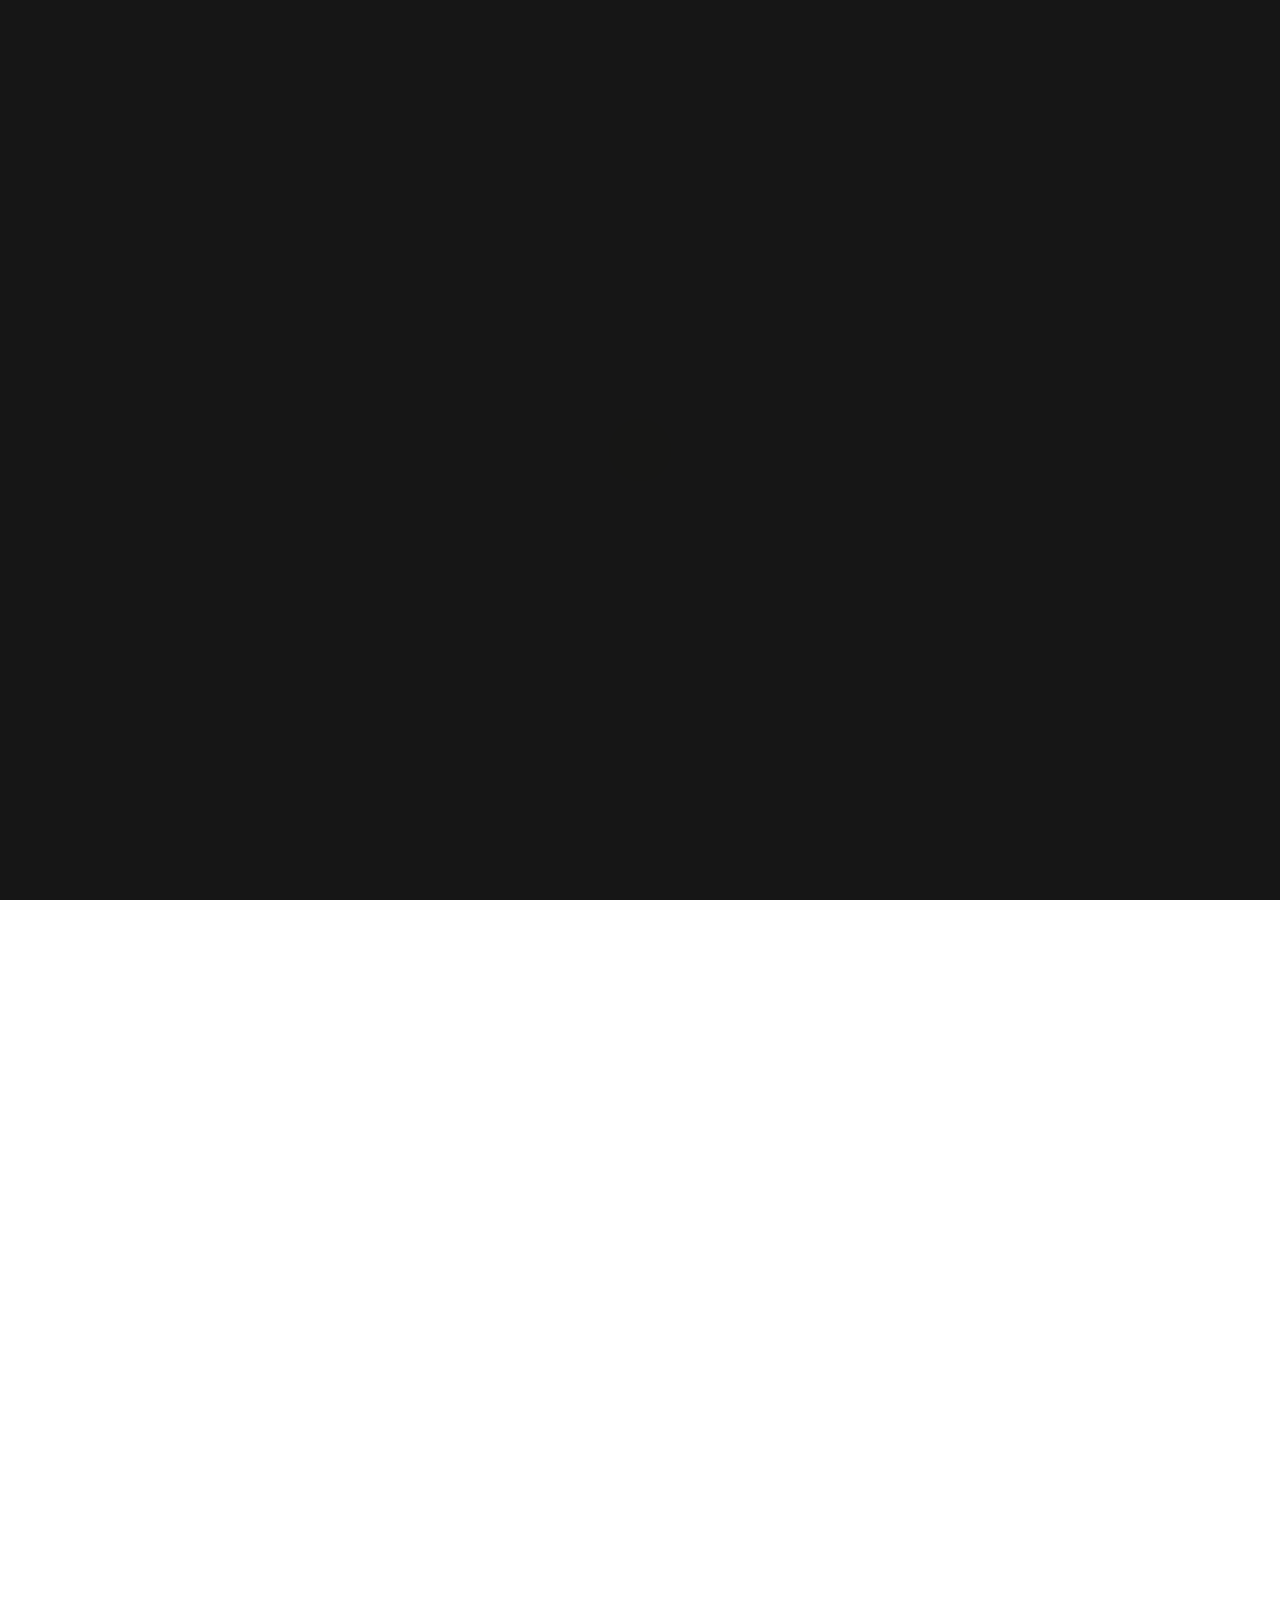
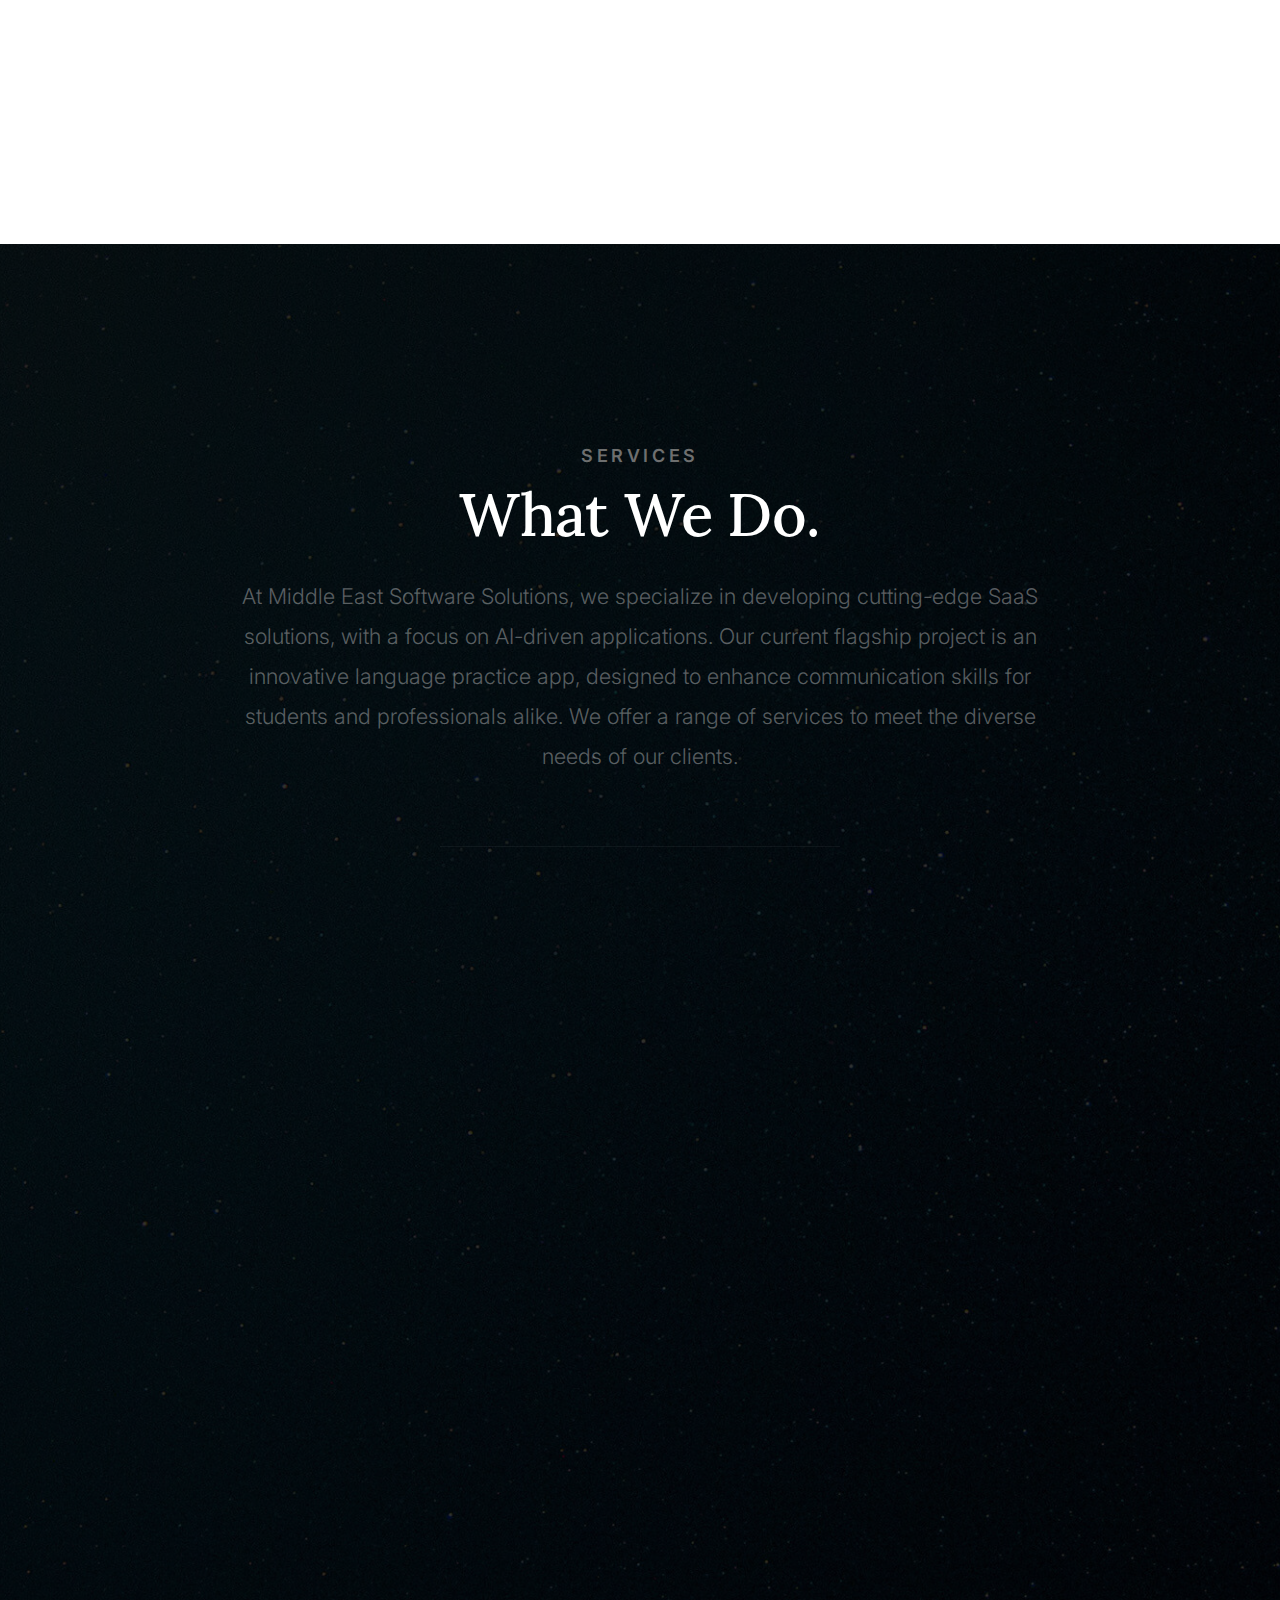
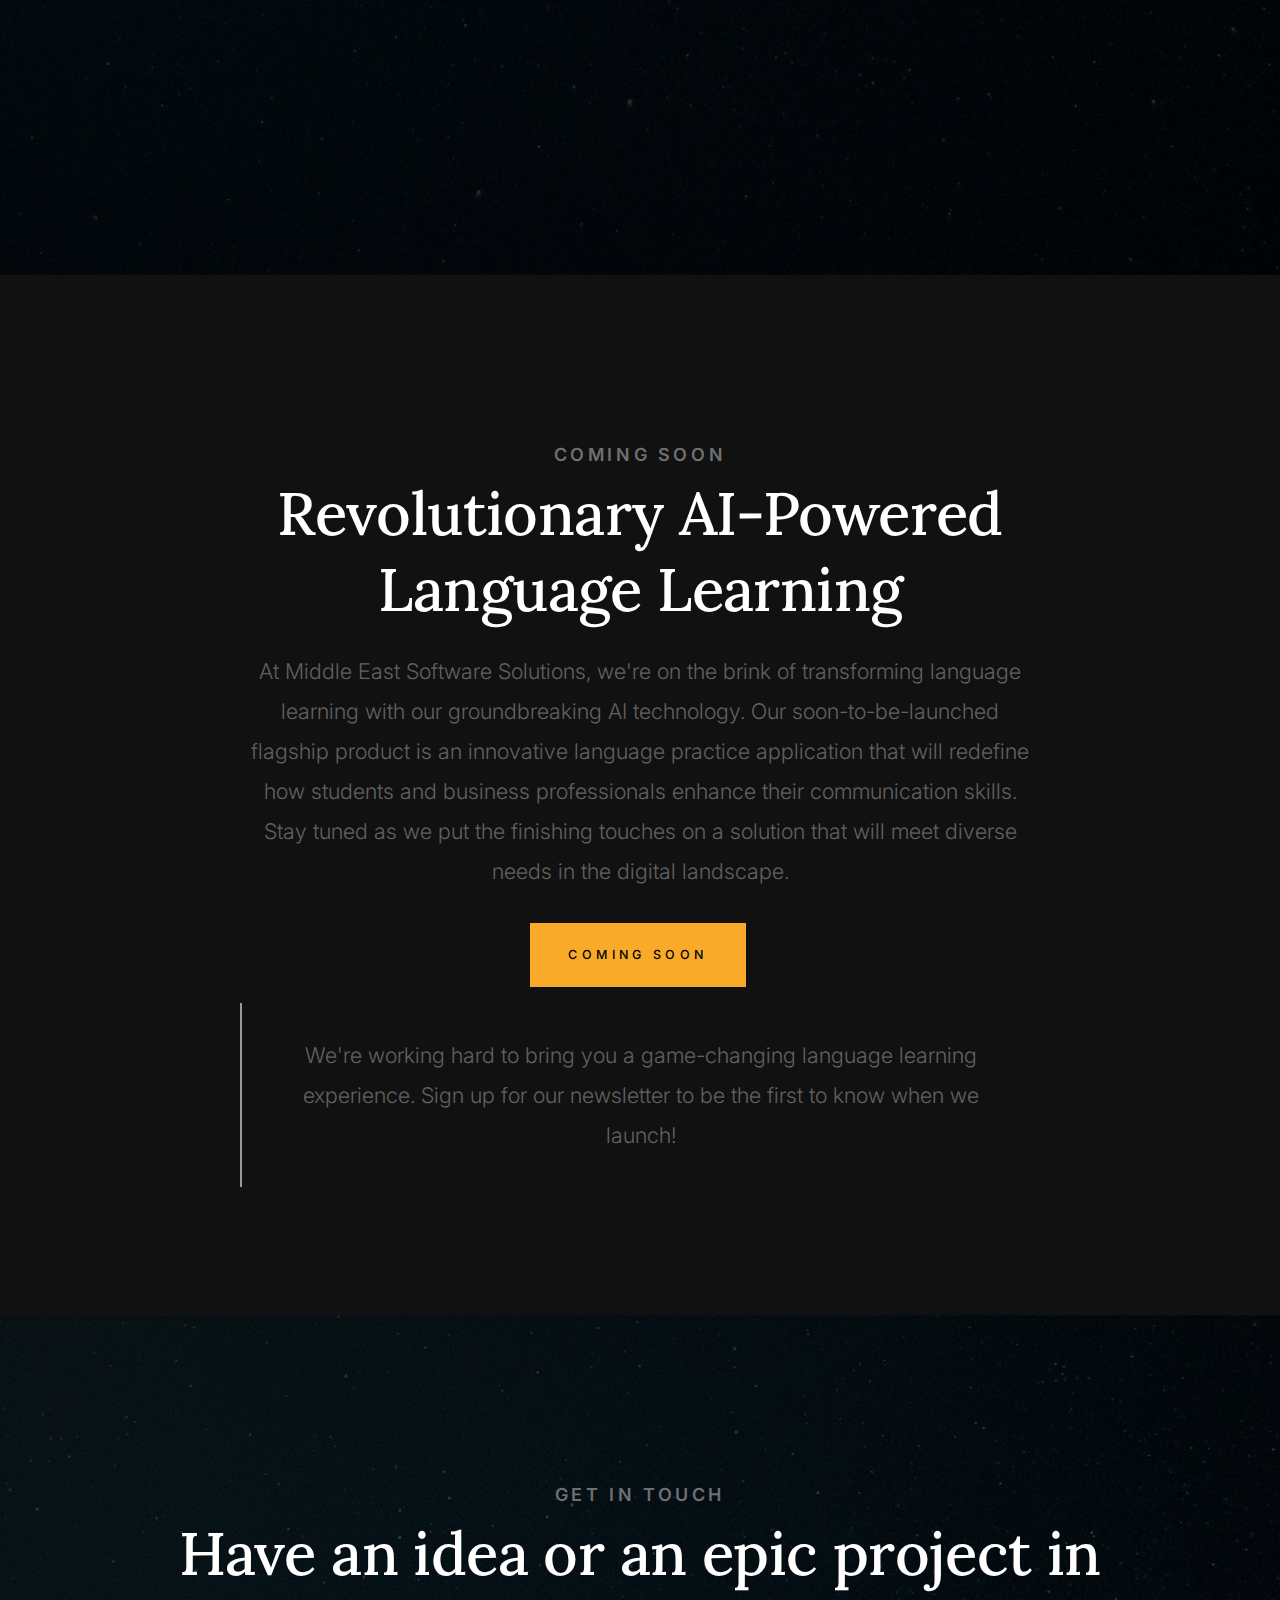
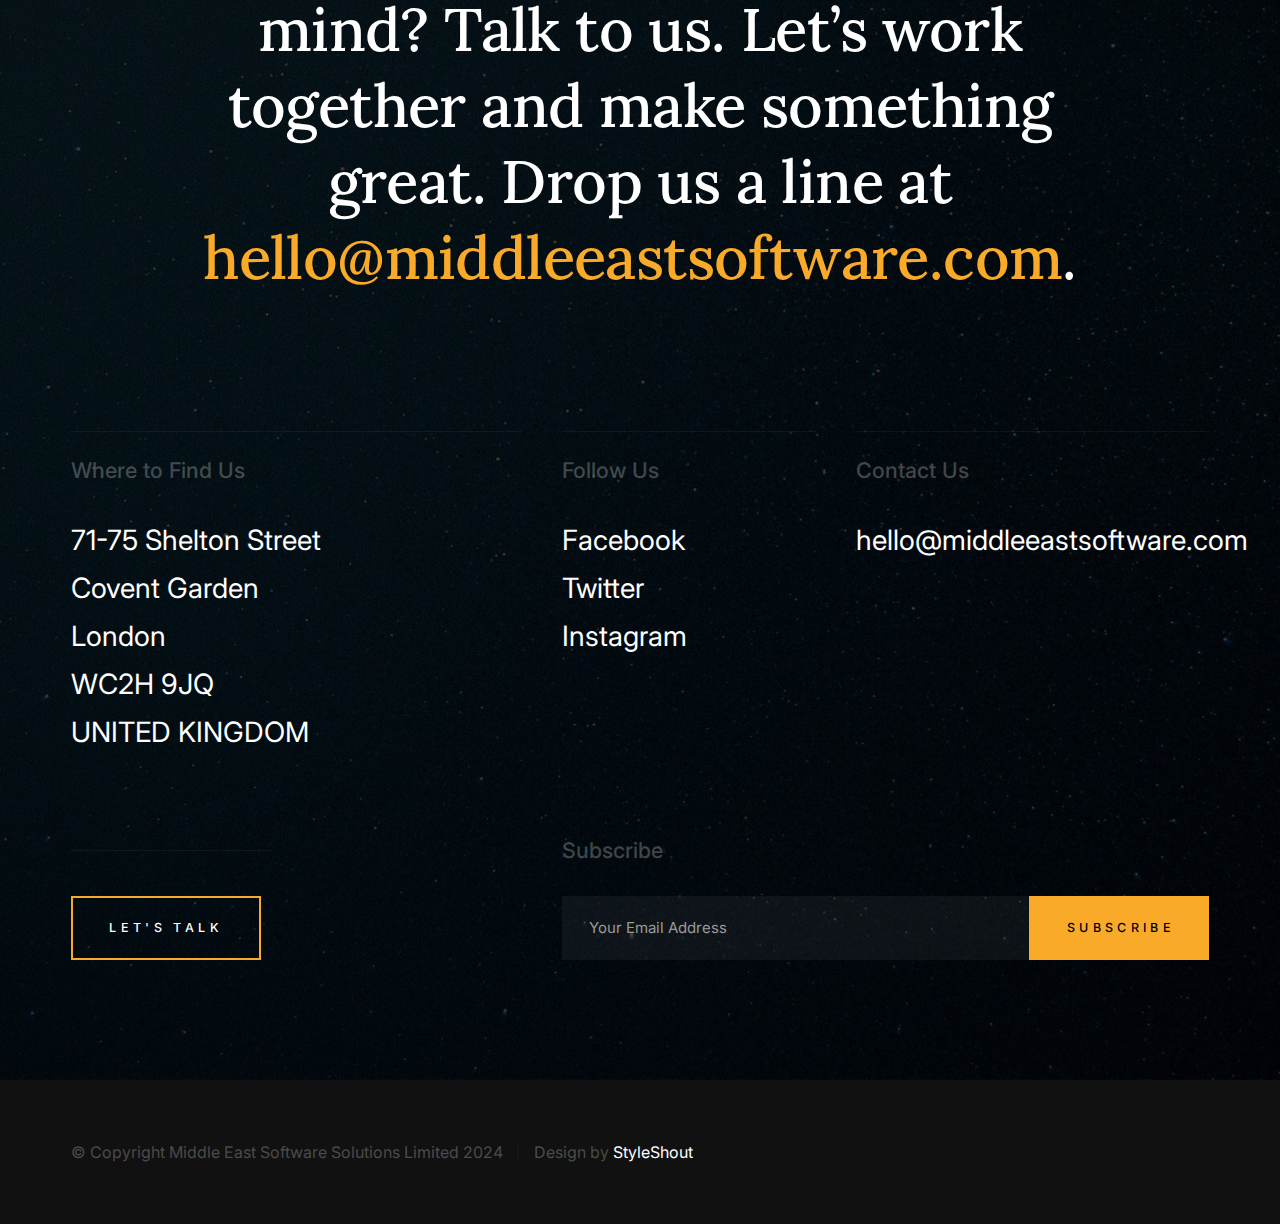
==== commit bca918db: ".gitignore and cookiebot integration added" ====
--- a/index.html
+++ b/index.html
@@ -1,7 +1,11 @@
 <!DOCTYPE html>
 <html lang="en" class="no-js" >
 <head>
-
+    <!--
+    Cookiebot integration
+    ==================================================
+    -->
+    <script id="Cookiebot" src="https://consent.cookiebot.com/uc.js" data-cbid="bfb6c5bb-3c2e-4ef6-a3f6-e459062e3e24" data-blockingmode="auto" type="text/javascript"></script>
     <!--- basic page needs
     ================================================== -->
     <meta charset="utf-8">
@@ -312,7 +316,7 @@
                         <h1 class="text-display-title">
                             Have an idea or an epic project in mind? Talk to us.
                             Let’s work together and make something great.
-                            Drop us a line at <a href="mailto:#0">hello@middleeastsoftware.com</a>.
+                            Drop us a line at <a href="mailto:hello@middleeastsoftware.com">hello@middleeastsoftware.com</a>.
                         </h1>
 
                     </div> <!-- end column -->
@@ -346,7 +350,7 @@
                         <h5 class="with-top-line">Contact Us</h5>
 
                         <ul class="s-contact__list">
-                            <li><a href="mailto:#0">hello@middleeastsoftware.com</a></li>
+                            <li><a href="mailto:hello@middleeastsoftware.com">hello@middleeastsoftware.com</a></li>
                             <!--<li><a href="tel:197-123-9876">+197 123 9876</a></li>-->
                         </ul>
                     </div>
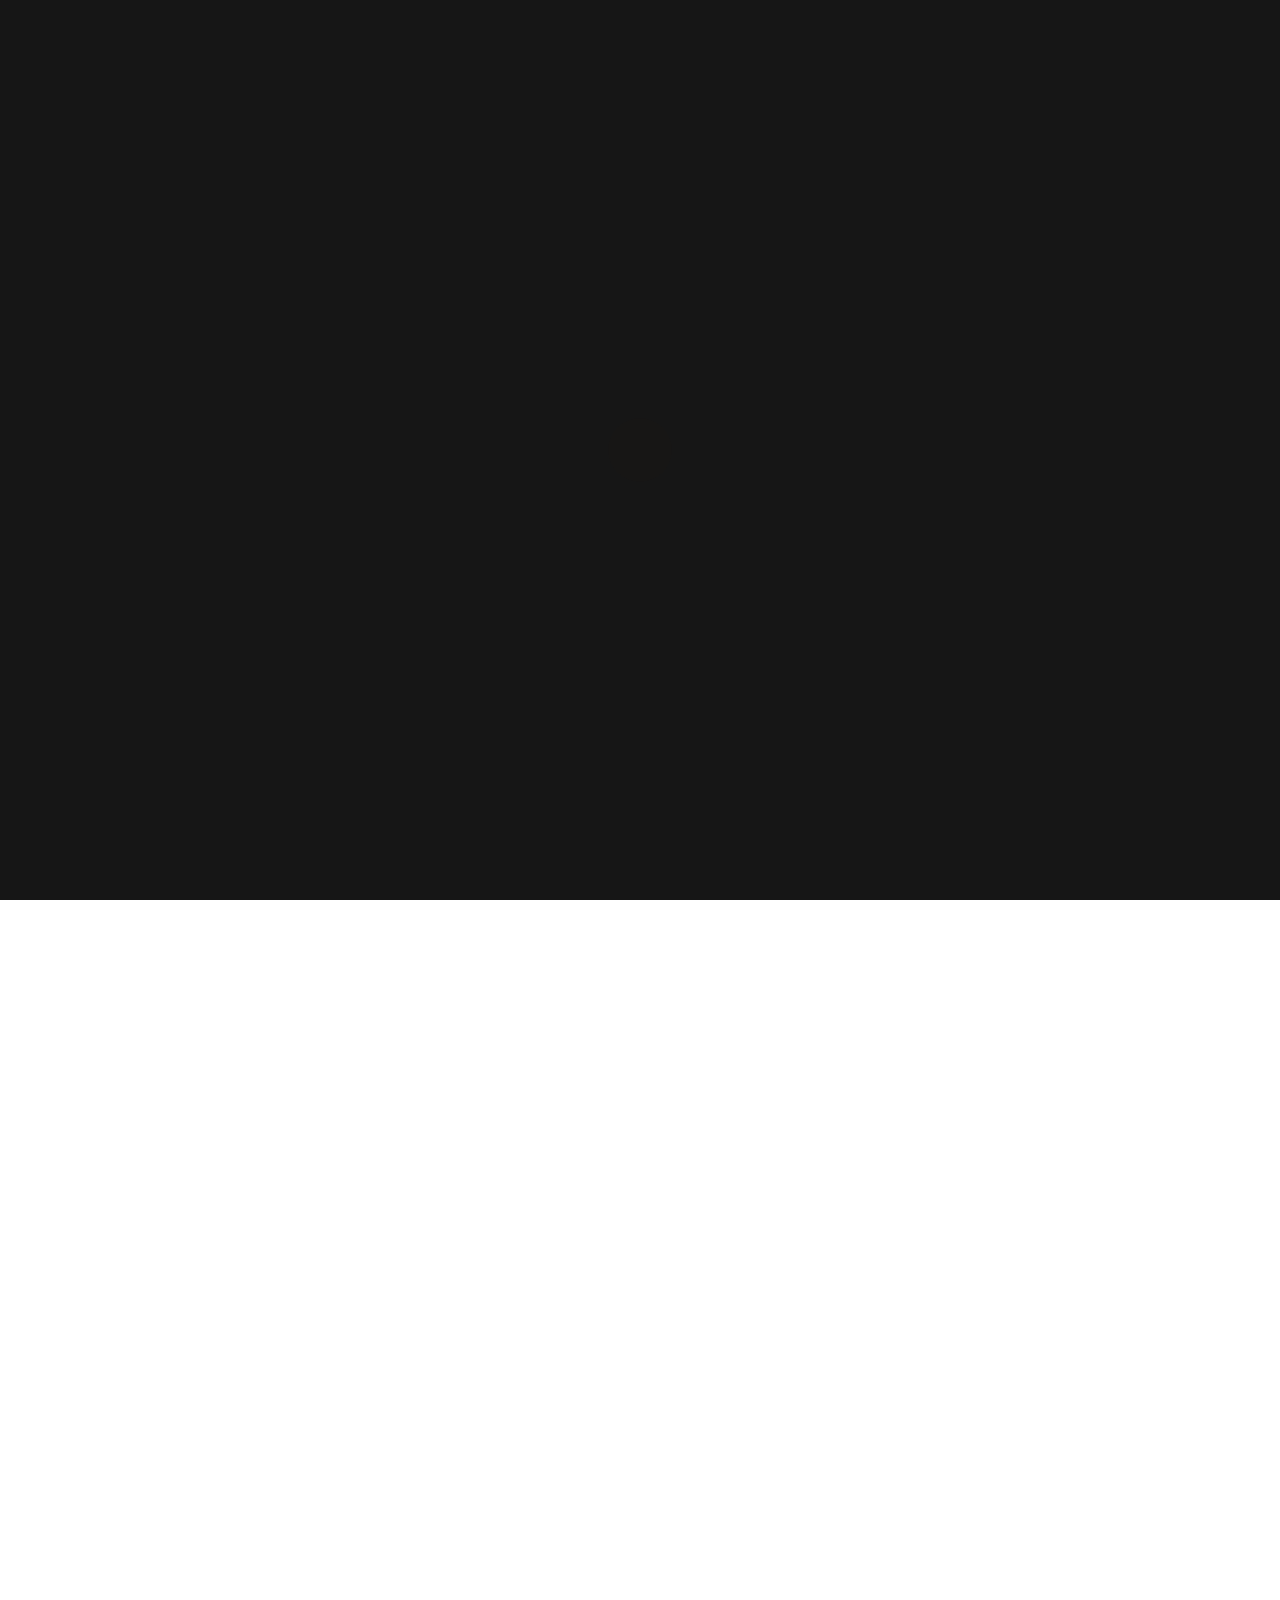
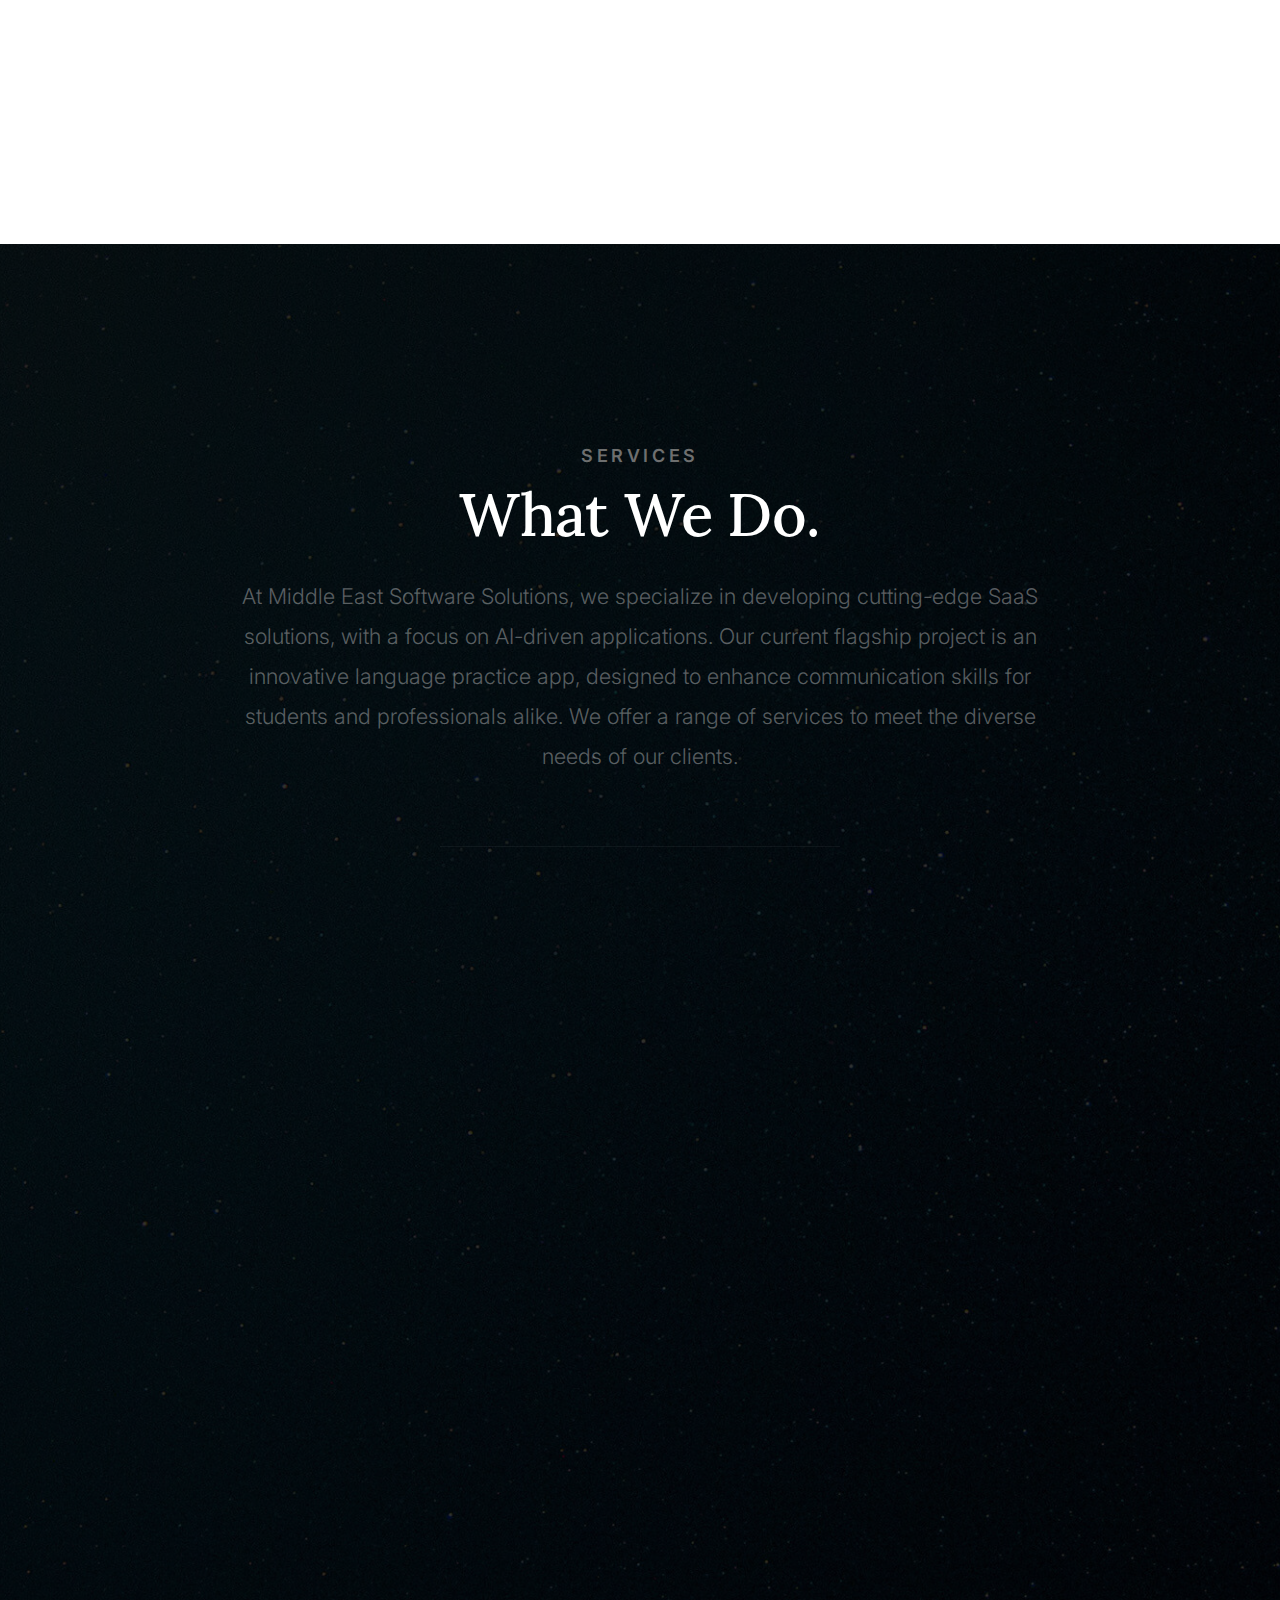
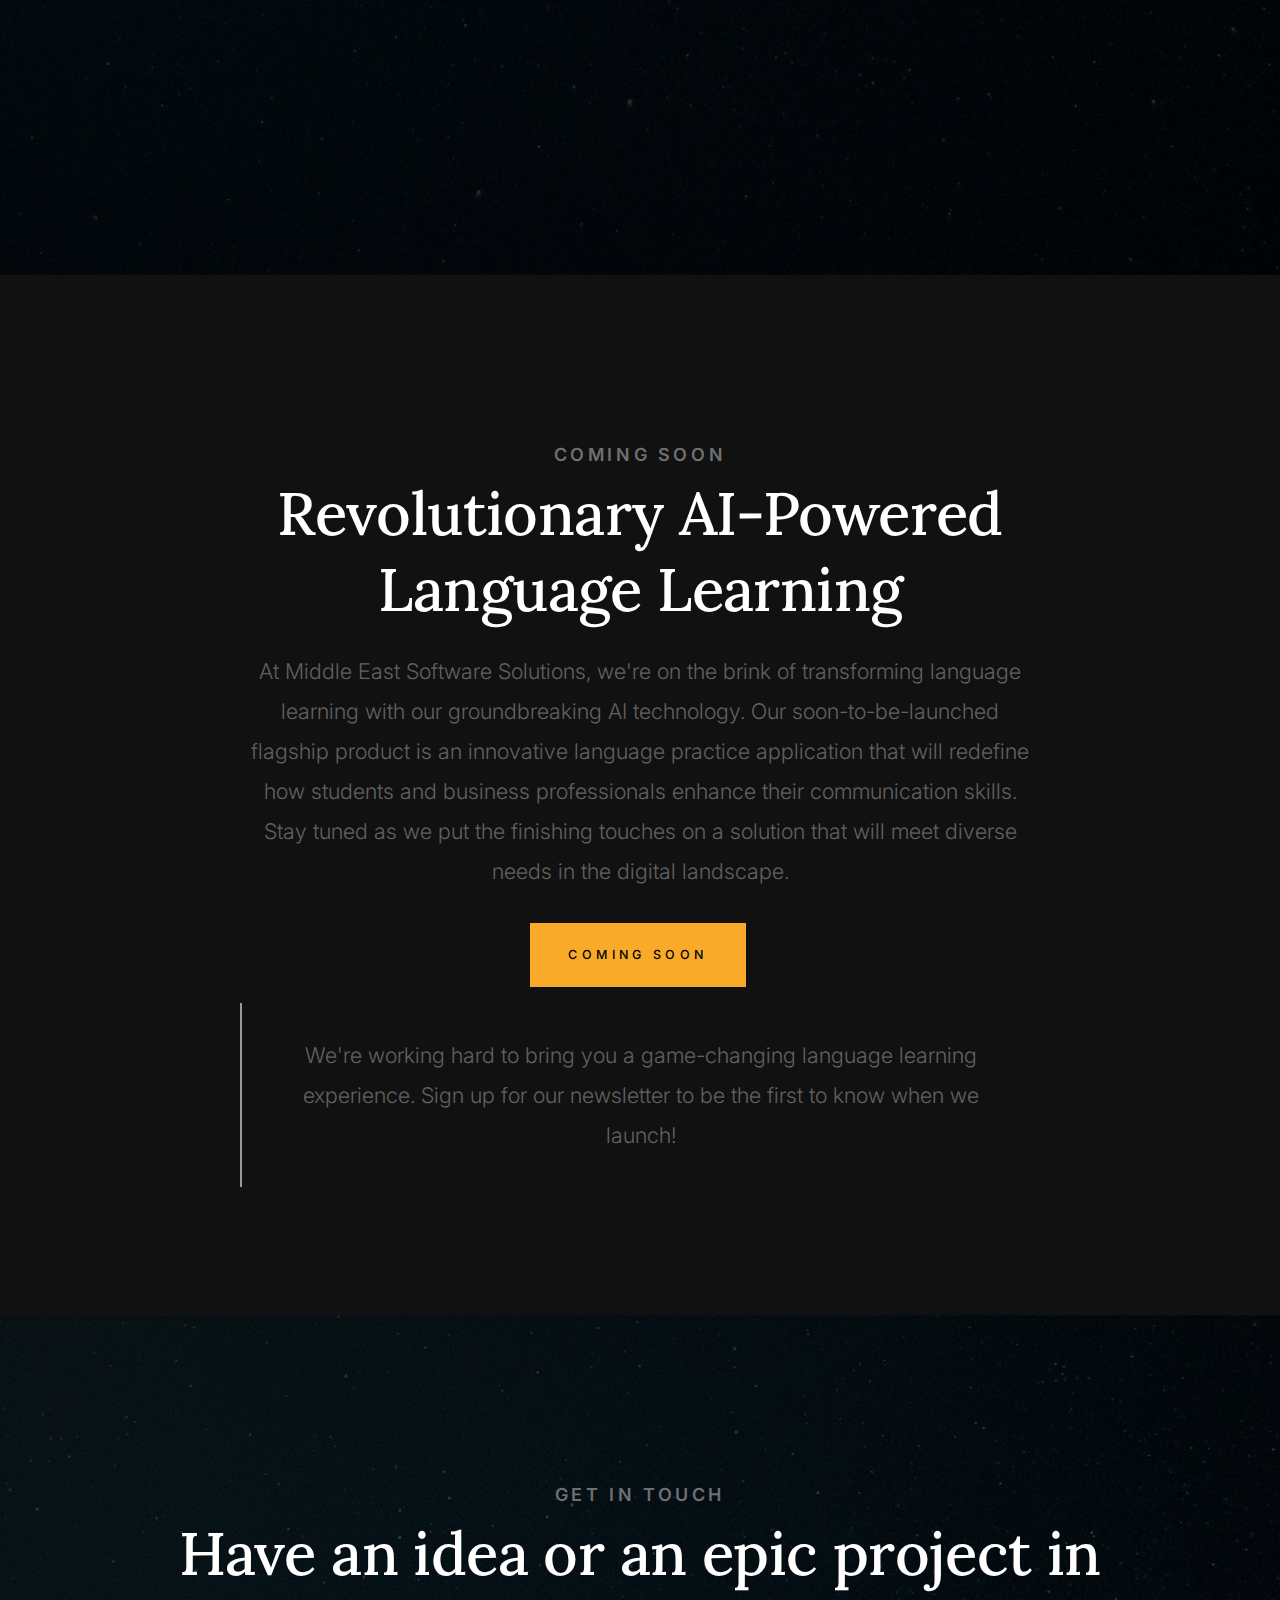
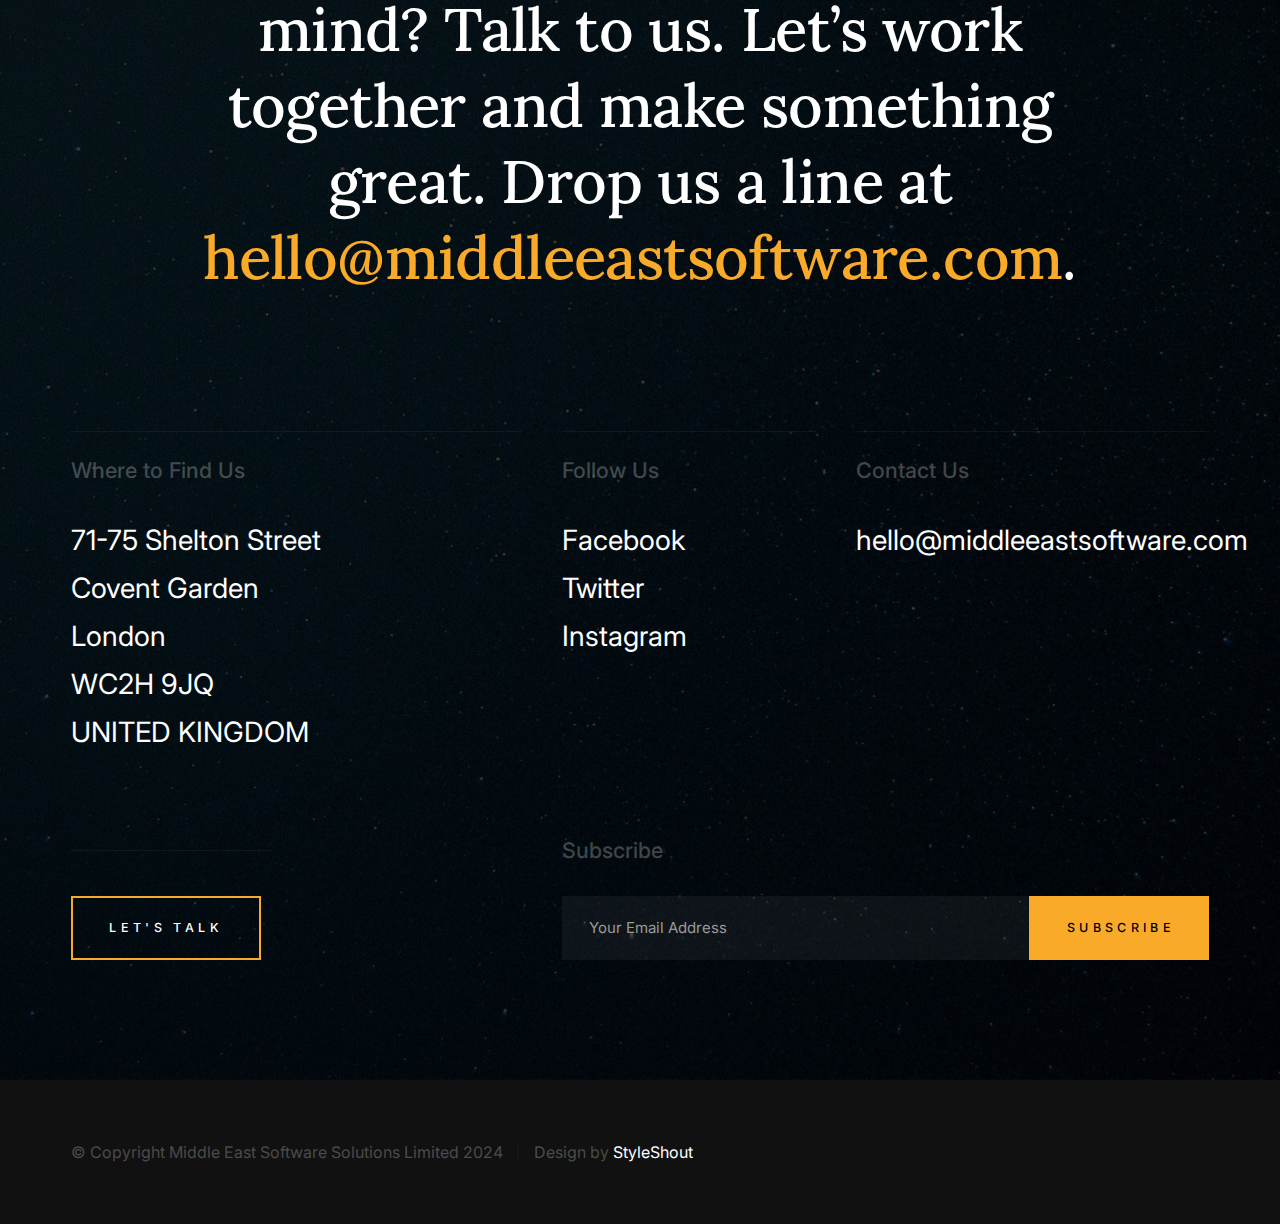
==== commit daf3fd33: "Google Tag Manager added" ====
--- a/index.html
+++ b/index.html
@@ -1,6 +1,22 @@
 <!DOCTYPE html>
 <html lang="en" class="no-js" >
 <head>
+    <!-- Google Tag Manager -->
+    <script>(function(w,d,s,l,i){w[l]=w[l]||[];w[l].push({'gtm.start':
+            new Date().getTime(),event:'gtm.js'});var f=d.getElementsByTagName(s)[0],
+        j=d.createElement(s),dl=l!='dataLayer'?'&l='+l:'';j.async=true;j.src=
+        'https://www.googletagmanager.com/gtm.js?id='+i+dl;f.parentNode.insertBefore(j,f);
+    })(window,document,'script','dataLayer','GTM-KFF835PK');</script>
+    <!-- End Google Tag Manager -->
+    <!-- Google tag (gtag.js) -->
+    <script async src="https://www.googletagmanager.com/gtag/js?id=G-H5H9SJEKEW"></script>
+    <script>
+        window.dataLayer = window.dataLayer || [];
+        function gtag(){dataLayer.push(arguments);}
+        gtag('js', new Date());
+
+        gtag('config', 'G-H5H9SJEKEW');
+    </script>
     <!--
     Cookiebot integration
     ==================================================
@@ -33,6 +49,10 @@
 
 
 <body id="top">
+    <!-- Google Tag Manager (noscript) -->
+    <noscript><iframe src="https://www.googletagmanager.com/ns.html?id=GTM-KFF835PK"
+                      height="0" width="0" style="display:none;visibility:hidden"></iframe></noscript>
+    <!-- End Google Tag Manager (noscript) -->
 
 
     <!-- preloader
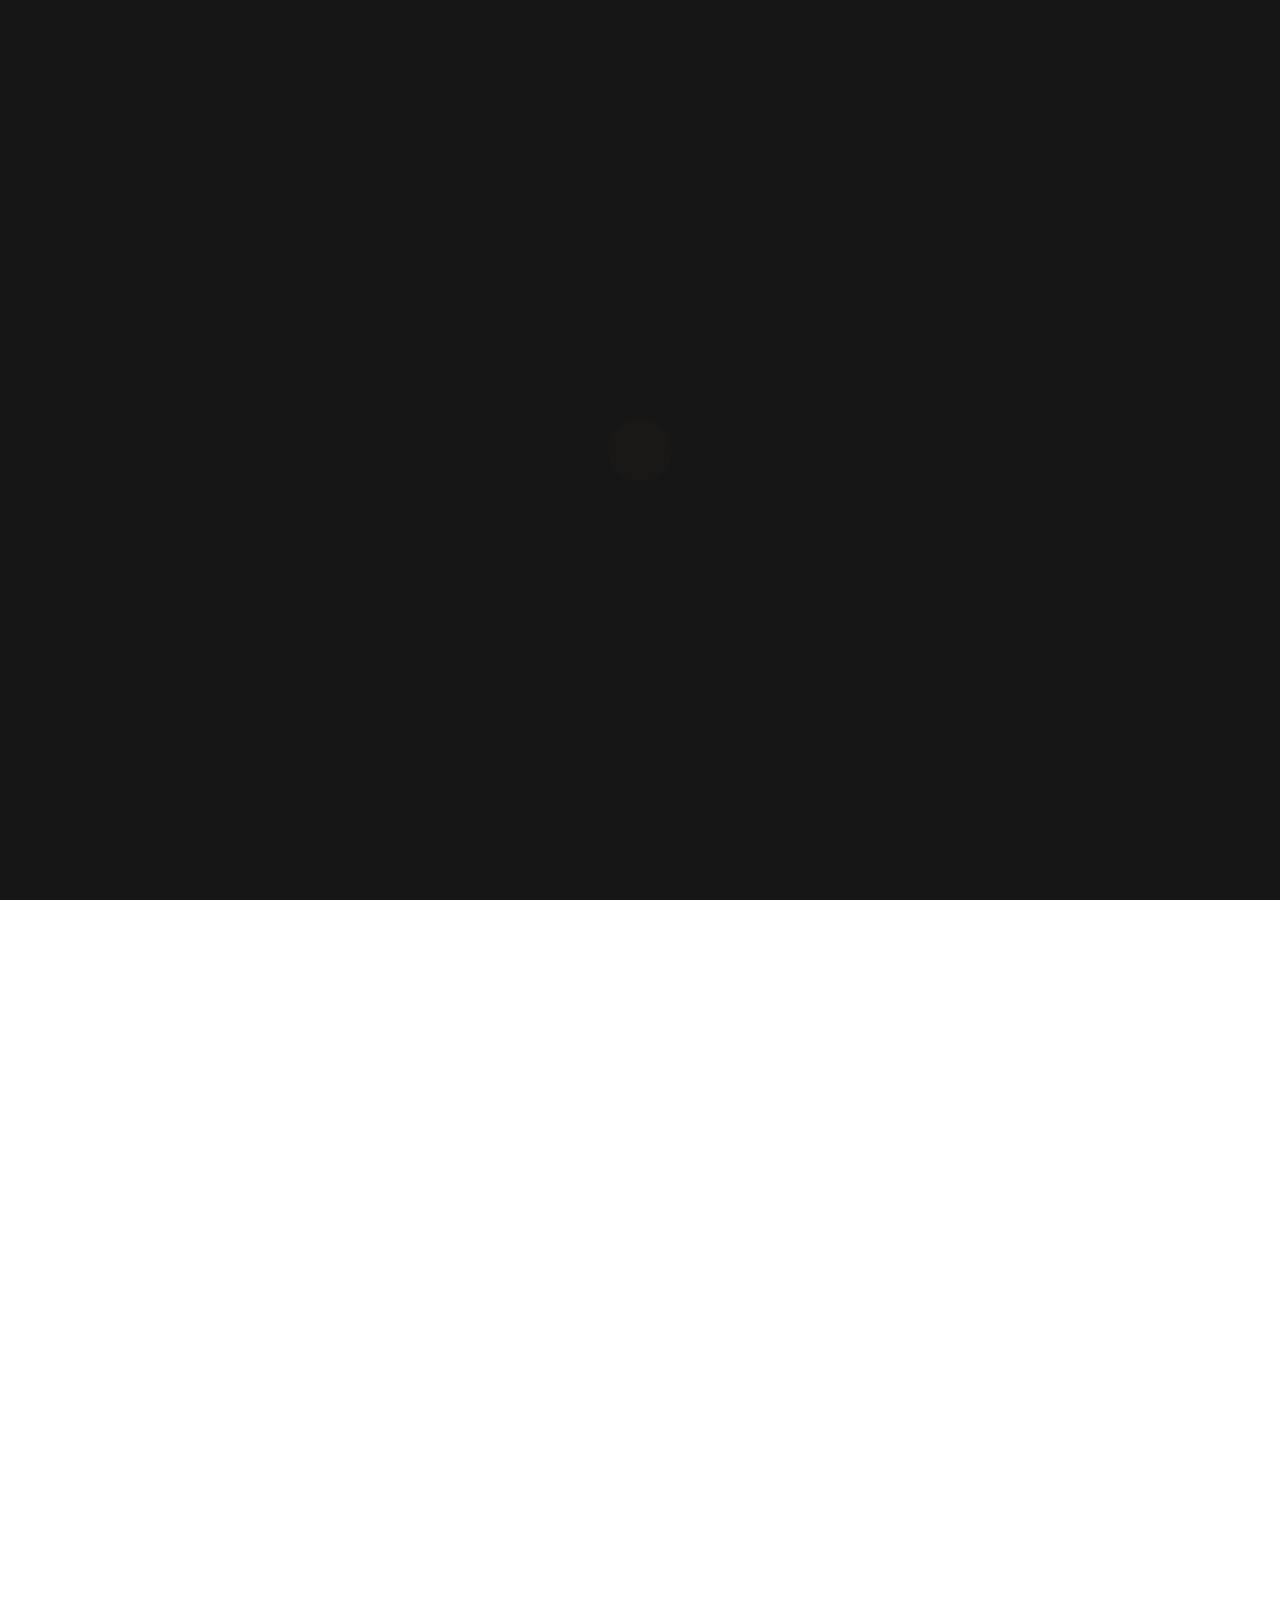
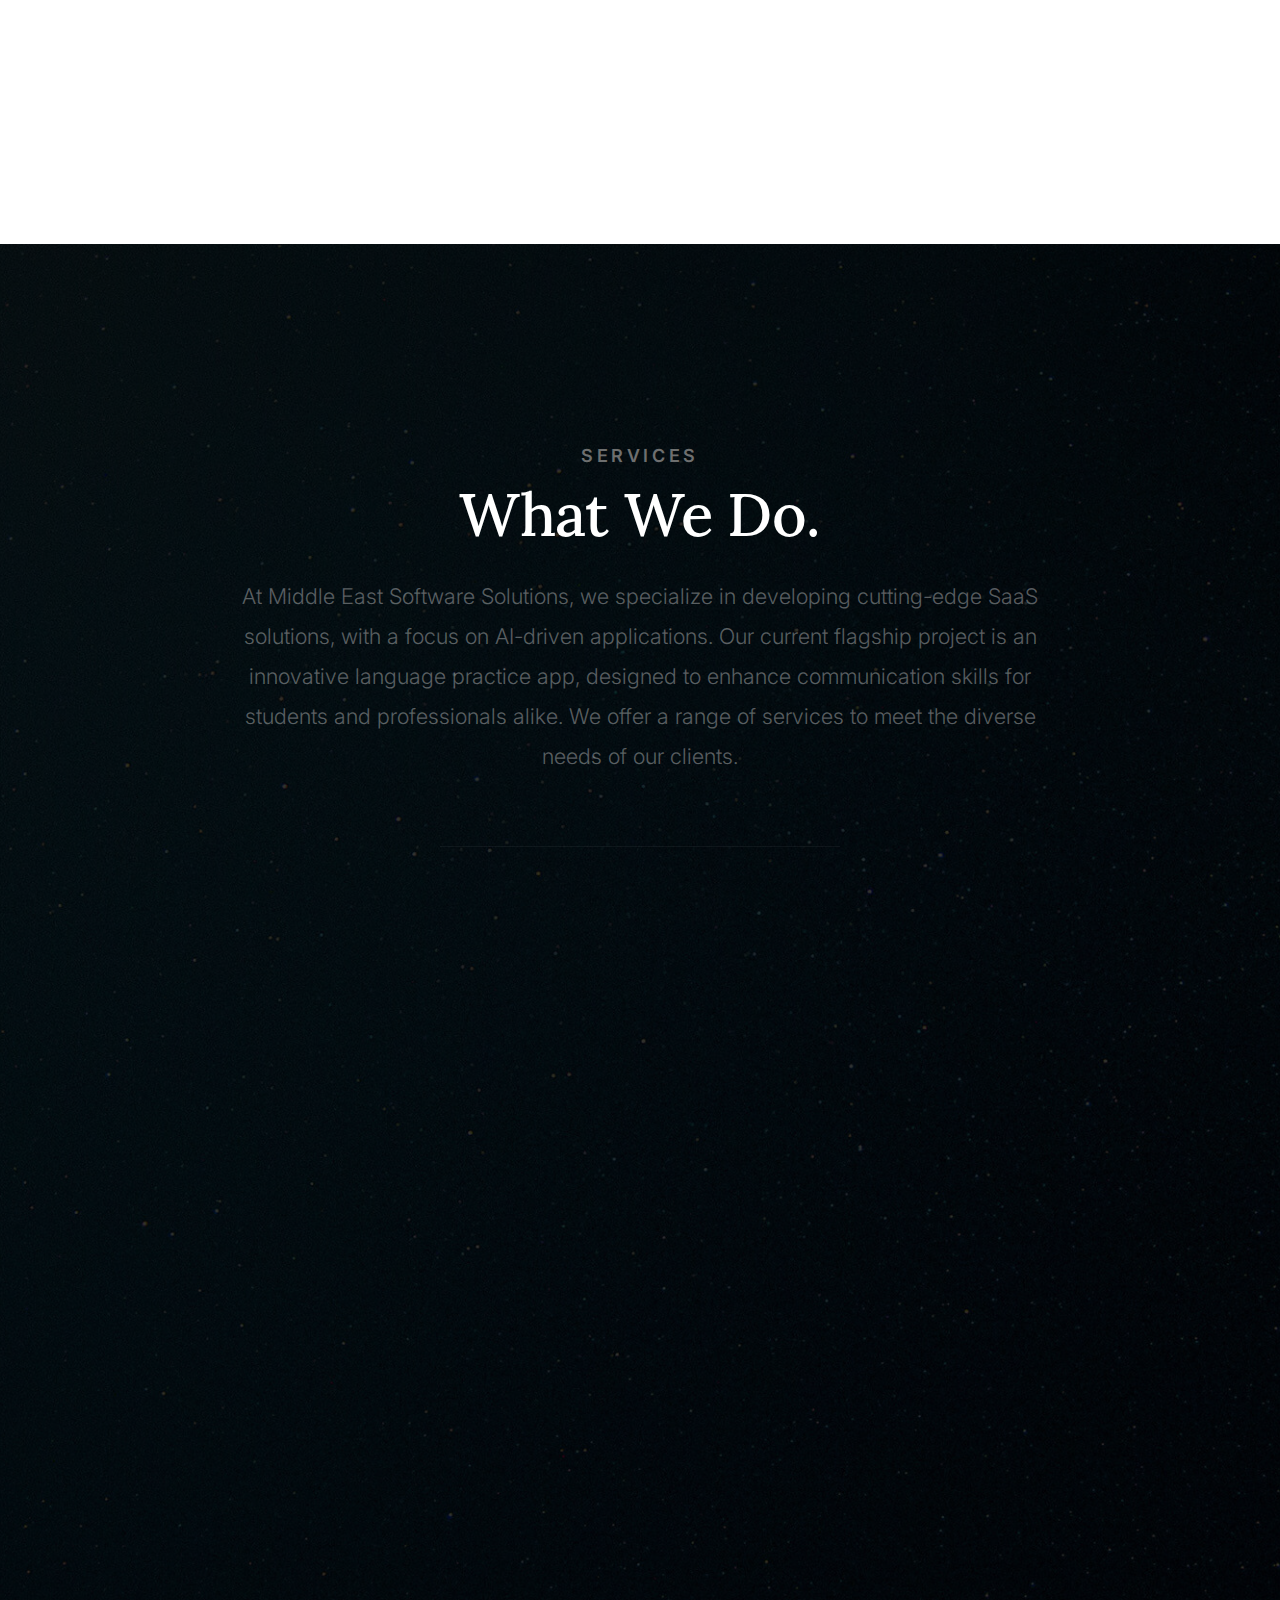
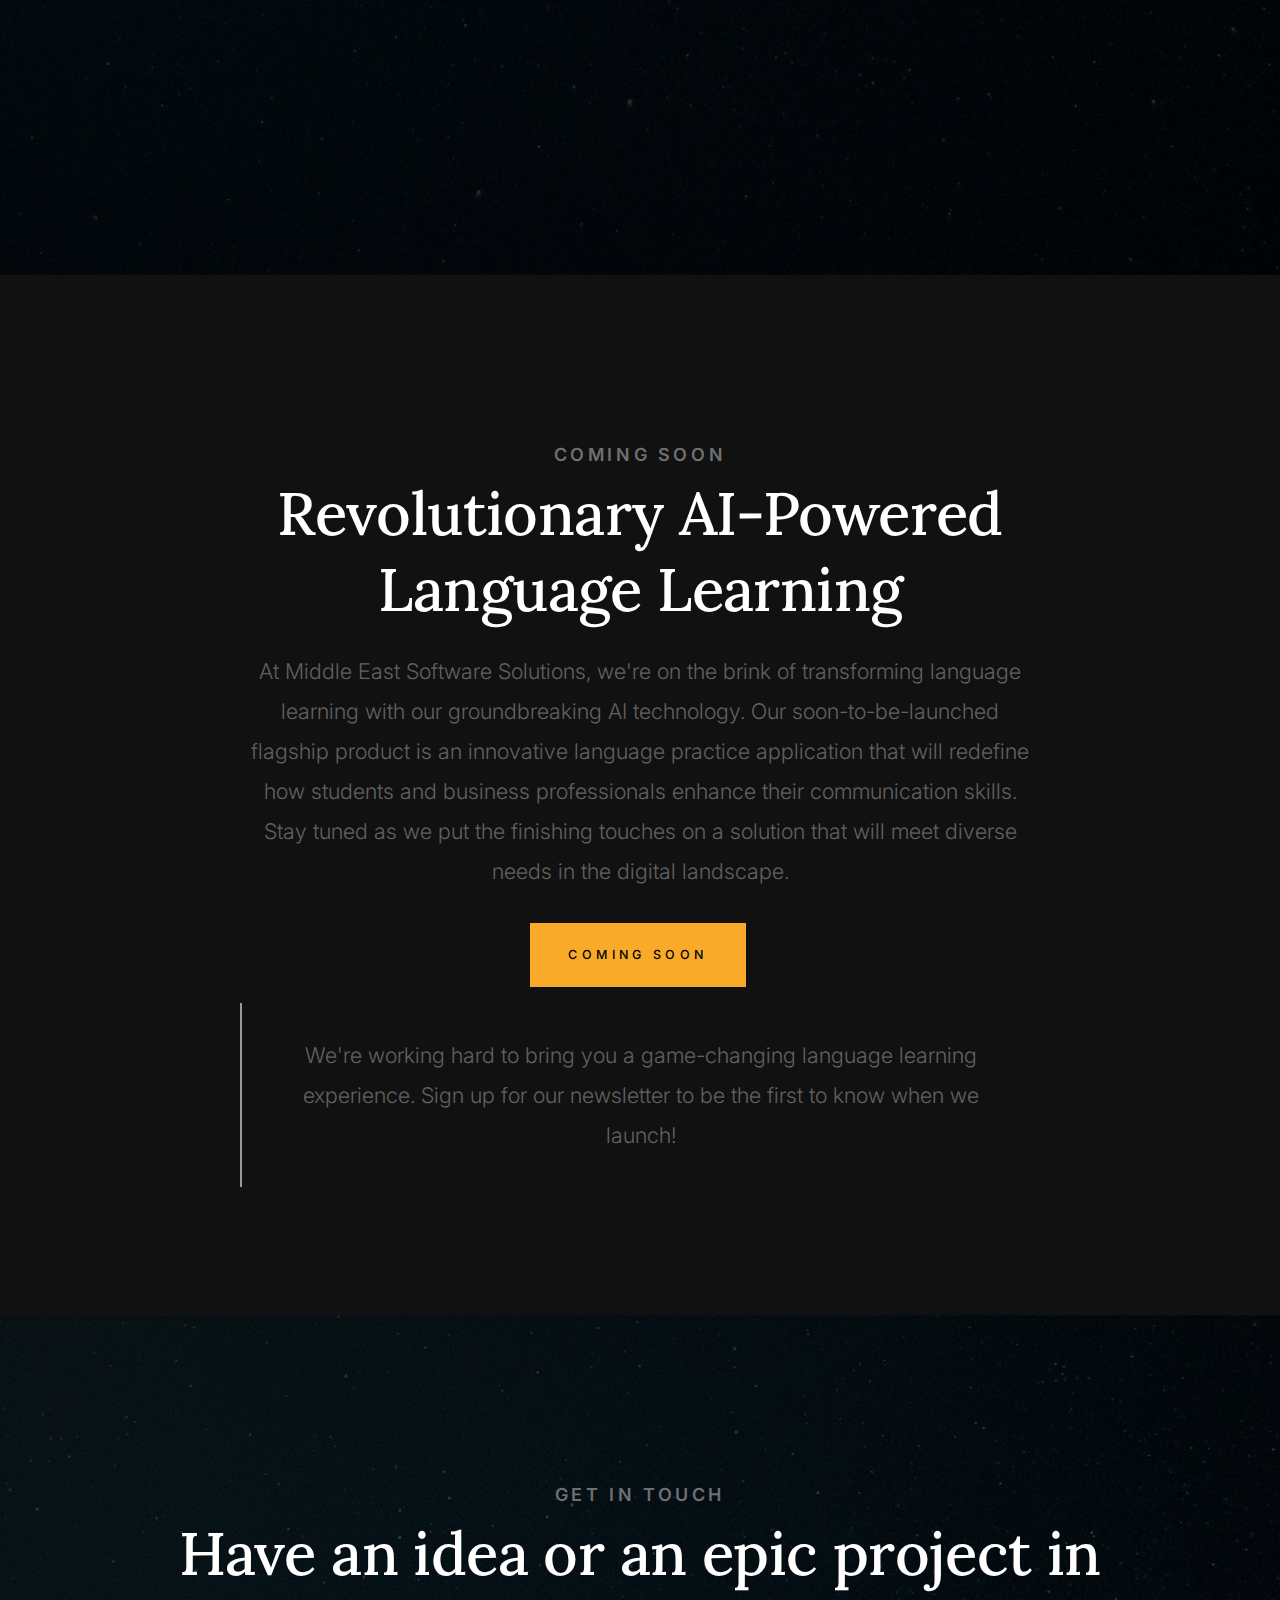
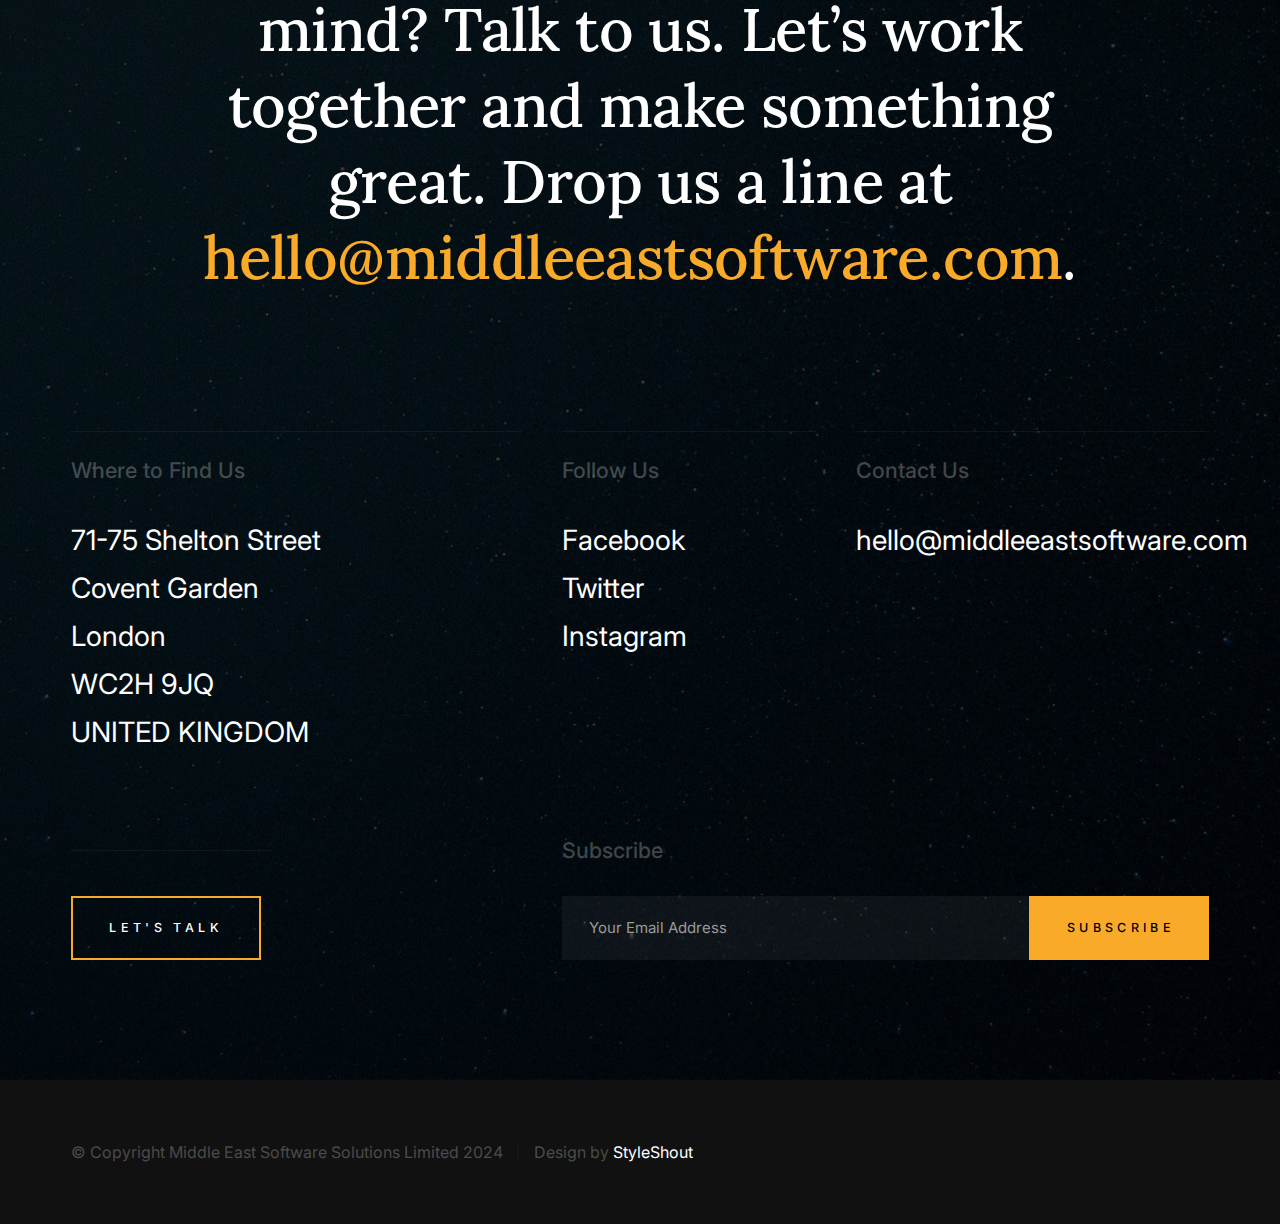
==== commit b7b38559: "Google Consent Mode support enabled" ====
--- a/index.html
+++ b/index.html
@@ -470,6 +470,7 @@
 
     <!-- Java Script
     ================================================== -->
+    <script data-cookieconsent="ignore">    window.dataLayer = window.dataLayer || [];    function gtag() {        dataLayer.push(arguments);    }    gtag("consent", "default", {        ad_personalization: "denied",        ad_storage: "denied",        ad_user_data: "denied",        analytics_storage: "denied",        functionality_storage: "denied",        personalization_storage: "denied",        security_storage: "granted",        wait_for_update: 500,    });    gtag("set", "ads_data_redaction", true);    gtag("set", "url_passthrough", false);</script>
     <script src="js/plugins.js"></script>
     <script src="js/main.js"></script>
 
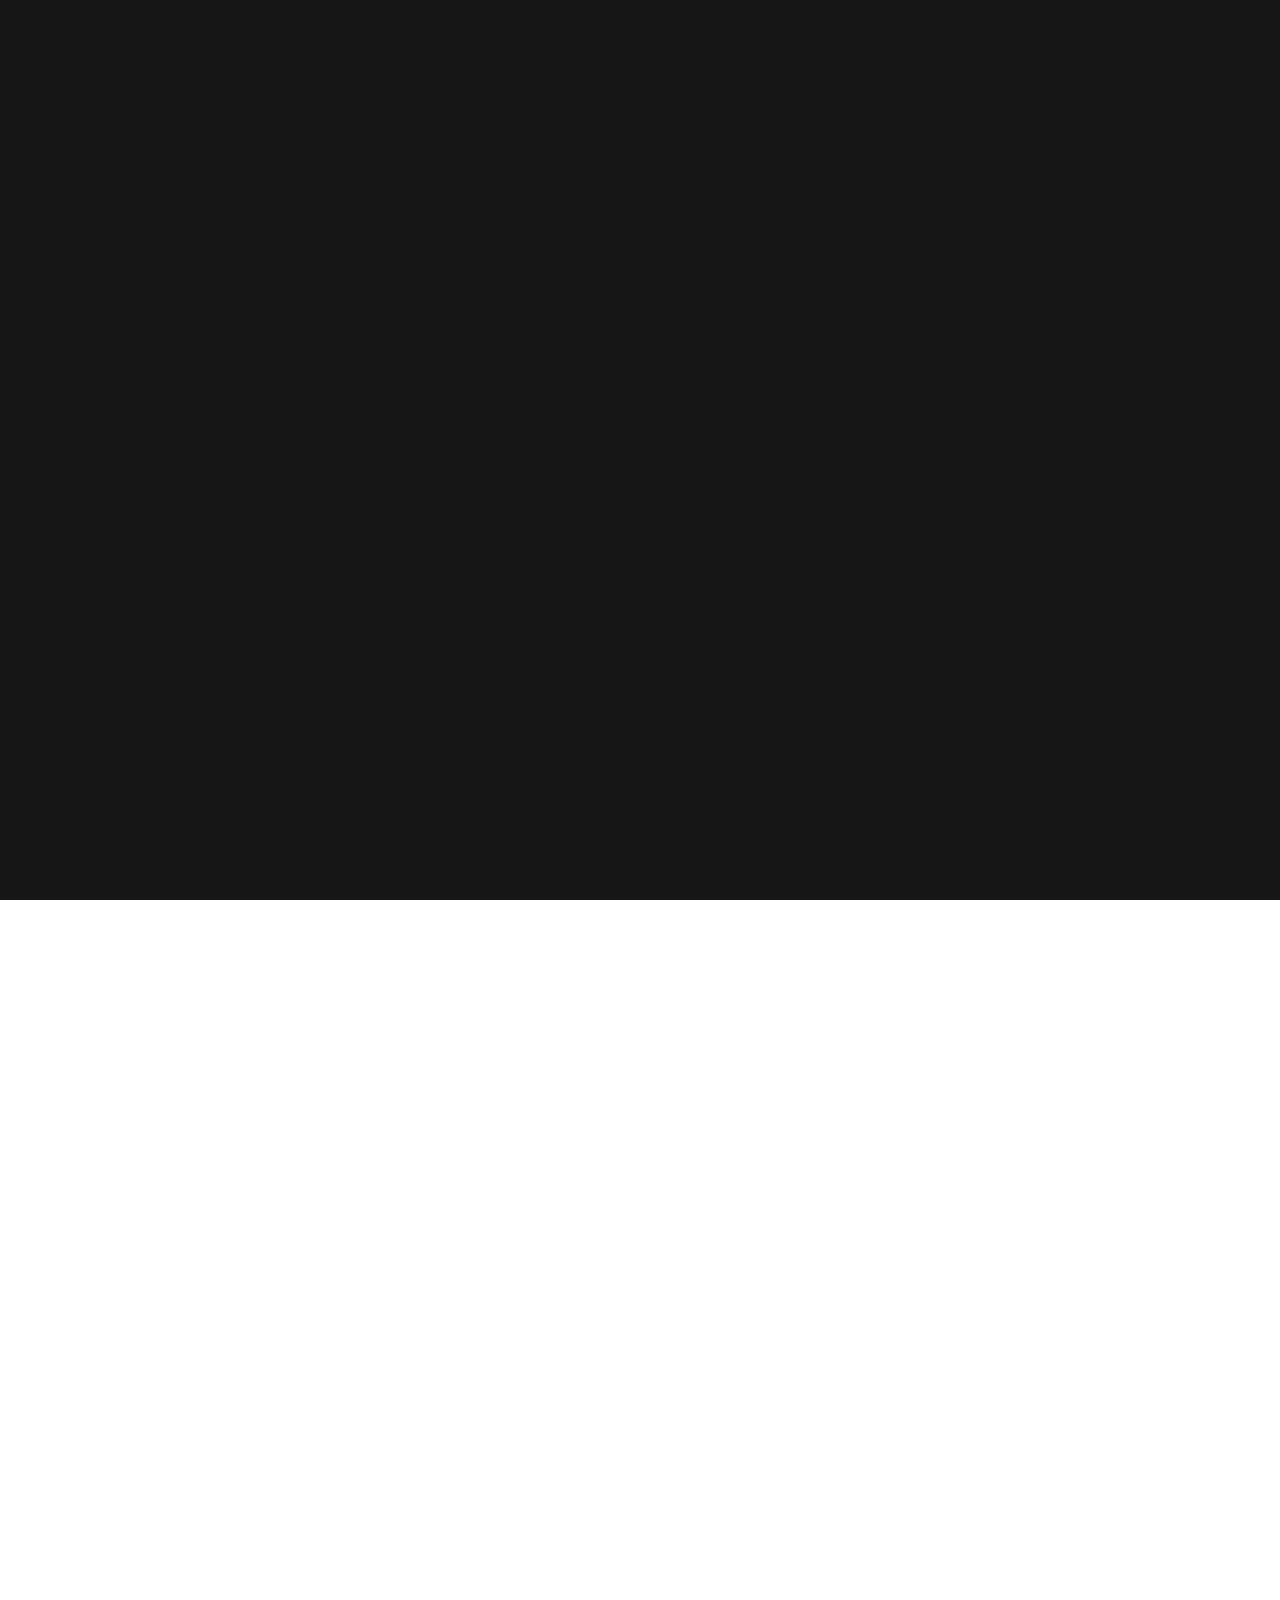
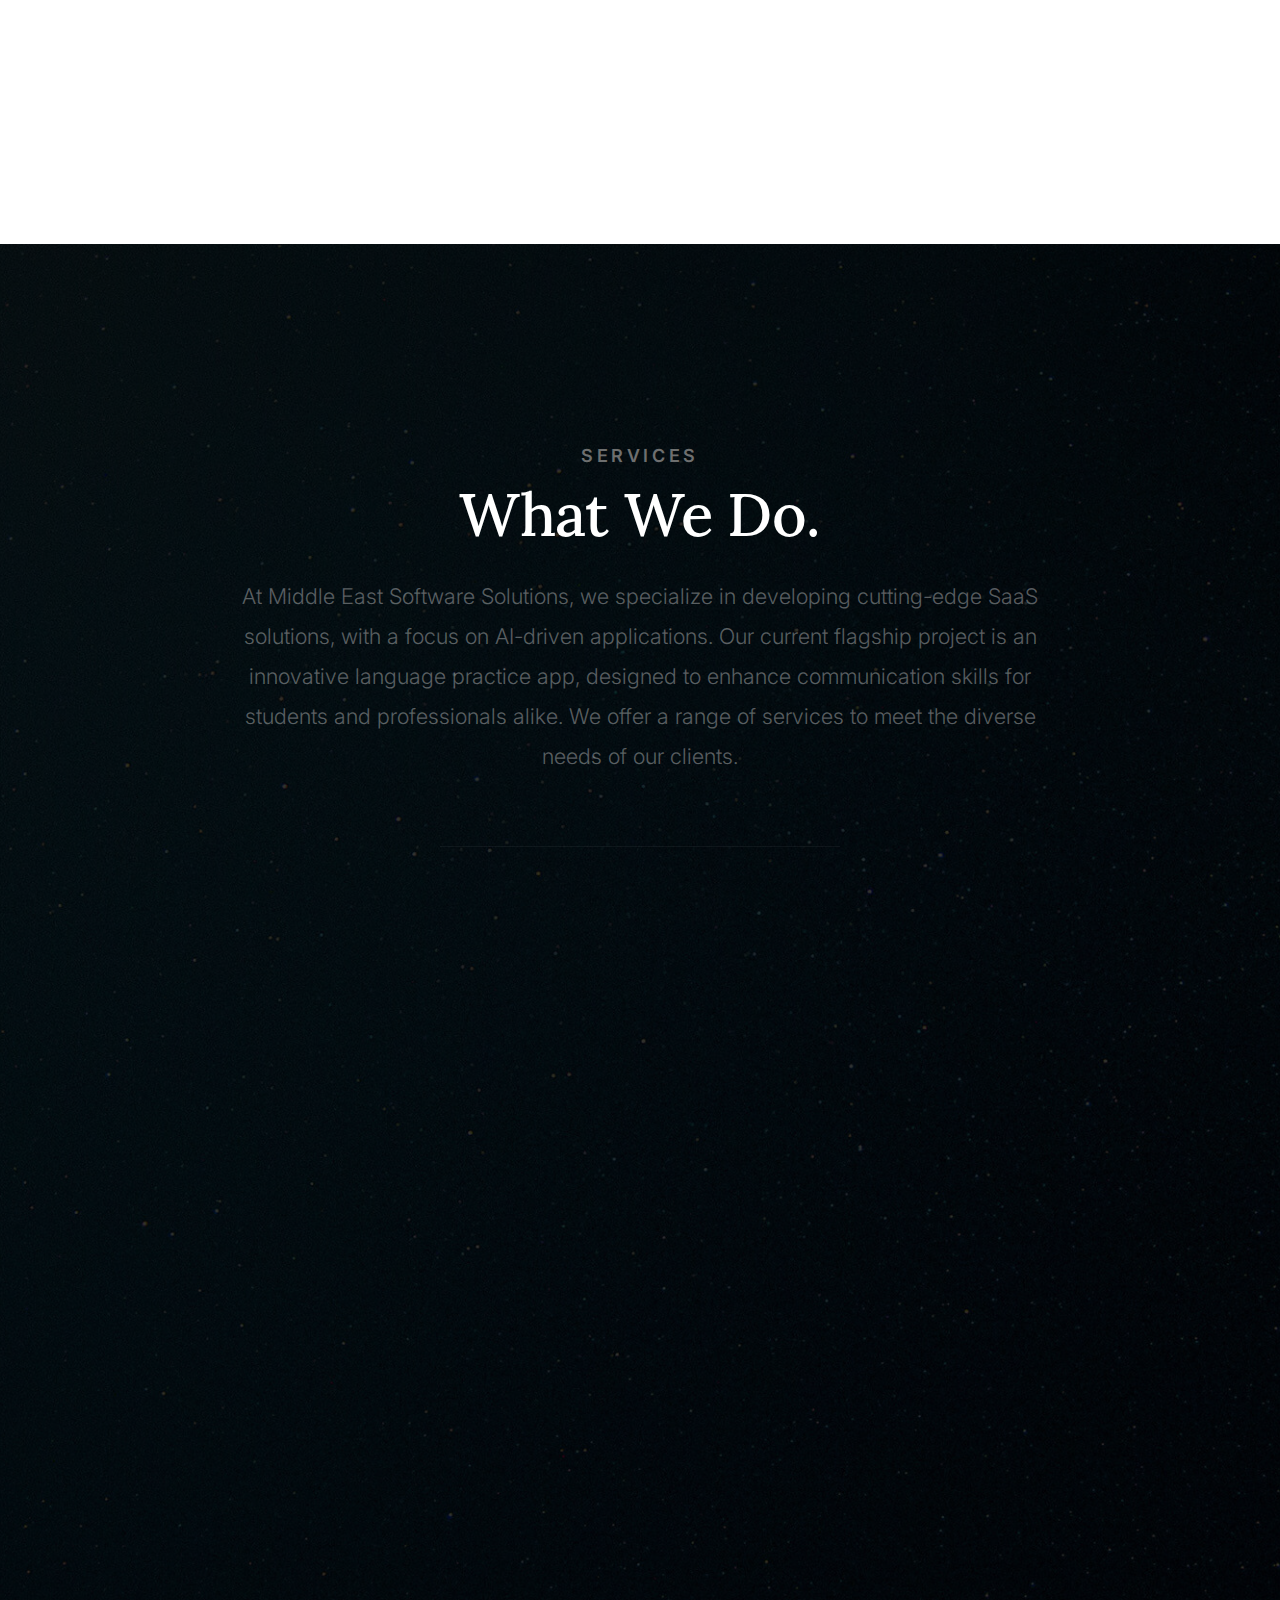
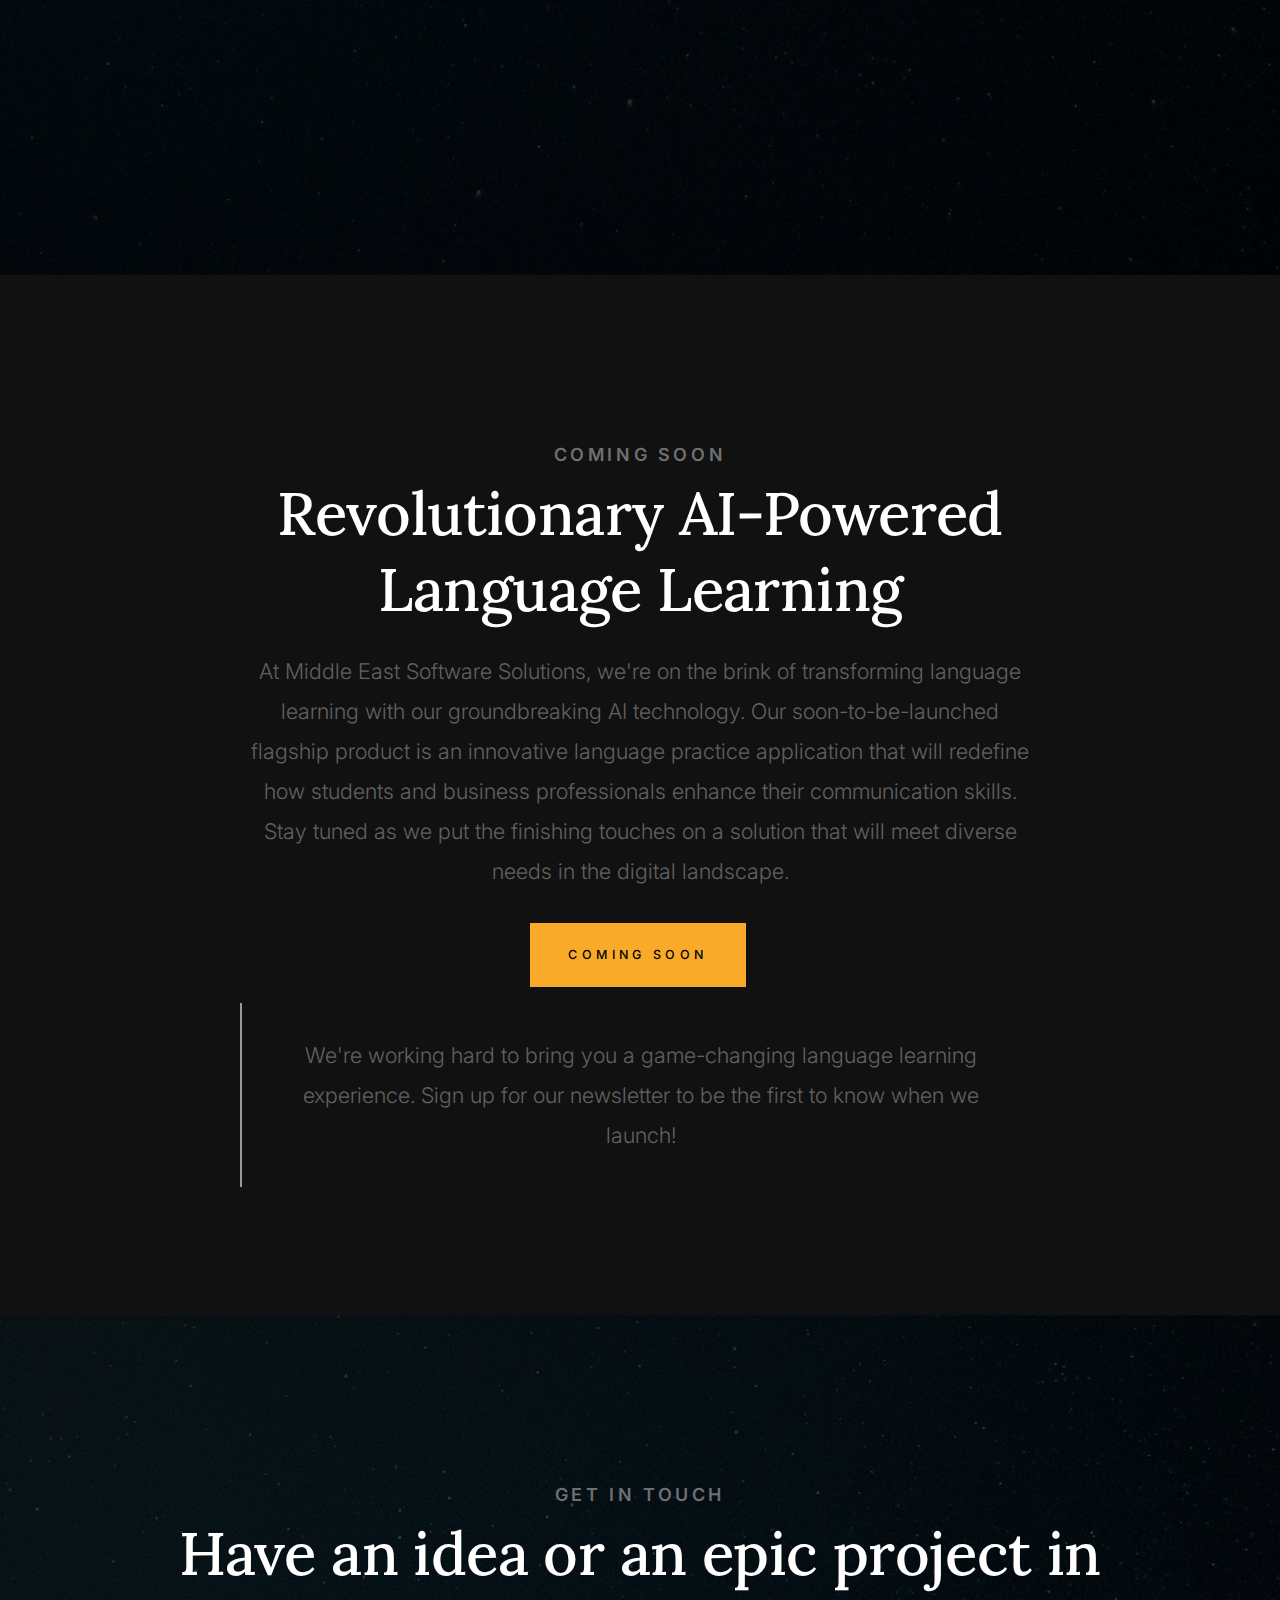
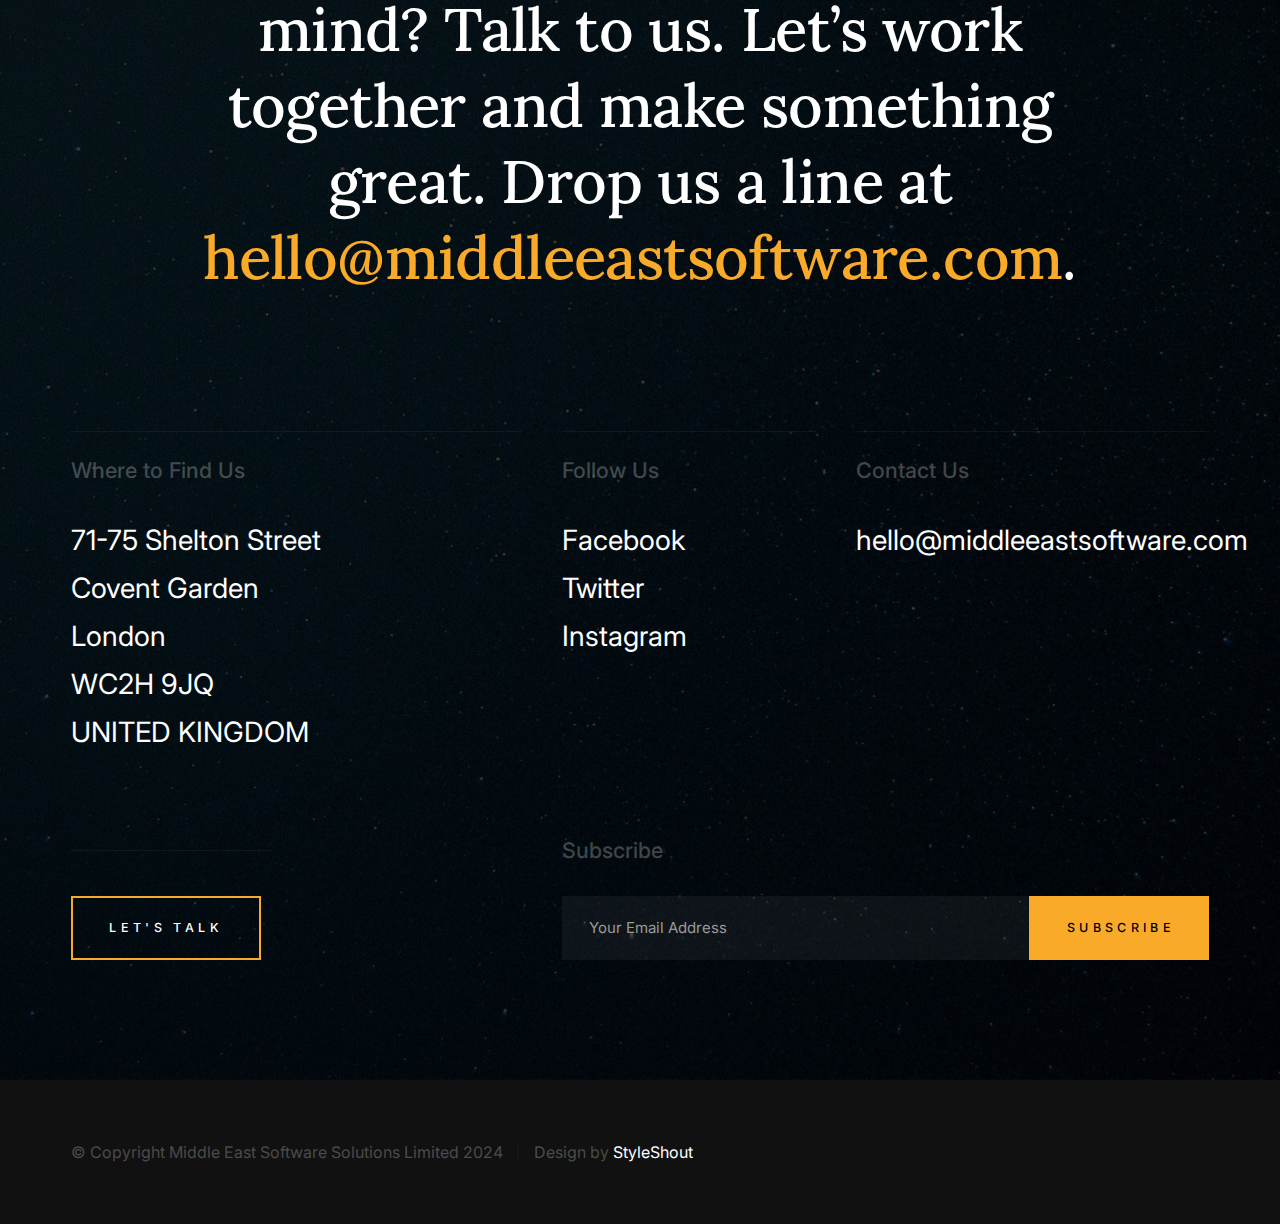
==== commit 548f1ae0: "Google Analytics added" ====
--- a/index.html
+++ b/index.html
@@ -8,15 +8,7 @@
         'https://www.googletagmanager.com/gtm.js?id='+i+dl;f.parentNode.insertBefore(j,f);
     })(window,document,'script','dataLayer','GTM-KFF835PK');</script>
     <!-- End Google Tag Manager -->
-    <!-- Google tag (gtag.js) -->
-    <script async src="https://www.googletagmanager.com/gtag/js?id=G-H5H9SJEKEW"></script>
-    <script>
-        window.dataLayer = window.dataLayer || [];
-        function gtag(){dataLayer.push(arguments);}
-        gtag('js', new Date());
-
-        gtag('config', 'G-H5H9SJEKEW');
-    </script>
+
     <!--
     Cookiebot integration
     ==================================================
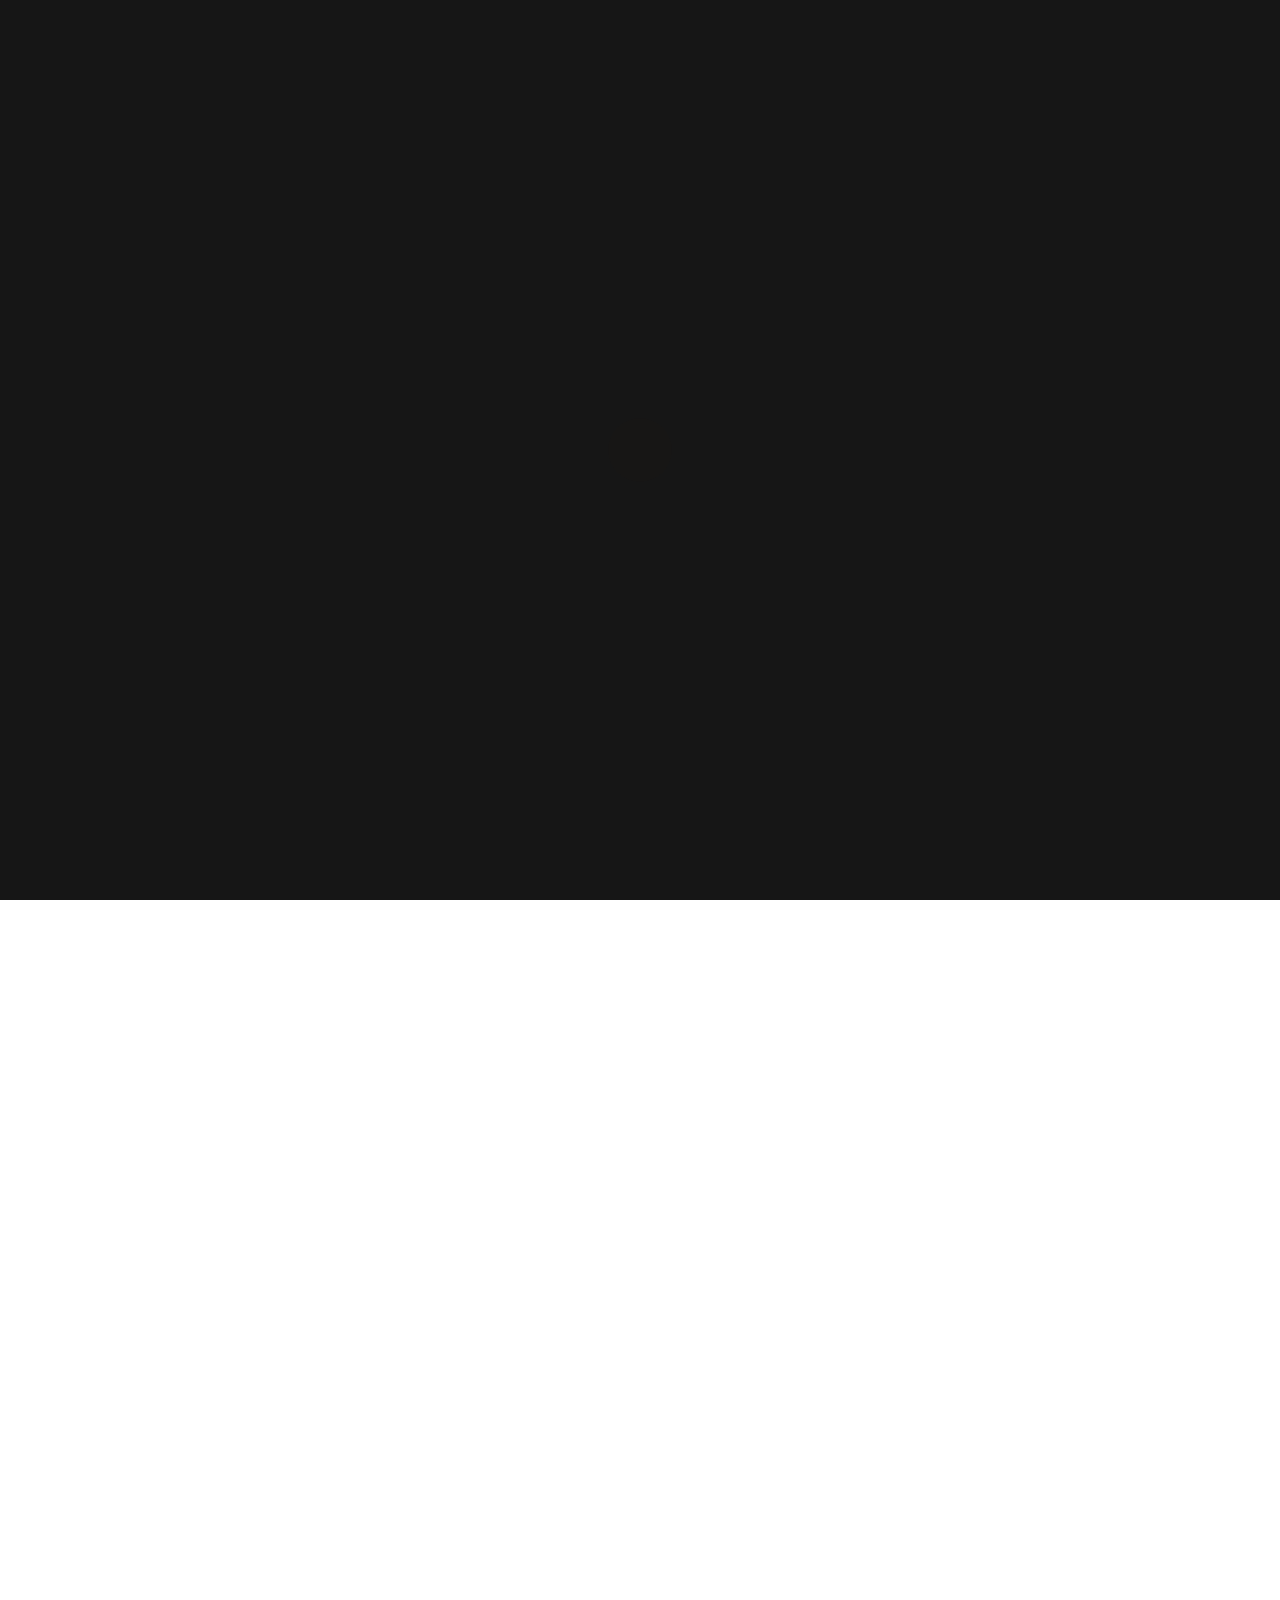
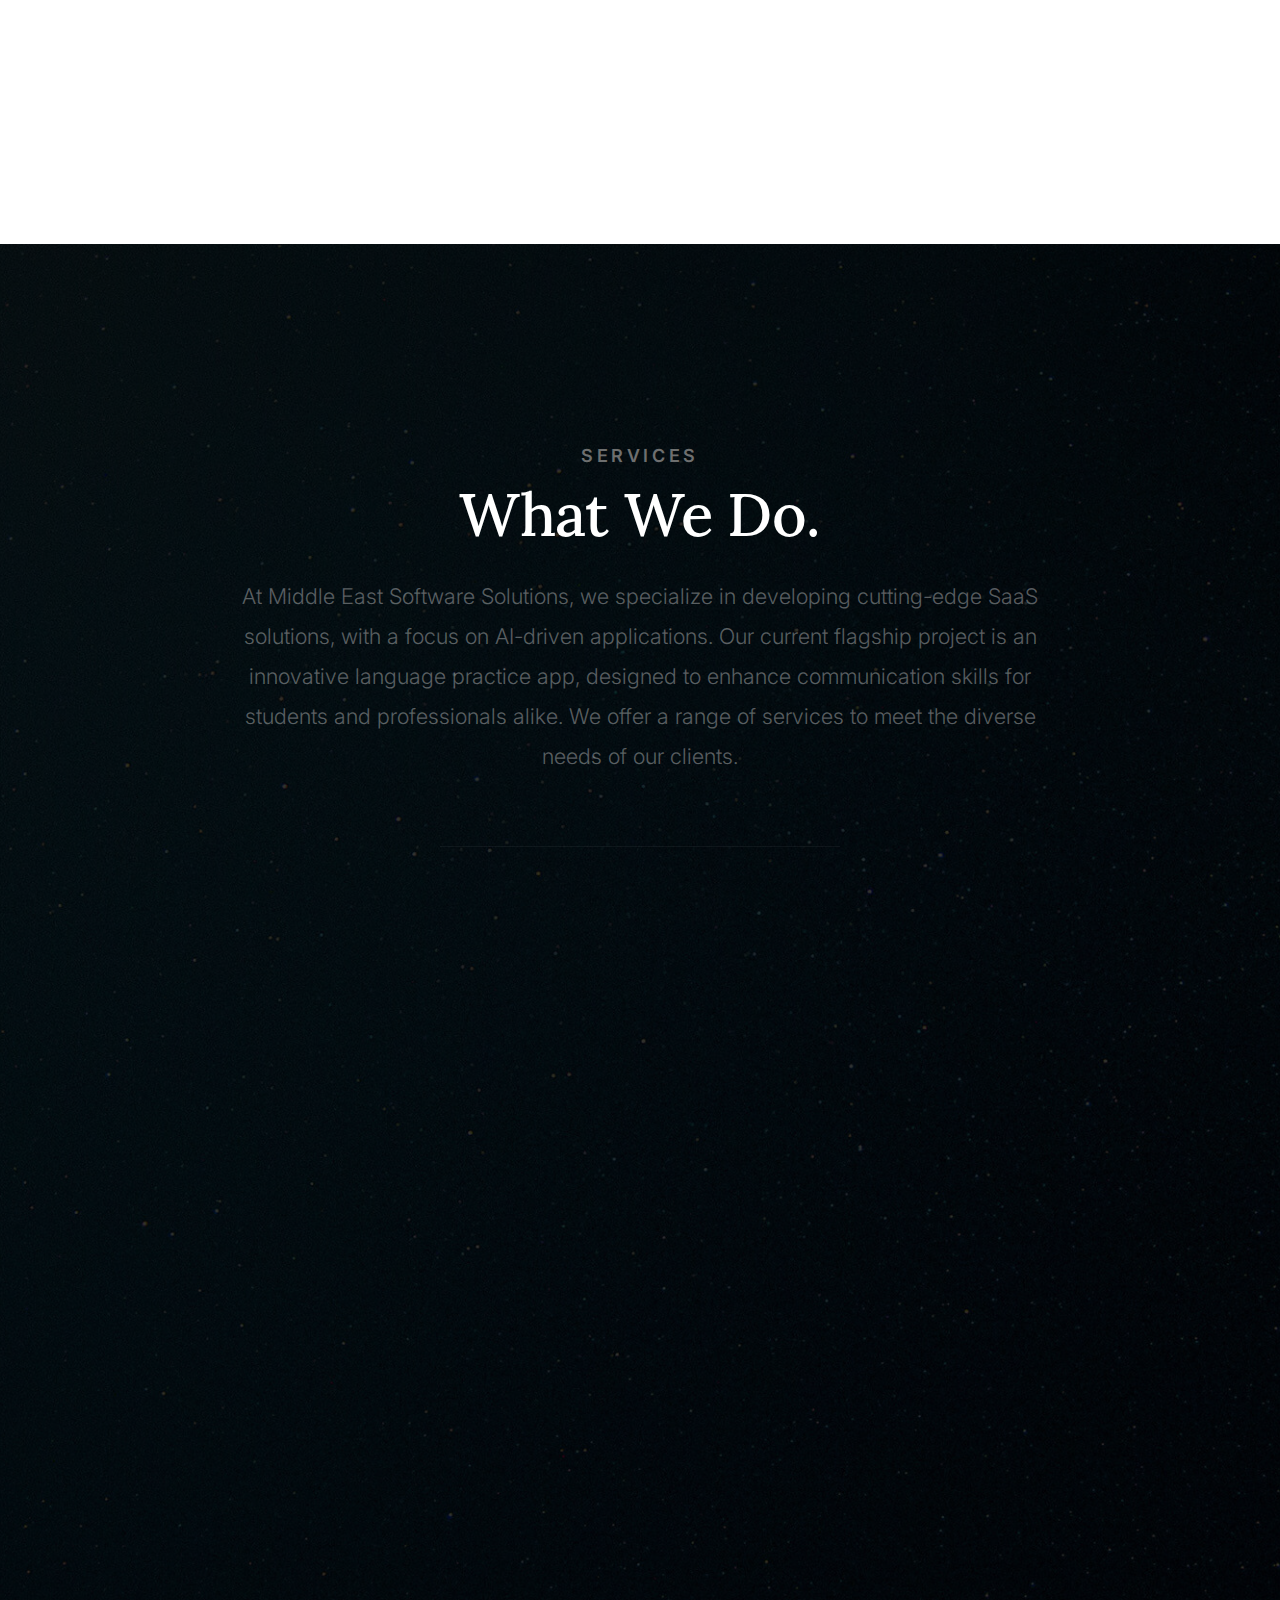
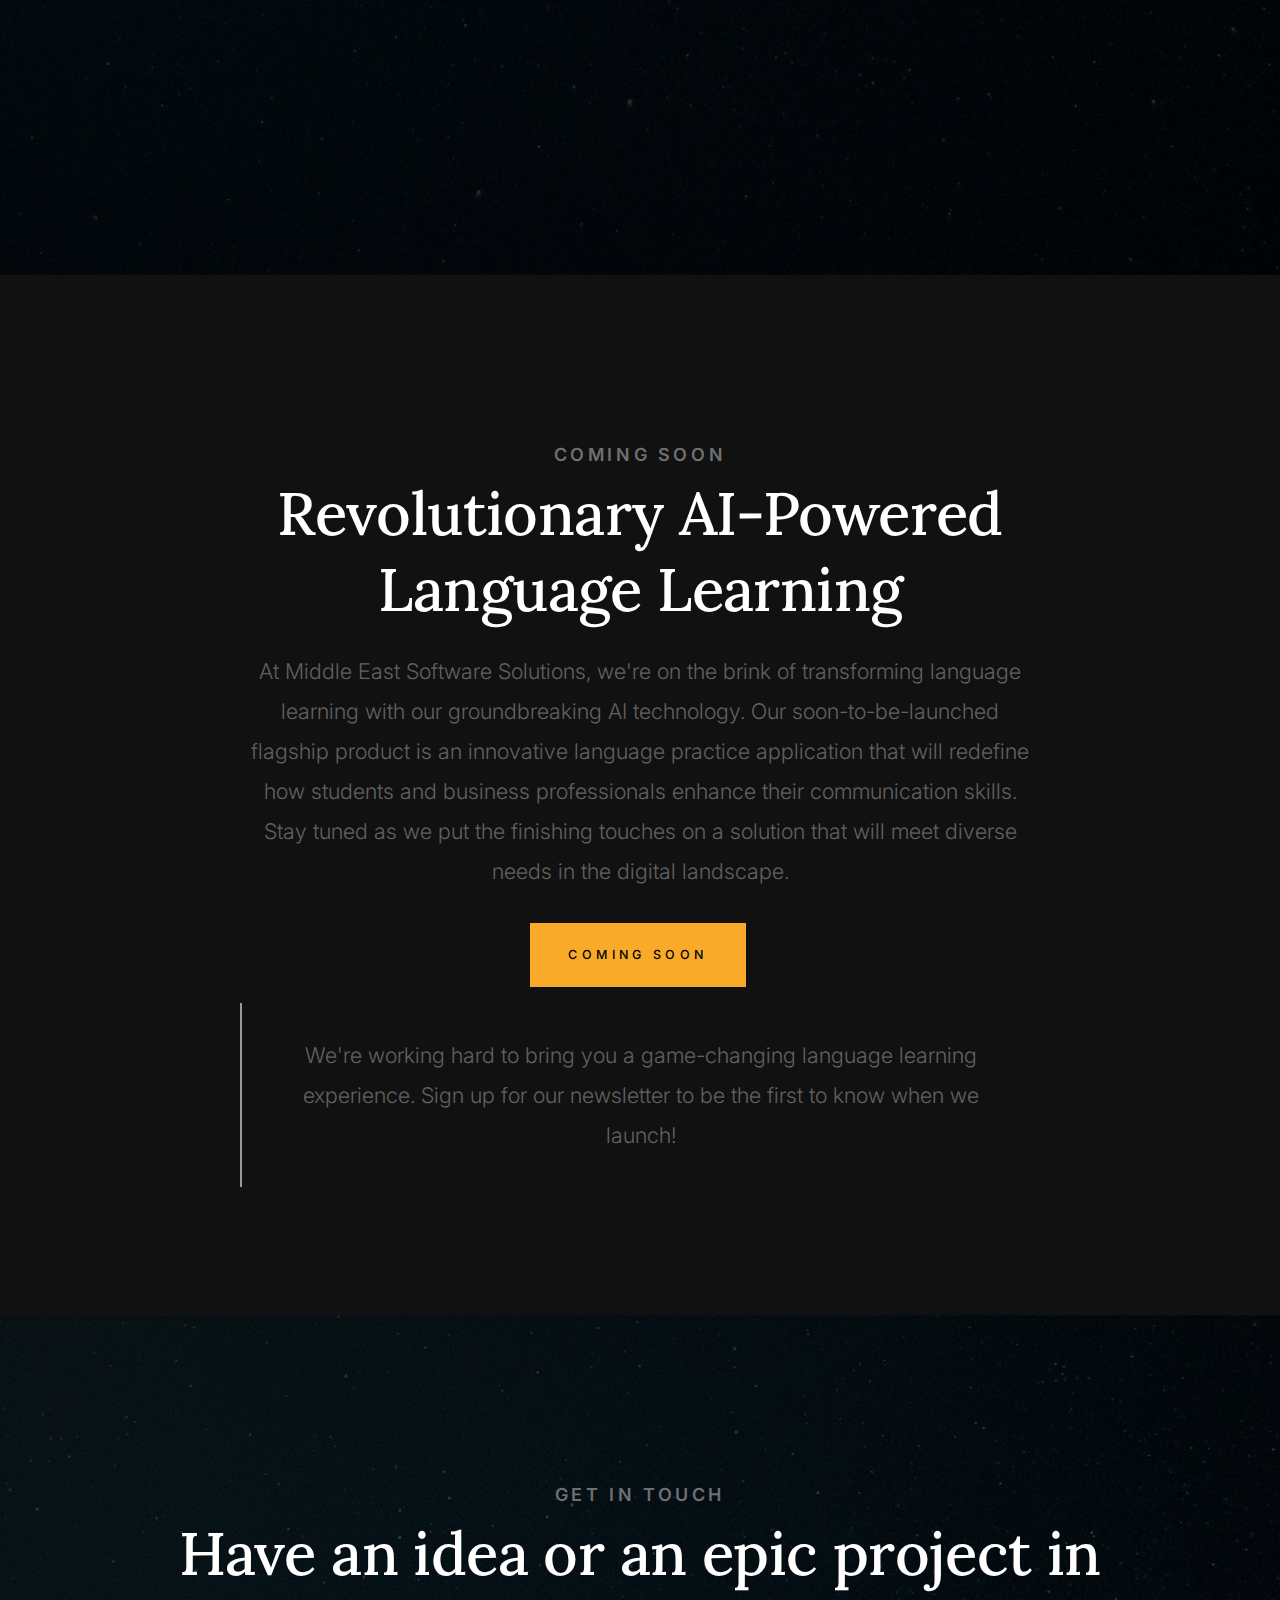
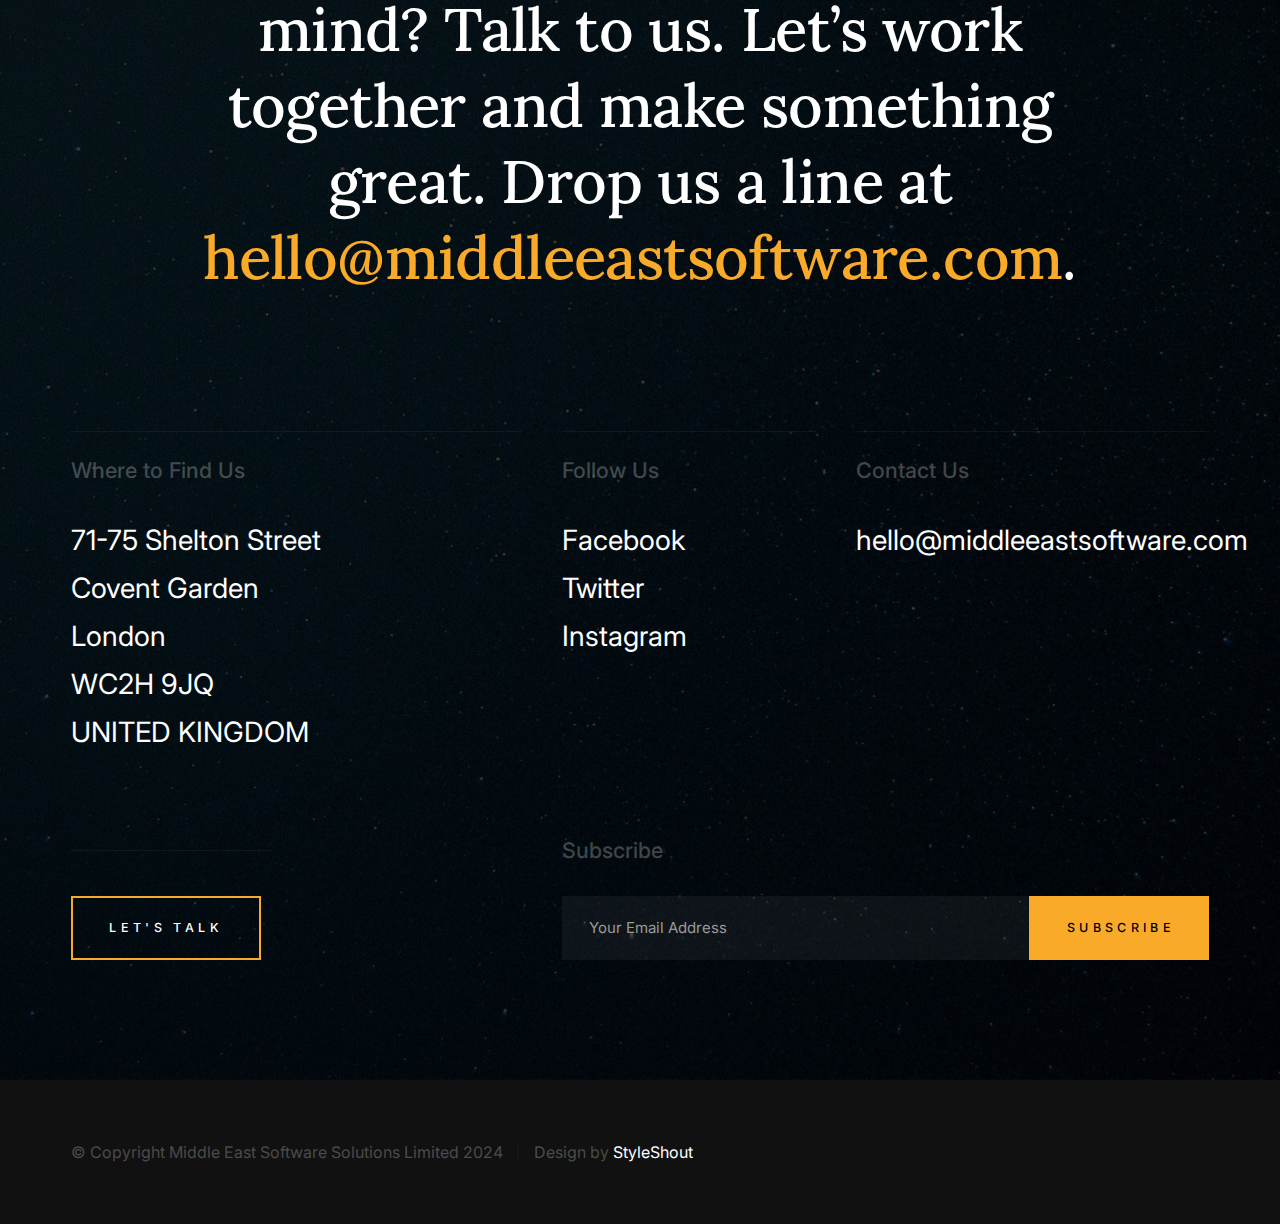
==== commit 9a0b8e5b: "Close button placement was modifiedg" ====
--- a/index.html
+++ b/index.html
@@ -77,7 +77,7 @@
 
             <nav class="s-header__nav">
 
-                <a href="#0" class="s-header__nav-close-btn" title="close"><span>Close</span></a>
+                <a href="#0" class="s-header__nav-close-btn" title="Close"><span>Close</span></a>
                 <h3>Middle East Software Solutions</h3>
 
                 <ul class="s-header__nav-list">
@@ -303,7 +303,7 @@
                             At Middle East Software Solutions, we're on the brink of transforming language learning with our groundbreaking AI technology. Our soon-to-be-launched flagship product is an innovative language practice application that will redefine how students and business professionals enhance their communication skills. Stay tuned as we put the finishing touches on a solution that will meet diverse needs in the digital landscape.
                             </p>
 
-                            
+
                             <div class="btn-wrap">
                                 <button class="btn btn--primary btn--disabled" disabled>Coming Soon</button>
                                 <blockquote class="btn-subtext lead">
--- a/css/styles.css
+++ b/css/styles.css
@@ -1,4 +1,4 @@
-/* =================================================================== 
+/* ===================================================================
  * Infinity Main Stylesheet
  * Template Ver. 2.0.0
  * 12-17-2021
@@ -6,21 +6,21 @@
  *
  * TOC:
  * # SETTINGS
- *      ## fonts 
+ *      ## fonts
  *      ## colors
  *      ## spacing and typescale
  *      ## grid variables
  * # NORMALIZE
  * # BASE SETUP
  * # GRID
- *      ## large screen devices 
- *      ## medium screen devices 
- *      ## tablet devices 
- *      ## mobile devices 
- *      ## small screen devices 
- *      ## additional column stackpoints 
+ *      ## large screen devices
+ *      ## medium screen devices
+ *      ## tablet devices
+ *      ## mobile devices
+ *      ## small screen devices
+ *      ## additional column stackpoints
  * # UTILITY CLASSES
- * # TYPOGRAPHY 
+ * # TYPOGRAPHY
  *      ## base type styles
  *      ## additional typography & helper classes
  *      ## lists
@@ -33,7 +33,7 @@
  * # TABLE
  * # COMPONENTS
  *      ## pagination
- *      ## alert box 
+ *      ## alert box
  *      ## skillbars
  *      ## stats tabs
  * # PROJECT-WIDE SHARED STYLES
@@ -76,8 +76,8 @@
  *
  * ------------------------------------------------------------------- */
 
-/* ------------------------------------------------------------------- 
- * ## fonts 
+/* -------------------------------------------------------------------
+ * ## fonts
  * ------------------------------------------------------------------- */
 @import url("https://fonts.googleapis.com/css2?family=Lora:ital,wght@0,300;0,400;0,500;0,600;0,700;1,300;1,400;1,500;1,600;1,700&family=Inter:ital,wght@0,300;0,400;0,500;0,600;0,700;1,300;1,400;1,500;1,600;1,700&display=swap");
 
@@ -90,7 +90,7 @@
     --font-mono : Consolas, "Andale Mono", Courier, "Courier New", monospace;
 }
 
-/* ------------------------------------------------------------------- 
+/* -------------------------------------------------------------------
  * ## colors
  * ------------------------------------------------------------------- */
 :root {
@@ -113,7 +113,7 @@
     --color-2-darker  : hsla(194, 89%, 10%, 1);
 
     /* feedback colors
-     * color-error(#ffd1d2), color-success(#c8e675), 
+     * color-error(#ffd1d2), color-success(#c8e675),
      * color-info(#d7ecfb), color-notice(#fff099)
      */
     --color-error                  : hsla(359, 100%, 91%, 1);
@@ -125,9 +125,9 @@
     --color-info-content           : hsla(205, 32%, 31%, 1);
     --color-notice-content         : hsla(51, 30%, 30%, 1);
 
-    /* shades 
-     * generated using 
-     * Tint & Shade Generator 
+    /* shades
+     * generated using
+     * Tint & Shade Generator
      * (https://maketintsandshades.com/)
      */
     --color-black                  : #000000;
@@ -187,13 +187,13 @@
     --border-radius                : 3px;
 }
 
-/* ------------------------------------------------------------------- 
+/* -------------------------------------------------------------------
  * ## spacing and typescale
  * ------------------------------------------------------------------- */
 :root {
 
     /* spacing
-     * base font size: 18px 
+     * base font size: 18px
      * vertical space unit : 32px
      */
     --base-size        : 62.5%;
@@ -201,7 +201,7 @@
     --base-font-size   : calc(1.8rem * var(--multiplier));
     --space            : calc(3.2rem * var(--multiplier));
 
-    /* vertical spacing 
+    /* vertical spacing
      */
     --vspace-0_125     : calc(0.125 * var(--space));
     --vspace-0_25      : calc(0.25 * var(--space));
@@ -260,7 +260,7 @@
     --vspace-btn       : var(--vspace-2);
 }
 
-/* on mobile devices below 600px, change the value of '--multiplier' 
+/* on mobile devices below 600px, change the value of '--multiplier'
  * to adjust the values of base font size and vertical space unit.
  */
 @media screen and (max-width: 600px) {
@@ -269,7 +269,7 @@
     }
 }
 
-/* ------------------------------------------------------------------- 
+/* -------------------------------------------------------------------
  * ## grid variables
  * ------------------------------------------------------------------- */
 :root {
@@ -587,18 +587,18 @@
  *
  *
  *   -----------------------------------------------------------------
- * - Grid breakpoints are based on MAXIMUM WIDTH media queries, 
+ * - Grid breakpoints are based on MAXIMUM WIDTH media queries,
  *   meaning they apply to that one breakpoint and ALL THOSE BELOW IT.
- * - Grid columns without a specified width will automatically layout 
+ * - Grid columns without a specified width will automatically layout
  *   as equal width columns.
  *
- * - BLOCK GRID columns(columns inside BLOCK GRID containers) are 
- *   equally-sized columns define at parent/row level. 
+ * - BLOCK GRID columns(columns inside BLOCK GRID containers) are
+ *   equally-sized columns define at parent/row level.
  *   A BLOCK GRID container's class attribute value begins with "block-".
  *
  * ------------------------------------------------------------------- */
 
-/* row 
+/* row
  */
 .row {
     width     : 92%;
@@ -671,7 +671,7 @@
 }
 
 /* --------------------------------------------------------------------
- * ## large screen devices 
+ * ## large screen devices
  * -------------------------------------------------------------------- */
 .lg-1 {
     flex  : none;
@@ -769,7 +769,7 @@
 }
 
 /* --------------------------------------------------------------------
- * ## medium screen devices 
+ * ## medium screen devices
  * -------------------------------------------------------------------- */
 @media screen and (max-width: 1200px) {
     .md-1 {
@@ -873,7 +873,7 @@
 }
 
 /* --------------------------------------------------------------------
- * ## tablet devices 
+ * ## tablet devices
  * -------------------------------------------------------------------- */
 @media screen and (max-width: 800px) {
     .tab-1 {
@@ -977,7 +977,7 @@
 }
 
 /* --------------------------------------------------------------------
- * ## mobile devices 
+ * ## mobile devices
  * -------------------------------------------------------------------- */
 @media screen and (max-width: 600px) {
     .row {
@@ -1092,7 +1092,7 @@
 }
 
 /* --------------------------------------------------------------------
- * ## small screen devices 
+ * ## small screen devices
  * --------------------------------------------------------------------*/
 
 /* stack columns on small screen devices
@@ -1118,7 +1118,7 @@
 }
 
 /* --------------------------------------------------------------------
- * ## additional column stackpoints 
+ * ## additional column stackpoints
  * -------------------------------------------------------------------- */
 @media screen and (max-width: 1000px) {
 
@@ -1284,10 +1284,10 @@
 }
 
 /* ===================================================================
- * # TYPOGRAPHY 
- *
- *
- * ------------------------------------------------------------------- 
+ * # TYPOGRAPHY
+ *
+ *
+ * -------------------------------------------------------------------
  * type scale - ratio 1:2 | base: 18px
  * -------------------------------------------------------------------
  *
@@ -1751,7 +1751,7 @@
     margin : 0 0 0 2rem;
 }
 
-/* definition list line style 
+/* definition list line style
  */
 .lining dt,
 .lining dd {
@@ -1778,7 +1778,7 @@
     margin-left : -0.2em;
 }
 
-/* definition list dictionary style 
+/* definition list dictionary style
  */
 .dictionary-style dt {
     display       : inline;
@@ -1830,8 +1830,8 @@
 
 /* ===================================================================
  * # PRELOADER
- * 
- * 
+ *
+ *
  * -------------------------------------------------------------------
  * - markup:
  *
@@ -2018,7 +2018,7 @@
     top      : 2px;
 }
 
-/* ------------------------------------------------------------------- 
+/* -------------------------------------------------------------------
  * ## style placeholder text
  * ------------------------------------------------------------------- */
 ::-webkit-input-placeholder {
@@ -2053,7 +2053,7 @@
     color : var(--color-placeholder);
 }
 
-/* ------------------------------------------------------------------- 
+/* -------------------------------------------------------------------
  * ## change autocomplete styles in Chrome
  * ------------------------------------------------------------------- */
 input:-webkit-autofill,
@@ -2369,7 +2369,7 @@
     background-color : transparent;
 }
 
-/* ------------------------------------------------------------------- 
+/* -------------------------------------------------------------------
  * responsive:
  * pagination
  * ------------------------------------------------------------------- */
@@ -2379,8 +2379,8 @@
     }
 }
 
-/* ------------------------------------------------------------------- 
- * ## alert box 
+/* -------------------------------------------------------------------
+ * ## alert box
  * ------------------------------------------------------------------- */
 .alert-box {
     padding       : var(--vspace-0_75) 4rem var(--vspace-0_75) 3.2rem;
@@ -2470,7 +2470,7 @@
     transition : all .5s;
 }
 
-/* ------------------------------------------------------------------- 
+/* -------------------------------------------------------------------
  * ## skillbars
  * ------------------------------------------------------------------- */
 .skill-bars {
@@ -2703,7 +2703,7 @@
     aspect-ratio : 16/9;
 }
 
-/* ------------------------------------------------------------------- 
+/* -------------------------------------------------------------------
  * ## media classes
  * ------------------------------------------------------------------- */
 
@@ -2738,7 +2738,7 @@
     height   : 100%;
 }
 
-/* ------------------------------------------------------------------- 
+/* -------------------------------------------------------------------
  * ## swiper overrides
  * ------------------------------------------------------------------- */
 .swiper-container .swiper-pagination-bullets .swiper-pagination-bullet {
@@ -2757,7 +2757,7 @@
     opacity    : 1;
 }
 
-/* ------------------------------------------------------------------- 
+/* -------------------------------------------------------------------
  * ## section header
  * ------------------------------------------------------------------- */
 .section-header {
@@ -2800,7 +2800,7 @@
     background-color : rgba(255, 255, 255, 0.05);
 }
 
-/* ------------------------------------------------------------------- 
+/* -------------------------------------------------------------------
  * ## theme-specific typography classes
  * ------------------------------------------------------------------- */
 .text-pretitle {
@@ -2826,7 +2826,7 @@
     margin-top                : 0;
 }
 
-/* ------------------------------------------------------------------- 
+/* -------------------------------------------------------------------
  * responsive:
  * project-wide shared styles
  * ------------------------------------------------------------------- */
@@ -2911,7 +2911,7 @@
     vertical-align : bottom;
 }
 
-/* ------------------------------------------------------------------- 
+/* -------------------------------------------------------------------
  * ## menu toggle
  * ------------------------------------------------------------------- */
 .s-header__menu-toggle {
@@ -3047,7 +3047,7 @@
     color            : transparent;
     position         : absolute;
     top              : var(--vspace-1_25);
-    right            : var(--vspace-1);
+    right            : var(--vspace-0_5);
 }
 
 .s-header__nav-close-btn span::before,
@@ -3071,7 +3071,7 @@
     transform : rotate(45deg);
 }
 
-/* menu is open 
+/* menu is open
  */
 .menu-is-open .s-header__nav {
     transform                  : translateX(0);
@@ -3113,7 +3113,7 @@
     fill : white;
 }
 
-/* ------------------------------------------------------------------- 
+/* -------------------------------------------------------------------
  * responsive:
  * site-header
  * ------------------------------------------------------------------- */
@@ -3325,7 +3325,7 @@
     fill : white;
 }
 
-/* ------------------------------------------------------------------- 
+/* -------------------------------------------------------------------
  * responsive:
  * intro
  * ------------------------------------------------------------------- */
@@ -3447,7 +3447,7 @@
     color : var(--color-2);
 }
 
-/* ------------------------------------------------------------------- 
+/* -------------------------------------------------------------------
  * responsive:
  * about
  * ------------------------------------------------------------------- */
@@ -3589,7 +3589,7 @@
     fill : var(--color-1);
 }
 
-/* ------------------------------------------------------------------- 
+/* -------------------------------------------------------------------
  * responsive:
  * services
  * ------------------------------------------------------------------- */
@@ -3642,7 +3642,7 @@
     padding-bottom   : calc(1.5 * var(--space));
 }
 
-/* ------------------------------------------------------------------- 
+/* -------------------------------------------------------------------
  * ## portfolio list
  * ------------------------------------------------------------------- */
 .folio-list {
@@ -3816,7 +3816,7 @@
     transform  : translateX(0);
 }
 
-/* ------------------------------------------------------------------- 
+/* -------------------------------------------------------------------
  * ## testimonials
  * ------------------------------------------------------------------- */
 .testimonials {
@@ -3837,7 +3837,7 @@
     padding-bottom : var(--vspace-1_5);
 }
 
-/* testimonial slider 
+/* testimonial slider
  */
 .testimonial-slider__slide {
     position : relative;
@@ -3888,7 +3888,7 @@
     color       : var(--color-text-light);
 }
 
-/* ------------------------------------------------------------------- 
+/* -------------------------------------------------------------------
  * ## clients
  * ------------------------------------------------------------------- */
 .clients-block {
@@ -3915,7 +3915,7 @@
     opacity   : 1;
 }
 
-/* ------------------------------------------------------------------- 
+/* -------------------------------------------------------------------
  * responsive:
  * works
  * ------------------------------------------------------------------- */
@@ -4023,7 +4023,7 @@
     color : var(--color-1);
 }
 
-/* ------------------------------------------------------------------- 
+/* -------------------------------------------------------------------
  * ## contact infos
  * ------------------------------------------------------------------- */
 .s-contact__infos {
@@ -4058,7 +4058,7 @@
     padding-left : 0;
 }
 
-/* ------------------------------------------------------------------- 
+/* -------------------------------------------------------------------
  * ## contact bottom
  * ------------------------------------------------------------------- */
 .s-contact__bottom {
@@ -4145,7 +4145,7 @@
     color       : var(--color-1);
 }
 
-/* ------------------------------------------------------------------- 
+/* -------------------------------------------------------------------
  * responsive:
  * contact
  * ------------------------------------------------------------------- */
@@ -4237,7 +4237,7 @@
     color : var(--color-1);
 }
 
-/* ------------------------------------------------------------------- 
+/* -------------------------------------------------------------------
  * ## copyright
  * ------------------------------------------------------------------- */
 .ss-copyright {
@@ -4259,7 +4259,7 @@
     display : none;
 }
 
-/* ------------------------------------------------------------------- 
+/* -------------------------------------------------------------------
  * ## go top
  * ------------------------------------------------------------------- */
 .ss-go-top {
@@ -4307,7 +4307,7 @@
     transform  : translate(0, 0);
 }
 
-/* ------------------------------------------------------------------- 
+/* -------------------------------------------------------------------
  * responsive:
  * footer
  * ------------------------------------------------------------------- */
@@ -4336,4 +4336,4 @@
     .ss-copyright span::after {
         display : none;
     }
-}+}
